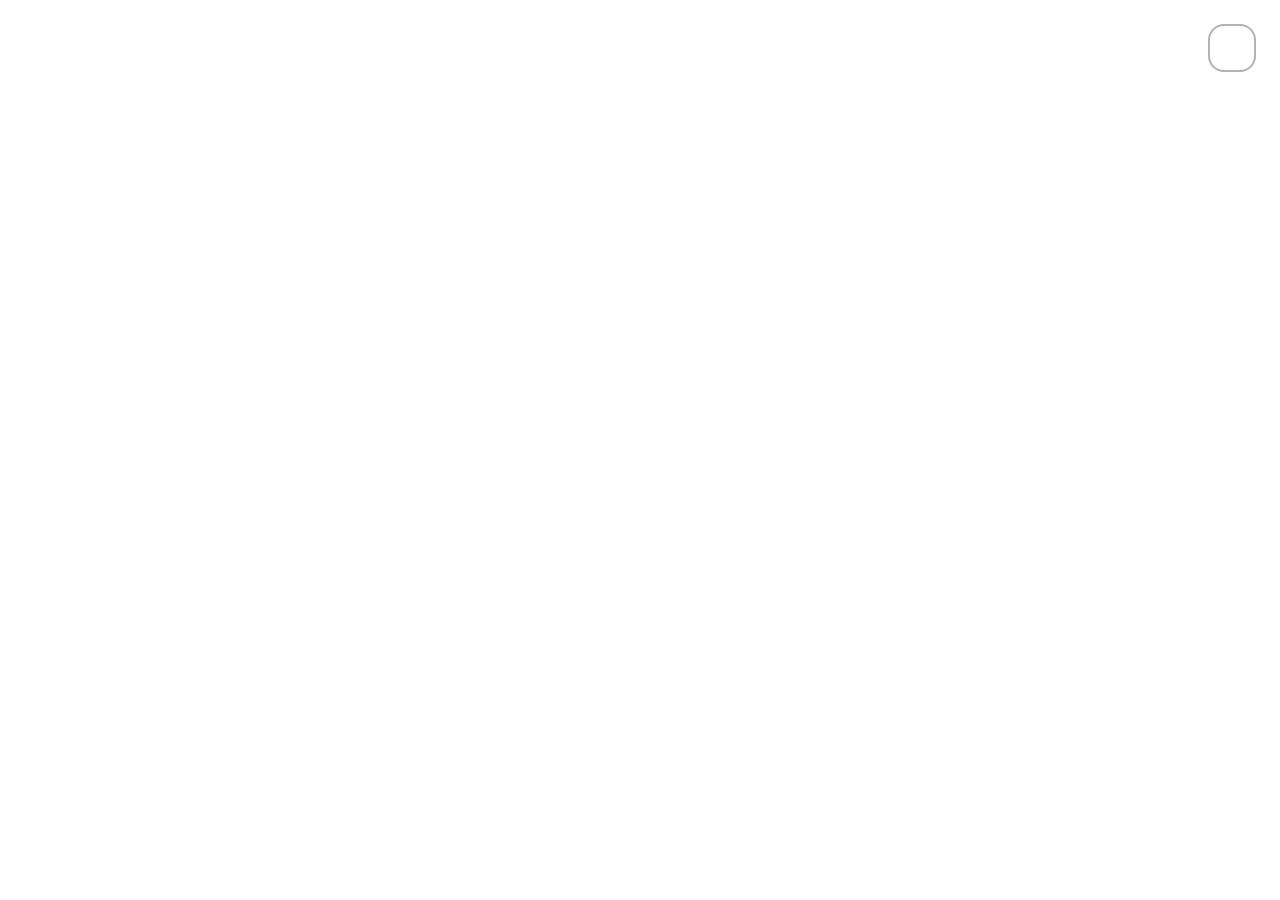
==== M3/data/interface/index.html @ a26764cf "sd" ====
<!DOCTYPE html>
<html lang="en">
<head>
    <meta charset="UTF-8">
    <meta http-equiv="X-UA-Compatible" content="ie=edge">
    <link rel="stylesheet" href="css/settings.css">
    <link rel="stylesheet" class="stylePoint" href="#">
    <link rel="icon" sizes="any" type="image/svg+xml" href="../icons/64.png">
    <meta name="viewport" content="width=device-width, initial-scale=1.0">
    <title data-message="app_name">Klak</title>
</head>
<body>
    <div class="container">
        <div id="stars"></div>
        <div id="stars2"></div>
        <div id="stars3"></div>
        <div id="stars4"></div>
        <div class="waterlayer_q"></div>
        <div class="waterlayer_w"></div>
        <div class="waterlayer_e"></div>
        <div class="waterlayer_r"></div>
        <div class="waterlayer_a"></div>
        <div class="waterlayer_b"></div>
        <div class="waterlayer_c"></div>
        <div class="time"></div>
        <div class="settings" id="settings">
            <div class="closed" id="closedSettings">
            </div>
            <div class="opened hide">
                <div class="theme-box">
                    <div class="caption">Klak</div>
                    <div class="themes">
                        <div class="theme" id="normal">
                            <svg width="48" height="48" viewBox="0 0 48 48" fill="none" xmlns="http://www.w3.org/2000/svg">
                                <rect width="48" height="48" rx="15" fill="#03a9f4"/>
                                <rect x="12" y="12" width="24" height="24" rx="12" fill="#00bcd4"/>
                                <rect x="20" y="20" width="8" height="8" rx="4" fill="#C9C7C7"/>
                            </svg>                                                  
                        </div>
                        <div class="theme" id="tea">
                            <svg width="48" height="48" viewBox="0 0 48 48" fill="none" xmlns="http://www.w3.org/2000/svg">
                                <rect width="48" height="48" rx="12" fill="#B8AFEF"/>
                                <rect x="13" y="13" width="22" height="22" rx="11" fill="#F0A66F" stroke="#4B4B4B" stroke-width="2"/>
                                <rect x="20.5" y="20.5" width="7" height="7" rx="3.5" fill="#99F1BA" stroke="#4B4B4B"/>
                            </svg>                                                     
                        </div>
                        <div class="theme" id="orange">
                            <svg width="48" height="48" viewBox="0 0 48 48" fill="none" xmlns="http://www.w3.org/2000/svg">
                                <rect width="48" height="48" rx="12" fill="#ffe4c4"/>
                                <rect x="13" y="13" width="22" height="22" rx="11" fill="#f9b042" stroke="#ffc46b" stroke-width="2"/>
                                <rect x="20.5" y="20.5" width="7" height="7" rx="3.5" fill="#f0f6f9"/>
                            </svg>                                 
                        </div>
                        <div class="theme" id="galaxy">
                            <svg width="48" height="48" viewBox="0 0 48 48" fill="none" xmlns="http://www.w3.org/2000/svg">
                                <rect width="48" height="48" rx="12" fill="#21103A"/>
                                <rect x="12" y="12" width="24" height="24" rx="12" fill="#40193E"/>
                                <rect x="20" y="20" width="8" height="8" rx="4" fill="#FBF4E9"/>
                            </svg>    
                        </div>
                        <div class="theme" id="neo">
                            <svg width="48" height="48" viewBox="0 0 48 48" fill="none" xmlns="http://www.w3.org/2000/svg">
                                <rect width="48" height="48" rx="12" fill="white"/>
                                <rect x="12" y="12" width="24" height="24" rx="12" fill="#F8F8F8"/>
                                <rect x="20" y="20" width="8" height="8" rx="4" fill="white"/>
                            </svg>                              
                        </div>
                        <div class="theme" id="boss">
                            <svg width="48" height="48" viewBox="0 0 48 48" fill="none" xmlns="http://www.w3.org/2000/svg">
                                <rect width="48" height="48" rx="12" fill="black"/>
                                <rect x="20" y="20" width="8" height="8" rx="4" fill="#FFFEEF"/>
                            </svg>                                                       
                        </div>
                        <div class="theme" id="pop">
                            <svg width="48" height="48" viewBox="0 0 48 48" fill="none" xmlns="http://www.w3.org/2000/svg">
                                <rect width="48" height="48" rx="12" fill="#277355"/>
                                <rect x="13" y="13" width="22" height="22" rx="11" fill="#F9A22C" stroke="#231F20" stroke-width="2"/>
                                <rect x="20.5" y="20.5" width="7" height="7" rx="3.5" fill="#E74325" stroke="#231F20"/>
                            </svg>                                                           
                        </div>
                        <div class="theme" id="retro">
                            <svg width="48" height="48" viewBox="0 0 48 48" fill="none" xmlns="http://www.w3.org/2000/svg">
                                <rect width="48" height="48" rx="12" fill="#850B8F"/>
                                <rect x="12" y="12" width="24" height="24" rx="12" fill="#4A015B"/>
                                <rect x="20" y="20" width="8" height="8" rx="4" fill="url(#paint0_linear)"/>
                                <defs>
                                <linearGradient id="paint0_linear" x1="24" y1="20" x2="24" y2="28" gradientUnits="userSpaceOnUse">
                                <stop stop-color="#FFEF00"/>
                                <stop offset="0.505208" stop-color="#FE3851"/>
                                <stop offset="1" stop-color="#E425EF"/>
                                </linearGradient>
                                </defs>
                            </svg>                         
                        </div>
                        <div class="theme" id="glow">
                            <svg width="48" height="48" viewBox="0 0 48 48" fill="none" xmlns="http://www.w3.org/2000/svg">
                                <rect width="48" height="48" rx="12" fill="#000" />
                                <rect x="9" y="9" width="30"  height="30" rx="22" fill="#00" stroke="#fff" stroke-width="5"></rect>
                                <rect x="20.5" y="20.5" width="7" height="7" rx="3.5" fill="#fff" stroke="#fff"/>
                            </svg>                                                           
                        </div>   
                        <div class="theme" id="begging">
                            <svg width="48" height="48" viewBox="0 0 48 48" fill="none" xmlns="http://www.w3.org/2000/svg">
                                <rect width="48" height="48" rx="12" fill="#b5c0e7"/>
                                <rect x="13" y="13" width="22" height="22" rx="11" fill="#dce5ff" stroke="#231F20" stroke-width="2"/>
                                <rect x="20.5" y="20.5" width="7" height="7" rx="3.5" fill="#E74325" stroke="#231F20"/>
                            </svg>                                                           
                        </div>
                        <div class="theme" id="gravity">
                            <svg width="48" height="48" viewBox="0 0 48 48" fill="none" xmlns="http://www.w3.org/2000/svg">
                                <rect width="48" height="48" rx="12" fill="#38495a"/>
                                <rect x="12" y="12" width="24" height="24" rx="12" fill="url(#paint1_linear)"/>
                                <defs>
                                <linearGradient id="paint1_linear" x1="24" y1="20" x2="24" y2="28" gradientUnits="userSpaceOnUse">
                                <stop stop-color="#1f7ad0"/>
                                <stop offset="0.505208" stop-color="#1f7ad0"/>
                                <stop offset="1" stop-color="#000000"/>
                                </linearGradient>
                                </defs>
                            </svg>                                                            
                        </div>
                        <div class="theme" id="scenery">
                            <svg width="48" height="48" viewBox="0 0 48 48" fill="none" xmlns="http://www.w3.org/2000/svg">
                                <rect width="48" height="48" rx="12" fill="#ef6952"/>
                                <rect x="13" y="13" width="22" height="22" rx="11" fill="#f47c54" stroke="#f47c54" stroke-width="5"/>
                                <rect x="20.5" y="20.5" width="7" height="7" rx="3.5" fill="#ffb057" stroke="#ffb057" stroke-width="5"/>
                            </svg>                                                           
                        </div>
                          <div class="time-check">
                            <div class="line">
                                <svg width="24" height="1" viewBox="0 0 24 1" fill="none" xmlns="http://www.w3.org/2000/svg">
                                    <rect width="24" height="0.75" fill="#C0C0C0"/>
                                </svg>  
                            </div>
                            <div class="input">
                                <div class="checkbox">
                                    <div class="checked"></div>
                                </div> 
                                <span class="text" data-message="hours"></span>
                            </div>
                          </div>                    
                        <div class="names">
                            <div class="line">
                                <svg width="24" height="1" viewBox="0 0 24 1" fill="none" xmlns="http://www.w3.org/2000/svg">
                                    <rect width="24" height="0.75" fill="#C0C0C0"/>
                                </svg>  
                            </div>
                            <div class="links">
                                <span><a id="full_screen">@full_screen</a></span>
                            </div>
                        </div>   
                    </div>
                   
                </div>
            </div>
            <div class="tooltip new-time-tooltip hide" data-message="new_time"></div>
        </div>
    </div>
    <script src="index.js"></script>
</body>

</html>
---- M3/data/interface/css/settings.css ----
* {
    -webkit-user-select: none;
    -khtml-user-select: none;
    -moz-user-select: -moz-none;
    -o-user-select: none;
    user-select: none;
}

body {
  position: fixed;
  top: 0;
  bottom: 0;
  left: 0;
  right: 0;
  z-index: 999;
  font-family: "Open Sans", sans-serif;
  
}
@font-face {
  font-family: 'Simplisicky';
  src: url(font/SimplisickyFill.ttf) format('truetype');
}
@font-face {
  font-family: 'SunFlower';
  src: url(font/SunFlower.ttf) format('truetype');
}
@font-face {
  font-family: 'Monas';
  src: url(font/Monas-BLBW8.ttf) format('truetype');
}
@font-face {
  font-family: 'Open Sans';
  font-style: normal;
  font-weight: 300;
  font-stretch: 100%;
  font-display: swap;
  src: url(font/memSYaGs126MiZpBA-UvWbX2vVnXBbObj2OVZyOOSr4dVJWUgsiH0B4gaVI.woff2) format('woff2');
  unicode-range: U+0000-00FF, U+0131, U+0152-0153, U+02BB-02BC, U+02C6, U+02DA, U+02DC, U+0304, U+0308, U+0329, U+2000-206F, U+20AC, U+2122, U+2191, U+2193, U+2212, U+2215, U+FEFF, U+FFFD;
}
@font-face {
  font-family: 'Audiowide';
  font-style: normal;
  font-weight: 400;
  src: url(font/l7gdbjpo0cum0ckerWCdlg_O.woff2) format('woff2');
  unicode-range: U+0000-00FF, U+0131, U+0152-0153, U+02BB-02BC, U+02C6, U+02DA, U+02DC, U+0304, U+0308, U+0329, U+2000-206F, U+20AC, U+2122, U+2191, U+2193, U+2212, U+2215, U+FEFF, U+FFFD;
}
@font-face {
  font-family: 'Winter';
  src: url(font/WinterMinie.ttf) format('truetype');
}
@font-face {
  font-family: 'DIGIT';
  src: url(font/DS-DIGIT.TTF) format('truetype');
}
@font-face {
  font-family: 'Tropi';
  src: url(font/Tropi.ttf) format('truetype');
}
@font-face {
  font-family: 'DIOGENES';
  src: url(font/DIOGENES.ttf) format('truetype');
}
@font-face {
  font-family: 'Mayan';
  src: url(font/Mayan.ttf) format('truetype');
}

@font-face {
  font-family: 'Retro';
  src: url(font/RetroPodcast.ttf) format('truetype');
}

@keyframes spin {0% {transform: translate(-50%,-50%)rotate(0deg);}100% {transform: translate(-50%,-50%)rotate(360deg);}}
@keyframes starsOpacity {0% {opacity: 1;} 50% {opacity: 0;}}
@keyframes animate {0% {background-position: 0%;}100% {background-position: 400%;}}
@keyframes animStar {from {transform: translateY(0px);}to {transform: translateY(-2000px);}}
@keyframes shineStars {0% {box-shadow: 0px 0px 50px #F2CE92;}50% {box-shadow: 0px 0px 150px #ffffff;}}
@keyframes mountain-move {to {background-position-x: -690px;}}
@keyframes animGravity {
  0% {transform: translate(-50%, -40%);
    opacity: 0;
  }
  30%, 80% {
    letter-spacing: 40px;
    padding-left: 40px;
    transform: translate(-50%, -50%);
    opacity: 1;
  }
  92%, 100% {
    letter-spacing: 35px;
    padding-left: 35px;
    transform: translate(-50%, -45%);
    opacity: 0;
  }
}

.settings, .closed, .opened, .heart-emoji, .new-time-tooltip {
  position: absolute;
  top: 0;
  right: 0;
}

.settings {
  transition: all ease-in 0.6s;
}
.settings .closed {
  margin: 16px;
  width: 48px;
  height: 48px;
  background: rgba(255, 255, 255, 0.3);
  border: 2px solid rgba(0, 0, 0, 0.3);
  box-sizing: border-box;
  border-radius: 16px;
  cursor: pointer;
}
.settings .closed:hover {
  border: 2px solid #4B4B4B;
  box-sizing: border-box;
  border-radius: 100%;
  opacity: 1;
  width: 52px;
  height: 52px;
}
.settings .closed:hover .heart-emoji {
  top: 12px;
  right: 13px;
  font-size: 16px;
}
.settings .opened {
  width: 176px;
  background: #F1F1F1;
  box-shadow: 0px 4px 16px rgba(0, 0, 0, 0.08);
  border-radius: 16px;
  margin: 16px;
}
.settings .opened .theme-box {
  display: flex;
  justify-content: center;
  align-items: center;
  margin: 16px;
  flex-direction: column;
}
.settings .opened .theme-box .caption {
  font-family: "Open Sans", sans-serif;
  font-size: 16px;
  font-weight: 300;
  color: #333;
  text-transform: capitalize;
}
.settings .opened .theme-box .themes {
  display: flex;
  justify-content: center;
  align-items: center;
  margin-top: 8px;
  margin-bottom: 8px;
  flex-direction: row;
  flex-wrap: wrap;
}
.settings .opened .theme-box .themes .theme {
  display: flex;
  justify-content: center;
  align-items: center;
  margin: 8px;
  width: 48px;
  height: 48px;
  box-shadow: 0px 4px 16px rgba(0, 0, 0, 0.08);
  border-radius: 100%;
  opacity: 0.9;
}
.settings .opened .theme-box .themes .theme svg {
  border-radius: 100%;
}
.settings .opened .theme-box .themes .theme.active svg {
  border-radius: 12px;
}
.settings .opened .theme-box .themes .theme:hover {
  opacity: 1;
}
.settings .opened .theme-box .names {
  display: flex;
  justify-content: center;
  align-items: center;
  flex-direction: column;
  color: #808080;
  padding: 0px 8px;
  cursor: pointer;
}
.settings .opened .theme-box .names .links {
  padding-top: 8px;
  text-align: center;
}
.settings .opened .theme-box .names .links a {
  text-decoration: none;
  color: #808080;
  font-weight: 300;
  font-size: 17px;
}
.settings .opened .theme-box .names .links a:hover {
  opacity: 0.6;
}
.settings .opened .theme-box .time-check {
  display: flex;
  justify-content: center;
  align-items: center;
  flex-direction: column;
  padding: 0px 8px;
}
.settings .opened .theme-box .time-check .input {
  display: flex;
  padding: 8px 0 0 0;
  cursor: pointer;
}
.settings .opened .theme-box .time-check .input .checkbox {
  width: 20px;
  height: 20px;
  background: #FFFFFF;
  border: 1px solid #000000;
  box-sizing: border-box;
  border-radius: 4px;
  position: relative;
}
.settings .opened .theme-box .time-check .input .checkbox .checked {
  position: absolute;
  width: 14px;
  height: 14px;
  top: 2px;
  left: 2px;
  background: #000000;
  border-radius: 4px;
}
.settings .opened .theme-box .time-check .input .text {
  padding-left: 8px;
  padding-top: 1px;
}
.settings .tooltip {
  width: 280px;
  padding: 12px;
  margin: 90px 16px;
  background: #F1F1F1;
  border: 1px solid #808080;
  box-sizing: border-box;
  z-index: 2;
  border-radius: 8px;
  box-shadow: 0px 4px 16px rgba(0, 0, 0, 0.08);
  color: #808080;
  font-family: "Open Sans", sans-serif;
  font-size: 16px;
  animation: tooltip-animate 1s linear infinite;
}
.settings .new-time-tooltip::after {
  content: "";
  border-top: 1px solid #808080;
  position: absolute;
  width: 12px;
  height: 12px;
  right: 19px;
  bottom: 41px;
  z-index: 1;
  background: #F1F1F1;
  border-left: 1px solid #808080;
  box-sizing: border-box;
  transform: rotate(45deg);
}

.hide {
  display: none;
}

.show {
  display: block;
}

.disable {
  opacity: 0.2;
}

@keyframes tooltip-animate {
  0% {
    margin: 90px 16px;
  }
  50% {
    margin: 100px 16px;
  }
  100% {
    margin: 90px 16px;
  }
}
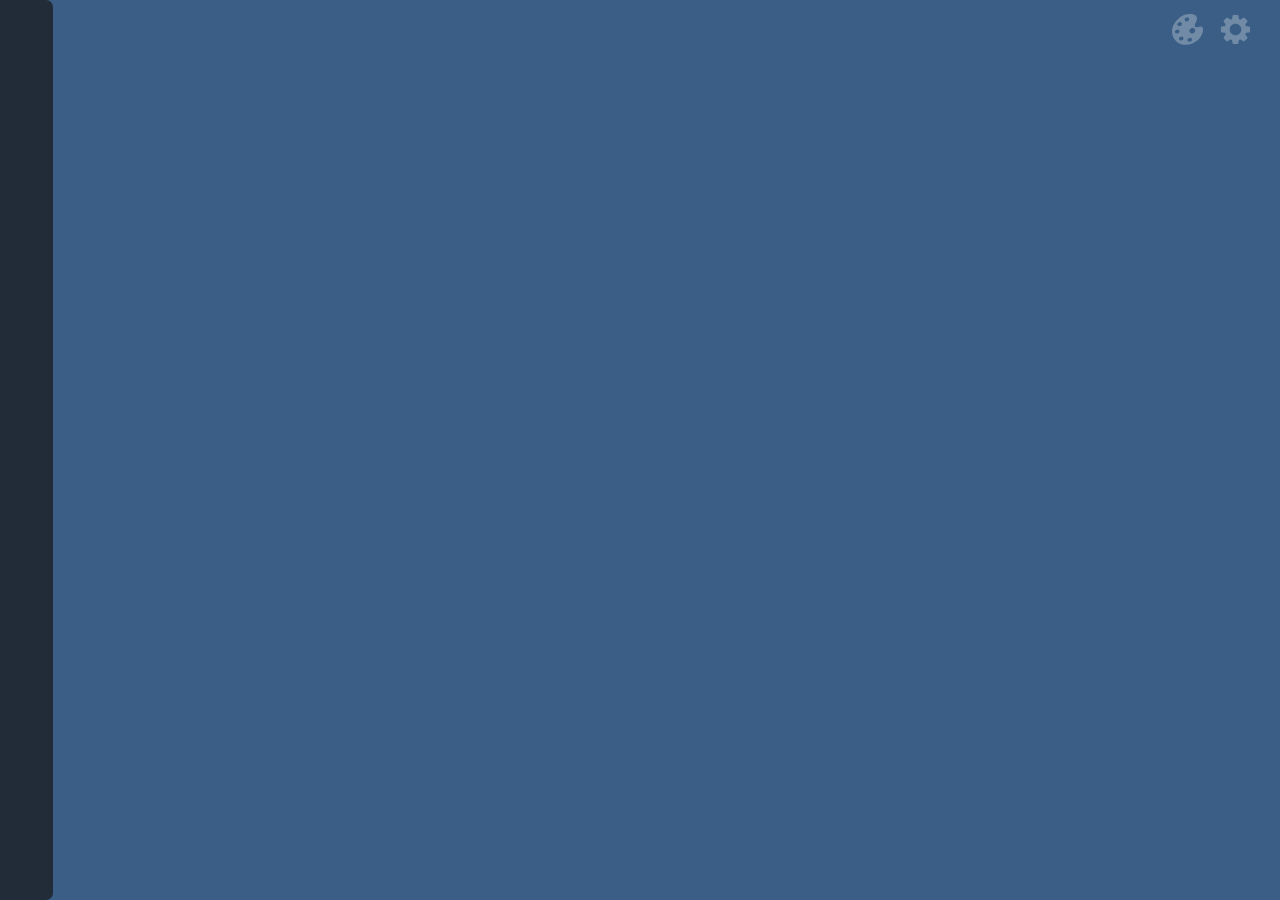
==== commit 10d883bb: "hj" ====
--- a/M3/data/interface/index.html
+++ b/M3/data/interface/index.html
@@ -1,162 +1,136 @@
 <!DOCTYPE html>
-<html lang="en">
+<html lang="en" >
 <head>
-    <meta charset="UTF-8">
-    <meta http-equiv="X-UA-Compatible" content="ie=edge">
-    <link rel="stylesheet" href="css/settings.css">
-    <link rel="stylesheet" class="stylePoint" href="#">
-    <link rel="icon" sizes="any" type="image/svg+xml" href="../icons/64.png">
-    <meta name="viewport" content="width=device-width, initial-scale=1.0">
-    <title data-message="app_name">Klak</title>
+  <meta charset="UTF-8">
+  <title>Calendar Clock</title>
+  <link rel="stylesheet" href="monolith.min.css"/> <!-- 'monolith' theme -->
+  <link rel='stylesheet' href='style.css'>
 </head>
-<body>
-    <div class="container">
-        <div id="stars"></div>
-        <div id="stars2"></div>
-        <div id="stars3"></div>
-        <div id="stars4"></div>
-        <div class="waterlayer_q"></div>
-        <div class="waterlayer_w"></div>
-        <div class="waterlayer_e"></div>
-        <div class="waterlayer_r"></div>
-        <div class="waterlayer_a"></div>
-        <div class="waterlayer_b"></div>
-        <div class="waterlayer_c"></div>
-        <div class="time"></div>
-        <div class="settings" id="settings">
-            <div class="closed" id="closedSettings">
-            </div>
-            <div class="opened hide">
-                <div class="theme-box">
-                    <div class="caption">Klak</div>
-                    <div class="themes">
-                        <div class="theme" id="normal">
-                            <svg width="48" height="48" viewBox="0 0 48 48" fill="none" xmlns="http://www.w3.org/2000/svg">
-                                <rect width="48" height="48" rx="15" fill="#03a9f4"/>
-                                <rect x="12" y="12" width="24" height="24" rx="12" fill="#00bcd4"/>
-                                <rect x="20" y="20" width="8" height="8" rx="4" fill="#C9C7C7"/>
-                            </svg>                                                  
-                        </div>
-                        <div class="theme" id="tea">
-                            <svg width="48" height="48" viewBox="0 0 48 48" fill="none" xmlns="http://www.w3.org/2000/svg">
-                                <rect width="48" height="48" rx="12" fill="#B8AFEF"/>
-                                <rect x="13" y="13" width="22" height="22" rx="11" fill="#F0A66F" stroke="#4B4B4B" stroke-width="2"/>
-                                <rect x="20.5" y="20.5" width="7" height="7" rx="3.5" fill="#99F1BA" stroke="#4B4B4B"/>
-                            </svg>                                                     
-                        </div>
-                        <div class="theme" id="orange">
-                            <svg width="48" height="48" viewBox="0 0 48 48" fill="none" xmlns="http://www.w3.org/2000/svg">
-                                <rect width="48" height="48" rx="12" fill="#ffe4c4"/>
-                                <rect x="13" y="13" width="22" height="22" rx="11" fill="#f9b042" stroke="#ffc46b" stroke-width="2"/>
-                                <rect x="20.5" y="20.5" width="7" height="7" rx="3.5" fill="#f0f6f9"/>
-                            </svg>                                 
-                        </div>
-                        <div class="theme" id="galaxy">
-                            <svg width="48" height="48" viewBox="0 0 48 48" fill="none" xmlns="http://www.w3.org/2000/svg">
-                                <rect width="48" height="48" rx="12" fill="#21103A"/>
-                                <rect x="12" y="12" width="24" height="24" rx="12" fill="#40193E"/>
-                                <rect x="20" y="20" width="8" height="8" rx="4" fill="#FBF4E9"/>
-                            </svg>    
-                        </div>
-                        <div class="theme" id="neo">
-                            <svg width="48" height="48" viewBox="0 0 48 48" fill="none" xmlns="http://www.w3.org/2000/svg">
-                                <rect width="48" height="48" rx="12" fill="white"/>
-                                <rect x="12" y="12" width="24" height="24" rx="12" fill="#F8F8F8"/>
-                                <rect x="20" y="20" width="8" height="8" rx="4" fill="white"/>
-                            </svg>                              
-                        </div>
-                        <div class="theme" id="boss">
-                            <svg width="48" height="48" viewBox="0 0 48 48" fill="none" xmlns="http://www.w3.org/2000/svg">
-                                <rect width="48" height="48" rx="12" fill="black"/>
-                                <rect x="20" y="20" width="8" height="8" rx="4" fill="#FFFEEF"/>
-                            </svg>                                                       
-                        </div>
-                        <div class="theme" id="pop">
-                            <svg width="48" height="48" viewBox="0 0 48 48" fill="none" xmlns="http://www.w3.org/2000/svg">
-                                <rect width="48" height="48" rx="12" fill="#277355"/>
-                                <rect x="13" y="13" width="22" height="22" rx="11" fill="#F9A22C" stroke="#231F20" stroke-width="2"/>
-                                <rect x="20.5" y="20.5" width="7" height="7" rx="3.5" fill="#E74325" stroke="#231F20"/>
-                            </svg>                                                           
-                        </div>
-                        <div class="theme" id="retro">
-                            <svg width="48" height="48" viewBox="0 0 48 48" fill="none" xmlns="http://www.w3.org/2000/svg">
-                                <rect width="48" height="48" rx="12" fill="#850B8F"/>
-                                <rect x="12" y="12" width="24" height="24" rx="12" fill="#4A015B"/>
-                                <rect x="20" y="20" width="8" height="8" rx="4" fill="url(#paint0_linear)"/>
-                                <defs>
-                                <linearGradient id="paint0_linear" x1="24" y1="20" x2="24" y2="28" gradientUnits="userSpaceOnUse">
-                                <stop stop-color="#FFEF00"/>
-                                <stop offset="0.505208" stop-color="#FE3851"/>
-                                <stop offset="1" stop-color="#E425EF"/>
-                                </linearGradient>
-                                </defs>
-                            </svg>                         
-                        </div>
-                        <div class="theme" id="glow">
-                            <svg width="48" height="48" viewBox="0 0 48 48" fill="none" xmlns="http://www.w3.org/2000/svg">
-                                <rect width="48" height="48" rx="12" fill="#000" />
-                                <rect x="9" y="9" width="30"  height="30" rx="22" fill="#00" stroke="#fff" stroke-width="5"></rect>
-                                <rect x="20.5" y="20.5" width="7" height="7" rx="3.5" fill="#fff" stroke="#fff"/>
-                            </svg>                                                           
-                        </div>   
-                        <div class="theme" id="begging">
-                            <svg width="48" height="48" viewBox="0 0 48 48" fill="none" xmlns="http://www.w3.org/2000/svg">
-                                <rect width="48" height="48" rx="12" fill="#b5c0e7"/>
-                                <rect x="13" y="13" width="22" height="22" rx="11" fill="#dce5ff" stroke="#231F20" stroke-width="2"/>
-                                <rect x="20.5" y="20.5" width="7" height="7" rx="3.5" fill="#E74325" stroke="#231F20"/>
-                            </svg>                                                           
-                        </div>
-                        <div class="theme" id="gravity">
-                            <svg width="48" height="48" viewBox="0 0 48 48" fill="none" xmlns="http://www.w3.org/2000/svg">
-                                <rect width="48" height="48" rx="12" fill="#38495a"/>
-                                <rect x="12" y="12" width="24" height="24" rx="12" fill="url(#paint1_linear)"/>
-                                <defs>
-                                <linearGradient id="paint1_linear" x1="24" y1="20" x2="24" y2="28" gradientUnits="userSpaceOnUse">
-                                <stop stop-color="#1f7ad0"/>
-                                <stop offset="0.505208" stop-color="#1f7ad0"/>
-                                <stop offset="1" stop-color="#000000"/>
-                                </linearGradient>
-                                </defs>
-                            </svg>                                                            
-                        </div>
-                        <div class="theme" id="scenery">
-                            <svg width="48" height="48" viewBox="0 0 48 48" fill="none" xmlns="http://www.w3.org/2000/svg">
-                                <rect width="48" height="48" rx="12" fill="#ef6952"/>
-                                <rect x="13" y="13" width="22" height="22" rx="11" fill="#f47c54" stroke="#f47c54" stroke-width="5"/>
-                                <rect x="20.5" y="20.5" width="7" height="7" rx="3.5" fill="#ffb057" stroke="#ffb057" stroke-width="5"/>
-                            </svg>                                                           
-                        </div>
-                          <div class="time-check">
-                            <div class="line">
-                                <svg width="24" height="1" viewBox="0 0 24 1" fill="none" xmlns="http://www.w3.org/2000/svg">
-                                    <rect width="24" height="0.75" fill="#C0C0C0"/>
-                                </svg>  
-                            </div>
-                            <div class="input">
-                                <div class="checkbox">
-                                    <div class="checked"></div>
-                                </div> 
-                                <span class="text" data-message="hours"></span>
-                            </div>
-                          </div>                    
-                        <div class="names">
-                            <div class="line">
-                                <svg width="24" height="1" viewBox="0 0 24 1" fill="none" xmlns="http://www.w3.org/2000/svg">
-                                    <rect width="24" height="0.75" fill="#C0C0C0"/>
-                                </svg>  
-                            </div>
-                            <div class="links">
-                                <span><a id="full_screen">@full_screen</a></span>
-                            </div>
-                        </div>   
-                    </div>
-                   
-                </div>
-            </div>
-            <div class="tooltip new-time-tooltip hide" data-message="new_time"></div>
-        </div>
+<body translate="no" >
+  <div id="stars" class="starshide"></div>
+  <div id="stars2" class="starshide"></div>
+  <div id="stars3" class="starshide"></div>
+
+<div class="sidebar"></div>  
+
+<header id="settings"> 
+  <div class="tooltip hide" id="newtime" data-message="new_time">Now you can select 12 or 24 hours👉</div>
+  <span class="dropdown-container"> 
+    <button aria-label="Select a theme" class="theme-menu-btn" type="button"> 
+      <svg width="35" height="35" viewBox="0 0 36 36" xml:space="preserve" fill="none">
+         <path d="M32.23,14.89c-2.1-.56-4.93,1.8-6.34.3-1.71-1.82,2.27-5.53,1.86-8.92-.33-2.78-3.51-4.08-6.66-4.1A18.5,18.5,0,0,0,7.74,7.59c-6.64,6.59-8.07,16-1.37,22.48,6.21,6,16.61,4.23,22.67-1.4a17.73,17.73,0,0,0,4.22-6.54C34.34,19.23,34.44,15.49,32.23,14.89ZM9.4,10.57a2.23,2.23,0,0,1,2.87,1.21,2.22,2.22,0,0,1-1.81,2.53A2.22,2.22,0,0,1,7.59,13.1,2.23,2.23,0,0,1,9.4,10.57ZM5.07,20.82a2.22,2.22,0,0,1,1.82-2.53A2.22,2.22,0,0,1,9.75,19.5,2.23,2.23,0,0,1,7.94,22,2.24,2.24,0,0,1,5.07,20.82Zm7,8.33a2.22,2.22,0,0,1-2.87-1.21A2.23,2.23,0,0,1,11,25.41a2.23,2.23,0,0,1,2.87,1.21A2.22,2.22,0,0,1,12,29.15ZM15,8.26a2.23,2.23,0,0,1,1.81-2.53,2.24,2.24,0,0,1,2.87,1.21,2.22,2.22,0,0,1-1.82,2.53A2.21,2.21,0,0,1,15,8.26Zm5.82,22.19a2.22,2.22,0,0,1-2.87-1.21,2.23,2.23,0,0,1,1.81-2.53,2.24,2.24,0,0,1,2.87,1.21A2.22,2.22,0,0,1,20.78,30.45Zm5-10.46a3.2,3.2,0,0,1-1.69,1.76,3.53,3.53,0,0,1-1.4.3,2.78,2.78,0,0,1-2.56-1.5,2.49,2.49,0,0,1-.07-2,3.2,3.2,0,0,1,1.69-1.76,3,3,0,0,1,4,1.2A2.54,2.54,0,0,1,25.79,20Z"/>
+      </svg>
+    </button>
+
+    <nav id="theme-dropdown" class="dropdown"> 
+      <button id="theme-light" class="col-2 theme-btn toogle-theme" title="Light theme" value="#fff"></button> 
+      <button id="theme-dark" class="col-1 theme-btn toogle-theme" title="Dark theme" value="#333333"></button> 
+      <button id="theme-red" class="theme-btn toogle-theme" title="Red theme" value="#7d112c"></button> 
+      <button id="theme-plum" class="col-2 theme-btn row-1 toogle-theme" title="Plum theme" value="#563a85"></button> 
+      <button id="theme-navy" class="col-1 theme-btn row-1 toogle-theme" title="Navy theme" value="#202b71"></button> 
+      <button id="theme-cyan" class="theme-btn row-1 toogle-theme" title="Cyan theme" value="#29738d"></button> 
+      <button id="theme-green" class="col-2 theme-btn row-2 toogle-theme" title="Green theme" value="#28643f"></button> 
+      <button id="theme-beige" class="col-1 theme-btn row-2 toogle-theme" title="Beige theme" value="#e4d5a7"></button> 
+      <span id="theme-custom" class="theme-btn row-2 toogle-theme" role="button" aria-label="toggle color picker dialog"> 
+        <svg height="24" width="24">
+          <path fill="rgb(222, 234, 235)" d="M7 14c-1.66 0-3 1.34-3 3 0 1.31-1.16 2-2 2 .92 1.22 2.49 2 4 2 2.21 0 4-1.79 4-4 0-1.66-1.34-3-3-3zm13.71-9.37-1.34-1.34a.996.996 0 0 0-1.41 0L9 12.25 11.75 15l8.96-8.96a.996.996 0 0 0 0-1.41z"></path>
+        </svg> 
+      </span>
+    </nav>
+  </span> 
+  <span class="dropdown-container">
+    <button aria-label="Open settings menu" type="button" class="settings-menu-btn"> 
+      <svg width="35" height="35" viewBox="0 0 24 24" xml:space="preserve">
+          <path fill-rule="evenodd" clip-rule="evenodd" d="M13.9838 2.54161C14.0711 2.71093 14.0928 2.92777 14.1361 3.36144C14.2182 4.1823 14.2593 4.59274 14.4311 4.81793C14.649 5.10358 15.0034 5.25038 15.3595 5.20248C15.6402 5.16472 15.9594 4.90352 16.5979 4.38113C16.9352 4.10515 17.1038 3.96716 17.2853 3.90918C17.5158 3.83555 17.7652 3.84798 17.9872 3.94419C18.162 4.01994 18.3161 4.17402 18.6243 4.4822L19.5178 5.37567C19.8259 5.68385 19.98 5.83794 20.0558 6.01275C20.152 6.23478 20.1644 6.48415 20.0908 6.71464C20.0328 6.89612 19.8948 7.06478 19.6188 7.4021C19.0964 8.0406 18.8352 8.35984 18.7975 8.64056C18.7496 8.99662 18.8964 9.35102 19.182 9.56893C19.4072 9.74072 19.8176 9.78176 20.6385 9.86385C21.0722 9.90722 21.2891 9.92891 21.4584 10.0162C21.6734 10.1272 21.841 10.3123 21.9299 10.5373C22 10.7145 22 10.9324 22 11.3682V12.6319C22 13.0676 22 13.2855 21.93 13.4626C21.841 13.6877 21.6734 13.8729 21.4583 13.9838C21.289 14.0711 21.0722 14.0928 20.6386 14.1361L20.6386 14.1361C19.818 14.2182 19.4077 14.2592 19.1825 14.4309C18.8967 14.6489 18.7499 15.0034 18.7979 15.3596C18.8357 15.6402 19.0968 15.9593 19.619 16.5976C19.8949 16.9348 20.0328 17.1034 20.0908 17.2848C20.1645 17.5154 20.152 17.7648 20.0558 17.9869C19.98 18.1617 19.826 18.3157 19.5179 18.6238L18.6243 19.5174C18.3162 19.8255 18.1621 19.9796 17.9873 20.0554C17.7652 20.1516 17.5159 20.164 17.2854 20.0904C17.1039 20.0324 16.9352 19.8944 16.5979 19.6184L16.5979 19.6184C15.9594 19.096 15.6402 18.8348 15.3595 18.7971C15.0034 18.7492 14.649 18.896 14.4311 19.1816C14.2593 19.4068 14.2183 19.8173 14.1362 20.6383C14.0928 21.0722 14.0711 21.2891 13.9837 21.4585C13.8728 21.6735 13.6877 21.8409 13.4628 21.9299C13.2856 22 13.0676 22 12.6316 22H11.3682C10.9324 22 10.7145 22 10.5373 21.9299C10.3123 21.841 10.1272 21.6734 10.0162 21.4584C9.92891 21.2891 9.90722 21.0722 9.86385 20.6385C9.78176 19.8176 9.74072 19.4072 9.56892 19.182C9.35101 18.8964 8.99663 18.7496 8.64057 18.7975C8.35985 18.8352 8.04059 19.0964 7.40208 19.6189L7.40206 19.6189C7.06473 19.8949 6.89607 20.0329 6.71458 20.0908C6.4841 20.1645 6.23474 20.152 6.01272 20.0558C5.8379 19.9801 5.6838 19.826 5.37561 19.5178L4.48217 18.6243C4.17398 18.3162 4.01988 18.1621 3.94414 17.9873C3.84794 17.7652 3.8355 17.5159 3.90913 17.2854C3.96711 17.1039 4.10511 16.9352 4.3811 16.5979C4.90351 15.9594 5.16471 15.6402 5.20247 15.3594C5.25037 15.0034 5.10357 14.649 4.81792 14.4311C4.59273 14.2593 4.1823 14.2182 3.36143 14.1361C2.92776 14.0928 2.71093 14.0711 2.54161 13.9838C2.32656 13.8728 2.15902 13.6877 2.07005 13.4627C2 13.2855 2 13.0676 2 12.6318V11.3683C2 10.9324 2 10.7144 2.07008 10.5372C2.15905 10.3123 2.32654 10.1272 2.54152 10.0163C2.71088 9.92891 2.92777 9.90722 3.36155 9.86384H3.36155H3.36156C4.18264 9.78173 4.59319 9.74068 4.81842 9.56881C5.10395 9.35092 5.2507 8.99664 5.20287 8.64066C5.16514 8.35987 4.90385 8.04052 4.38128 7.40182C4.10516 7.06435 3.96711 6.89561 3.90914 6.71405C3.83557 6.48364 3.848 6.23438 3.94413 6.01243C4.01988 5.83754 4.17403 5.68339 4.48233 5.37509L5.37565 4.48177L5.37566 4.48177C5.68385 4.17357 5.83795 4.01947 6.01277 3.94373C6.23478 3.84753 6.48414 3.8351 6.71463 3.90872C6.89612 3.9667 7.06481 4.10472 7.4022 4.38076C8.04061 4.9031 8.35982 5.16427 8.64044 5.20207C8.99661 5.25003 9.35113 5.10319 9.56907 4.81742C9.74077 4.59227 9.78181 4.18195 9.86387 3.36131C9.90722 2.92776 9.9289 2.71098 10.0162 2.5417C10.1271 2.32658 10.3123 2.15898 10.5374 2.07001C10.7145 2 10.9324 2 11.3681 2H12.6318C13.0676 2 13.2855 2 13.4627 2.07005C13.6877 2.15902 13.8728 2.32656 13.9838 2.54161ZM12 16C14.2091 16 16 14.2091 16 12C16 9.79086 14.2091 8 12 8C9.79086 8 8 9.79086 8 12C8 14.2091 9.79086 16 12 16Z" fill="rgb(222, 234, 235)"/>
+      </svg>
+    </button>
+
+    <nav id="settings-dropdown" class="dropdown"> 
+      <button id="analog" class="clock-type" data-type="analog">Analog</button> 
+      <button id="thour" class="clock-type" data-type="hr12">Digital 12H</button> 
+      <button id="fhour" class="clock-type" data-type="hr24">Digital 24H</button>
+      <hr> 
+      <label id="cSeconds" class="label__checkbox option-hide-seconds">
+        <input id="checkedseconds" class="span__check" type="checkbox">
+        <span class="span__label">Hide seconds</span>
+      </label>
+
+      <label id="cSpan" class="label__checkbox option-hide-seconds">
+        <input id="checkedspin" class="span__check" type="checkbox">
+        <span class="span__label">Analog spin</span>
+      </label>
+
+      <label id="cStars" class="label__checkbox option-hide-seconds">
+        <input id="checkedstars" class="span__check" type="checkbox">
+        <span class="span__label">Stars</span>
+      </label>
+    </nav>
+  </span>
+</header>
+
+<div class="clock-design thour">
+  <div class="time-wrap">
+    <h1>
+      <span class="pm">pm</span> 
+      <span id="thours" class="thours">10:14</span>
+      <span class="sec">43</span> 
+    </h1>
+    <h2 class="date">Fri, December 20</h2>
+  </div>
+</div>
+<div class="clock-design fhour">
+  <div class="time-wrap">
+    <h1>
+      <span id="fhours" class="thours">10:14</span>
+      <span class="sec">43</span> 
+    </h1>
+    <h2 class="date">Fri, December 20</h2>
+  </div>
+</div>
+
+<div class="clock-design analog">
+  <div class='center-dial'>
+      <div class='hand-container' id='minutes'>
+        <div class='minute-hand'></div>
+      </div>
+      <div class='hand-container' id='hours'>
+        <div class='hour-hand'></div>
+      </div>
+      <div class='hand-container' id='seconds'>
+        <div class='second-hand'></div>
+      </div>
+  </div>
+  <div class='day-name-dial'>
+    <div class='ring-back'></div>
+    <div class='ring' id='r1'>
+      <h1 class='day-name-preview'>DAY NAME</h1>
+      <h2 class='day-name-text'>MON TUE WED THU FRI SAT SUN</h2>
     </div>
-    <script src="index.js"></script>
+  </div>
+  <div class='month-dial'>
+    <div class='ring-back'></div>
+    <div class='ring' id='r2'>
+      <h1 class='month-preview'>MONTH</h1>
+      <h2 class='month-text'>JAN FEB MAR APR MAY JUN JUL AUG SEP OCT NOV DEC</h2>
+    </div>
+  </div>
+  <div class='day-dial'>
+    <div class='ring-back'></div>
+    <div class='ring' id='r3'>
+      <h1 class='day-preview'>DAY</h1>
+      <h2 class='day-text'>01 02 03 04 05 06 07 08 09 10 11 12 13 14 15 16 17 18 19 20 21 22 23 24 25 26 27 28 29 30 31</h2>
+    </div>
+  </div>
+</div>
+
+
+
+
+<script src='jquery.min.js'></script>
+<script src='jquery.lettering.min.js'></script>
+<script src="pickr.min.js"></script>
+<script src='main.js'></script>
 </body>
 
-</html>+</html>
+ 
--- a/M3/data/interface/monolith.min.css
+++ b/M3/data/interface/monolith.min.css
@@ -0,0 +1,2 @@
+/*! Pickr 1.9.1 MIT | https://github.com/Simonwep/pickr */
+.pickr{position:relative;overflow:visible;transform:translateY(0)}.pickr *{box-sizing:border-box;outline:none;border:none;-webkit-appearance:none}.pickr .pcr-button{position:relative;height:2em;width:2em;padding:.5em;cursor:pointer;font-family:-apple-system,BlinkMacSystemFont,"Segoe UI","Roboto","Helvetica Neue",Arial,sans-serif;border-radius:.15em;background:url("data:image/svg+xml;utf8, <svg xmlns=\"http://www.w3.org/2000/svg\" viewBox=\"0 0 50 50\" stroke=\"%2342445A\" stroke-width=\"5px\" stroke-linecap=\"round\"><path d=\"M45,45L5,5\"></path><path d=\"M45,5L5,45\"></path></svg>") no-repeat center;background-size:0;transition:all .3s}.pickr .pcr-button::before{position:absolute;content:"";top:0;left:0;width:100%;height:100%;background:url("data:image/svg+xml;utf8, <svg xmlns=\"http://www.w3.org/2000/svg\" viewBox=\"0 0 2 2\"><path fill=\"white\" d=\"M1,0H2V1H1V0ZM0,1H1V2H0V1Z\"/><path fill=\"gray\" d=\"M0,0H1V1H0V0ZM1,1H2V2H1V1Z\"/></svg>");background-size:.5em;border-radius:.15em;z-index:-1}.pickr .pcr-button::before{z-index:initial}.pickr .pcr-button::after{position:absolute;content:"";top:0;left:0;height:100%;width:100%;transition:background .3s;background:var(--pcr-color);border-radius:.15em}.pickr .pcr-button.clear{background-size:70%}.pickr .pcr-button.clear::before{opacity:0}.pickr .pcr-button.clear:focus{box-shadow:0 0 0 1px rgba(255,255,255,.85),0 0 0 3px var(--pcr-color)}.pickr .pcr-button.disabled{cursor:not-allowed}.pickr *,.pcr-app *{box-sizing:border-box;outline:none;border:none;-webkit-appearance:none}.pickr input:focus,.pickr input.pcr-active,.pickr button:focus,.pickr button.pcr-active,.pcr-app input:focus,.pcr-app input.pcr-active,.pcr-app button:focus,.pcr-app button.pcr-active{box-shadow:0 0 0 1px rgba(255,255,255,.85),0 0 0 3px var(--pcr-color)}.pickr .pcr-palette,.pickr .pcr-slider,.pcr-app .pcr-palette,.pcr-app .pcr-slider{transition:box-shadow .3s}.pickr .pcr-palette:focus,.pickr .pcr-slider:focus,.pcr-app .pcr-palette:focus,.pcr-app .pcr-slider:focus{box-shadow:0 0 0 1px rgba(255,255,255,.85),0 0 0 3px rgba(0,0,0,.25)}.pcr-app{position:fixed;display:flex;flex-direction:column;z-index:10000;border-radius:.1em;background:#fff;opacity:0;visibility:hidden;transition:opacity .3s,visibility 0s .3s;font-family:-apple-system,BlinkMacSystemFont,"Segoe UI","Roboto","Helvetica Neue",Arial,sans-serif;box-shadow:0 .15em 1.5em 0 rgba(0,0,0,.1),0 0 1em 0 rgba(0,0,0,.03);left:0;top:0}.pcr-app.visible{transition:opacity .3s;visibility:visible;opacity:1}.pcr-app .pcr-swatches{display:flex;flex-wrap:wrap;margin-top:.75em}.pcr-app .pcr-swatches.pcr-last{margin:0}@supports(display: grid){.pcr-app .pcr-swatches{display:grid;align-items:center;grid-template-columns:repeat(auto-fit, 1.75em)}}.pcr-app .pcr-swatches>button{font-size:1em;position:relative;width:calc(1.75em - 5px);height:calc(1.75em - 5px);border-radius:.15em;cursor:pointer;margin:2.5px;flex-shrink:0;justify-self:center;transition:all .15s;overflow:hidden;background:rgba(0,0,0,0);z-index:1}.pcr-app .pcr-swatches>button::before{position:absolute;content:"";top:0;left:0;width:100%;height:100%;background:url("data:image/svg+xml;utf8, <svg xmlns=\"http://www.w3.org/2000/svg\" viewBox=\"0 0 2 2\"><path fill=\"white\" d=\"M1,0H2V1H1V0ZM0,1H1V2H0V1Z\"/><path fill=\"gray\" d=\"M0,0H1V1H0V0ZM1,1H2V2H1V1Z\"/></svg>");background-size:6px;border-radius:.15em;z-index:-1}.pcr-app .pcr-swatches>button::after{content:"";position:absolute;top:0;left:0;width:100%;height:100%;background:var(--pcr-color);border:1px solid rgba(0,0,0,.05);border-radius:.15em;box-sizing:border-box}.pcr-app .pcr-swatches>button:hover{filter:brightness(1.05)}.pcr-app .pcr-swatches>button:not(.pcr-active){box-shadow:none}.pcr-app .pcr-interaction{display:flex;flex-wrap:wrap;align-items:center;margin:0 -0.2em 0 -0.2em}.pcr-app .pcr-interaction>*{margin:0 .2em}.pcr-app .pcr-interaction input{letter-spacing:.07em;font-size:.75em;text-align:center;cursor:pointer;color:#75797e;background:#f1f3f4;border-radius:.15em;transition:all .15s;padding:.45em .5em;margin-top:.75em}.pcr-app .pcr-interaction input:hover{filter:brightness(0.975)}.pcr-app .pcr-interaction input:focus{box-shadow:0 0 0 1px rgba(255,255,255,.85),0 0 0 3px rgba(66,133,244,.75)}.pcr-app .pcr-interaction .pcr-result{color:#75797e;text-align:left;flex:1 1 8em;min-width:8em;transition:all .2s;border-radius:.15em;background:#f1f3f4;cursor:text}.pcr-app .pcr-interaction .pcr-result::-moz-selection{background:#4285f4;color:#fff}.pcr-app .pcr-interaction .pcr-result::selection{background:#4285f4;color:#fff}.pcr-app .pcr-interaction .pcr-type.active{color:#fff;background:#4285f4}.pcr-app .pcr-interaction .pcr-save,.pcr-app .pcr-interaction .pcr-cancel,.pcr-app .pcr-interaction .pcr-clear{color:#fff;width:auto}.pcr-app .pcr-interaction .pcr-save,.pcr-app .pcr-interaction .pcr-cancel,.pcr-app .pcr-interaction .pcr-clear{color:#fff}.pcr-app .pcr-interaction .pcr-save:hover,.pcr-app .pcr-interaction .pcr-cancel:hover,.pcr-app .pcr-interaction .pcr-clear:hover{filter:brightness(0.925)}.pcr-app .pcr-interaction .pcr-save{background:#4285f4}.pcr-app .pcr-interaction .pcr-clear,.pcr-app .pcr-interaction .pcr-cancel{background:#f44250}.pcr-app .pcr-interaction .pcr-clear:focus,.pcr-app .pcr-interaction .pcr-cancel:focus{box-shadow:0 0 0 1px rgba(255,255,255,.85),0 0 0 3px rgba(244,66,80,.75)}.pcr-app .pcr-selection .pcr-picker{position:absolute;height:18px;width:18px;border:2px solid #fff;border-radius:100%;-webkit-user-select:none;-moz-user-select:none;user-select:none}.pcr-app .pcr-selection .pcr-color-palette,.pcr-app .pcr-selection .pcr-color-chooser,.pcr-app .pcr-selection .pcr-color-opacity{position:relative;-webkit-user-select:none;-moz-user-select:none;user-select:none;display:flex;flex-direction:column;cursor:grab;cursor:-webkit-grab}.pcr-app .pcr-selection .pcr-color-palette:active,.pcr-app .pcr-selection .pcr-color-chooser:active,.pcr-app .pcr-selection .pcr-color-opacity:active{cursor:grabbing;cursor:-webkit-grabbing}.pcr-app[data-theme=monolith]{width:14.25em;max-width:95vw;padding:.8em}.pcr-app[data-theme=monolith] .pcr-selection{display:flex;flex-direction:column;justify-content:space-between;flex-grow:1}.pcr-app[data-theme=monolith] .pcr-selection .pcr-color-preview{position:relative;z-index:1;width:100%;height:1em;display:flex;flex-direction:row;justify-content:space-between;margin-bottom:.5em}.pcr-app[data-theme=monolith] .pcr-selection .pcr-color-preview::before{position:absolute;content:"";top:0;left:0;width:100%;height:100%;background:url("data:image/svg+xml;utf8, <svg xmlns=\"http://www.w3.org/2000/svg\" viewBox=\"0 0 2 2\"><path fill=\"white\" d=\"M1,0H2V1H1V0ZM0,1H1V2H0V1Z\"/><path fill=\"gray\" d=\"M0,0H1V1H0V0ZM1,1H2V2H1V1Z\"/></svg>");background-size:.5em;border-radius:.15em;z-index:-1}.pcr-app[data-theme=monolith] .pcr-selection .pcr-color-preview .pcr-last-color{cursor:pointer;transition:background-color .3s,box-shadow .3s;border-radius:.15em 0 0 .15em;z-index:2}.pcr-app[data-theme=monolith] .pcr-selection .pcr-color-preview .pcr-current-color{border-radius:0 .15em .15em 0}.pcr-app[data-theme=monolith] .pcr-selection .pcr-color-preview .pcr-last-color,.pcr-app[data-theme=monolith] .pcr-selection .pcr-color-preview .pcr-current-color{background:var(--pcr-color);width:50%;height:100%}.pcr-app[data-theme=monolith] .pcr-selection .pcr-color-palette{width:100%;height:8em;z-index:1}.pcr-app[data-theme=monolith] .pcr-selection .pcr-color-palette .pcr-palette{border-radius:.15em;width:100%;height:100%}.pcr-app[data-theme=monolith] .pcr-selection .pcr-color-palette .pcr-palette::before{position:absolute;content:"";top:0;left:0;width:100%;height:100%;background:url("data:image/svg+xml;utf8, <svg xmlns=\"http://www.w3.org/2000/svg\" viewBox=\"0 0 2 2\"><path fill=\"white\" d=\"M1,0H2V1H1V0ZM0,1H1V2H0V1Z\"/><path fill=\"gray\" d=\"M0,0H1V1H0V0ZM1,1H2V2H1V1Z\"/></svg>");background-size:.5em;border-radius:.15em;z-index:-1}.pcr-app[data-theme=monolith] .pcr-selection .pcr-color-chooser,.pcr-app[data-theme=monolith] .pcr-selection .pcr-color-opacity{height:.5em;margin-top:.75em}.pcr-app[data-theme=monolith] .pcr-selection .pcr-color-chooser .pcr-picker,.pcr-app[data-theme=monolith] .pcr-selection .pcr-color-opacity .pcr-picker{top:50%;transform:translateY(-50%)}.pcr-app[data-theme=monolith] .pcr-selection .pcr-color-chooser .pcr-slider,.pcr-app[data-theme=monolith] .pcr-selection .pcr-color-opacity .pcr-slider{flex-grow:1;border-radius:50em}.pcr-app[data-theme=monolith] .pcr-selection .pcr-color-chooser .pcr-slider{background:linear-gradient(to right, hsl(0, 100%, 50%), hsl(60, 100%, 50%), hsl(120, 100%, 50%), hsl(180, 100%, 50%), hsl(240, 100%, 50%), hsl(300, 100%, 50%), hsl(0, 100%, 50%))}.pcr-app[data-theme=monolith] .pcr-selection .pcr-color-opacity .pcr-slider{background:linear-gradient(to right, transparent, black),url("data:image/svg+xml;utf8, <svg xmlns=\"http://www.w3.org/2000/svg\" viewBox=\"0 0 2 2\"><path fill=\"white\" d=\"M1,0H2V1H1V0ZM0,1H1V2H0V1Z\"/><path fill=\"gray\" d=\"M0,0H1V1H0V0ZM1,1H2V2H1V1Z\"/></svg>");background-size:100%,.25em}--- a/M3/data/interface/style.css
+++ b/M3/data/interface/style.css
@@ -0,0 +1,2007 @@
+* {
+    -webkit-user-select: none;
+    -khtml-user-select: none;
+    -moz-user-select: -moz-none;
+    -o-user-select: none;
+    user-select: none;
+    box-sizing: border-box;
+}
+
+:root {
+  --backgroung-color: #3A5E85;
+  --text-color: #a3caf5;
+  --ring-color: #212c38;
+  --opposite-color: #d9e0e8;
+  --transparent-color: #217cde;
+}
+
+@font-face {
+  font-family: 'Roboto';
+  font-style: normal;
+  font-weight: 400;
+  src: url(L0xuDF4xlVMF-BfR8bXMIhJHg45mwgGEFl0_3vq_ROW4.woff2) format('woff2');
+  unicode-range: U+0000-00FF, U+0131, U+0152-0153, U+02BB-02BC, U+02C6, U+02DA, U+02DC, U+0304, U+0308, U+0329, U+2000-206F, U+20AC, U+2122, U+2191, U+2193, U+2212, U+2215, U+FEFF, U+FFFD;
+}
+
+html,
+body {
+  border: 0;
+  position: fixed;
+  top: 0;
+  bottom: 0;
+  left: 0;
+  right: 0;
+  z-index: 999;
+  font-family: "Roboto", monospace;
+  height: 100%;
+  margin: 0px;
+  width: 100%;
+  background-color: var(--backgroung-color);
+}
+
+path {
+  fill: var(--opposite-color);
+}
+
+h1 {
+  color: var(--text-color);
+  font-size: 25px;
+}
+
+h2 {
+  color: var(--text-color);
+  font-size: 15px;
+}
+
+header {
+    padding: 20px;
+    position: relative;
+    text-align: right;
+    z-index: 2;
+}
+.sidebar{
+    position: absolute;
+    width: 53px;
+    height: 100%;
+    border-radius: 0 7px 7px 0;
+    background: var(--ring-color);
+}
+
+.dropdown-container {
+    display: inline-block;
+    position: relative;
+    margin-top: -13px;
+}
+
+.theme-menu-btn,
+.settings-menu-btn{
+  transition: opacity .1s linear;
+  background: transparent;
+  border: none;
+  box-shadow: 0 0 1px transparent;
+  cursor: pointer;
+  opacity: .35;
+  padding: .4em .5em;
+}
+.theme-menu-btn{
+  margin-right:-10px;
+}
+.theme-menu-btn.active ,
+.settings-menu-btn.active {
+    opacity: 1;
+}
+
+.dropdown {
+    perspective: 40rem;
+    position: absolute;
+    right: 0;
+    top: calc(100% + 1em);
+    z-index: 1;
+}
+
+.dropdown.active {
+    z-index: 2;
+}
+#settings .tooltip {
+  top: 0;
+  width: 300px;
+  padding: 12px;
+  margin: 66px 16px;
+  background: #F1F1F1;
+  border: 1px solid #808080;
+  box-sizing: border-box;
+  z-index: 2;
+  border-radius: 8px;
+  box-shadow: 0px 4px 16px rgba(0, 0, 0, 0.08);
+  color: #808080;
+  font-family: "Open Sans", sans-serif;
+  font-size: 16px;
+  animation: tooltip-animate 1s linear infinite;
+}
+
+@keyframes tooltip-animate {
+  0% {
+    margin: 0px 16px;
+  }
+  50% {
+    margin: 10px 16px;
+  }
+  100% {
+    margin: 0px 16px;
+  }
+}
+
+.theme-btn {
+    background: #999;
+    border: 1px solid hsla(0, 0%, 100%, .12);
+    border-radius: 3px;
+    box-shadow: 1px 2px 10px rgba(0, 0, 0, .1);
+    cursor: pointer;
+    font-size: 1px;
+    height: 33.6px;
+    opacity: 0;
+    overflow: hidden;
+    pointer-events: none;
+    position: absolute;
+    right: 0;
+    text-indent: -100px;
+    top: 0;
+    transition: transform .15s cubic-bezier(.15,.59,.24,1), opacity .05s linear 0s, visibility .15s linear .15s;
+    visibility: hidden;
+    width: 33.6px;
+}
+
+#theme-dropdown.active .theme-btn {
+  opacity: 1;
+  pointer-events: auto;
+  transform: translateZ(0);
+  transition-duration: .15s, .15s, .15s, .15s;
+  visibility: visible;
+  box-shadow: -3px 2px 3px 0px black;
+}
+
+#theme-custom {
+  background-color: var(--transparent-color);;
+  background-image: url([data-uri]);
+  background-position: 50% 50%;
+}
+#theme-dropdown.active {
+    transition-delay: .08s;
+}
+
+.toogle-theme.active {
+    border-color: #fff;
+}
+
+.col-1 {
+    right: 40px;
+}
+.col-2 {
+    right: 80px;
+}
+.row-1 {
+    top: 40px;
+}
+.row-2 {
+    top: 80px;
+}
+
+.settings-menu-btn.active {
+    transform: rotate(180deg) translateZ(0);
+}
+.settings-menu-btn{
+  transform: rotate(0deg) translateZ(0);
+    transition: opacity .1s linear, transform .4s cubic-bezier(.2,.4,.5,1);
+}
+
+#settings-dropdown.active button,
+#settings-dropdown.active label {
+    opacity: .6;
+}
+#settings-dropdown.active button, 
+#settings-dropdown.active hr,
+#settings-dropdown.active label {
+    opacity: .6;
+    transform: rotateY(0) translateX(0);
+    transition-delay: 0s, 0s, 0s, 0s;
+    visibility: visible;
+}
+#settings-dropdown button, 
+#settings-dropdown hr,
+#settings-dropdown label {
+    opacity: 0;
+    transform: rotateY(55deg) translateX(2rem);
+    transform-origin: 100% 50%;
+    will-change: transform;
+}
+
+#settings-dropdown button,
+#settings-dropdown label {
+    background: transparent;
+    border: 0;
+    color: var(--text-color);
+    cursor: pointer;
+    display: block;
+    font-size: 1em;
+    margin-left: auto;
+    padding: .4em 1em;
+    transition: color .1s linear 0s, transform .25s cubic-bezier(0,.4,.45,1) 0s, opacity .2s linear 0s, visibility 0s linear .25s;
+    visibility: hidden;
+    white-space: nowrap;
+}
+
+.span__check, .span__label {
+    display: inline-block;
+    vertical-align: middle;
+    color: var(--text-color);
+}
+
+
+
+.span__check {
+    position: relative;
+    width: 15px;
+    height: 15px;
+    border-radius: 5px;
+    background: #FFF;
+    border: 1px solid #bfbfbf;
+    overflow: hidden;
+    margin-right: 10px;
+    cursor: pointer;
+    accent-color: var(--ring-color);
+}
+
+
+.dropdown.active {
+    z-index: 2;
+}
+
+.dropdown {
+    perspective: 40rem;
+    position: absolute;
+    right: 0;
+    top: calc(100% + 1em);
+    z-index: 1;
+}
+#settings-dropdown :nth-child(2) {
+    transition-delay: .03s, .04s, .03s, .25s;
+}
+
+#settings-dropdown.active button.active, 
+#settings-dropdown.active label.active {
+    opacity: 1;
+}
+.clock-design{
+  display: none;
+  visibility: hidden;
+}
+
+.show{
+  display: flex;
+  visibility: visible !important;
+}
+
+.hide{
+  display: none !important;
+  visibility: hidden !important;
+}
+.thour,.fhour{
+  align-items: center;
+  bottom: 0;
+  display: flex;
+  justify-content: center;
+  left: 0;
+  position: fixed;
+  right: 0;
+  top: 0;
+  z-index: 1;
+}
+.fhour{left: -70px;}
+.time-wrap {
+    position: relative;
+    z-index: 1;
+    margin-bottom: 3vh;
+}
+
+
+.day-text span, 
+.day-preview span, 
+.month-text span, 
+.month-preview span, 
+.day-name-text span, 
+.day-name-preview span, 
+.hand-container {
+  text-align: center;
+  moz-transform-origin: center center;
+  -o-transform-origin: center center;
+  -ms-transform-origin: center center;
+  -webkit-transform-origin: center center;
+  transform-origin: center center;
+}
+
+.day-dial, .month-dial, .day-name-dial {
+  position: absolute;
+  top: 50%;
+  left: 50%;
+  transform: translateX(-50%) translateY(-50%);
+}
+
+.center-dial {
+  position: absolute;
+  top: calc(50% - 125px);
+  left: calc(50% - 125px);
+  -webkit-transition: all 0.5s;
+  -moz-transition: all 0.5s;
+  -ms-transition: all 0.5s;
+  -o-transition: all 0.5s;
+  transition: all 0.5s;
+  width: 250px;
+  height: 250px;
+  background-color: var(--ring-color);
+  border-radius: 50%;
+  color: #000;
+  box-shadow: 0px 2px 2px #000;
+  cursor: pointer;
+  overflow: hidden;
+}
+
+
+
+.hand-container {
+  position: absolute;
+  top: 0%;
+  left: calc(50% - 12.5px);
+  opacity: 0;
+  filter: alpha(opacity=0);
+  width: 25px;
+  height: 245px;
+  moz-transform-origin: center center;
+  -o-transform-origin: center center;
+  -ms-transform-origin: center center;
+  -webkit-transform-origin: center center;
+  transform-origin: center center;
+}
+
+.hour-hand {
+  width: 10px;
+  height: 95px;
+  position: relative;
+  top: calc(50% - 90px);
+  left: calc(50% - 5px);
+  -webkit-transition: all 0.5s;
+  -moz-transition: all 0.5s;
+  -ms-transition: all 0.5s;
+  -o-transition: all 0.5s;
+  transition: all 0.5s;
+  background: var(--text-color);
+  border-radius: 5px;
+}
+
+.minute-hand {
+  width: 10px;
+  height: 120px;
+  position: relative;
+  top: calc(50% - 115px);
+  left: calc(50% - 5px);
+  background: var(--text-color);
+  border-radius: 5px;
+}
+
+.second-hand {
+  width: 2px;
+  height: 120px;
+  position: relative;
+  top: calc(50% - 119px);
+  left: calc(50% - 1px);
+  background: #ff1f1f;
+  border-radius: 1px;
+}
+
+.day-name-dial {
+  width: 350px;
+  height: 350px;
+  -webkit-transition: all 0.5s;
+  -moz-transition: all 0.5s;
+  -ms-transition: all 0.5s;
+  -o-transition: all 0.5s;
+  transition: all 0.5s;
+}
+
+.day-name-preview {
+  opacity: 0;
+  filter: alpha(opacity=0);
+}
+.day-name-preview .char1 {
+  -moz-transform: rotate(-35deg);
+  -o-transform: rotate(-35deg);
+  -ms-transform: rotate(-35deg);
+  -webkit-transform: rotate(-35deg);
+  transform: rotate(-35deg);
+}
+.day-name-preview .char2 {
+  -moz-transform: rotate(-25deg);
+  -o-transform: rotate(-25deg);
+  -ms-transform: rotate(-25deg);
+  -webkit-transform: rotate(-25deg);
+  transform: rotate(-25deg);
+}
+.day-name-preview .char3 {
+  -moz-transform: rotate(-15deg);
+  -o-transform: rotate(-15deg);
+  -ms-transform: rotate(-15deg);
+  -webkit-transform: rotate(-15deg);
+  transform: rotate(-15deg);
+}
+.day-name-preview .char4 {
+  -moz-transform: rotate(-5deg);
+  -o-transform: rotate(-5deg);
+  -ms-transform: rotate(-5deg);
+  -webkit-transform: rotate(-5deg);
+  transform: rotate(-5deg);
+}
+.day-name-preview .char5 {
+  -moz-transform: rotate(5deg);
+  -o-transform: rotate(5deg);
+  -ms-transform: rotate(5deg);
+  -webkit-transform: rotate(5deg);
+  transform: rotate(5deg);
+}
+.day-name-preview .char6 {
+  -moz-transform: rotate(15deg);
+  -o-transform: rotate(15deg);
+  -ms-transform: rotate(15deg);
+  -webkit-transform: rotate(15deg);
+  transform: rotate(15deg);
+}
+.day-name-preview .char7 {
+  -moz-transform: rotate(25deg);
+  -o-transform: rotate(25deg);
+  -ms-transform: rotate(25deg);
+  -webkit-transform: rotate(25deg);
+  transform: rotate(25deg);
+}
+.day-name-preview .char8 {
+  -moz-transform: rotate(35deg);
+  -o-transform: rotate(35deg);
+  -ms-transform: rotate(35deg);
+  -webkit-transform: rotate(35deg);
+  transform: rotate(35deg);
+}
+.day-name-preview .char9 {
+  -moz-transform: rotate(45deg);
+  -o-transform: rotate(45deg);
+  -ms-transform: rotate(45deg);
+  -webkit-transform: rotate(45deg);
+  transform: rotate(45deg);
+}
+
+.day-name-preview span {
+  position: absolute;
+  top: calc(-25% + 20px);
+  left: calc(50% - 12.5px);
+  height: 350px;
+  width: 25px;
+}
+
+.day-name-text span {
+  position: absolute;
+  top: calc(-25% + 30px);
+  left: calc(50% - 6px);
+  height: 332px;
+  width: 12px;
+}
+
+.day-name-text {
+  opacity: 0;
+  filter: alpha(opacity=0);
+}
+.day-name-text .char1 {
+  -moz-transform: rotate(-125.3571428571deg);
+  -o-transform: rotate(-125.3571428571deg);
+  -ms-transform: rotate(-125.3571428571deg);
+  -webkit-transform: rotate(-125.3571428571deg);
+  transform: rotate(-125.3571428571deg);
+}
+.day-name-text .char2 {
+  -moz-transform: rotate(-115.7142857143deg);
+  -o-transform: rotate(-115.7142857143deg);
+  -ms-transform: rotate(-115.7142857143deg);
+  -webkit-transform: rotate(-115.7142857143deg);
+  transform: rotate(-115.7142857143deg);
+}
+.day-name-text .char3 {
+  -moz-transform: rotate(-106.0714285714deg);
+  -o-transform: rotate(-106.0714285714deg);
+  -ms-transform: rotate(-106.0714285714deg);
+  -webkit-transform: rotate(-106.0714285714deg);
+  transform: rotate(-106.0714285714deg);
+}
+.day-name-text .char4 {
+  -moz-transform: rotate(-96.4285714286deg);
+  -o-transform: rotate(-96.4285714286deg);
+  -ms-transform: rotate(-96.4285714286deg);
+  -webkit-transform: rotate(-96.4285714286deg);
+  transform: rotate(-96.4285714286deg);
+}
+.day-name-text .char5 {
+  -moz-transform: rotate(-86.7857142857deg);
+  -o-transform: rotate(-86.7857142857deg);
+  -ms-transform: rotate(-86.7857142857deg);
+  -webkit-transform: rotate(-86.7857142857deg);
+  transform: rotate(-86.7857142857deg);
+}
+.day-name-text .char6 {
+  -moz-transform: rotate(-77.1428571429deg);
+  -o-transform: rotate(-77.1428571429deg);
+  -ms-transform: rotate(-77.1428571429deg);
+  -webkit-transform: rotate(-77.1428571429deg);
+  transform: rotate(-77.1428571429deg);
+}
+.day-name-text .char7 {
+  -moz-transform: rotate(-67.5deg);
+  -o-transform: rotate(-67.5deg);
+  -ms-transform: rotate(-67.5deg);
+  -webkit-transform: rotate(-67.5deg);
+  transform: rotate(-67.5deg);
+}
+.day-name-text .char8 {
+  -moz-transform: rotate(-57.8571428571deg);
+  -o-transform: rotate(-57.8571428571deg);
+  -ms-transform: rotate(-57.8571428571deg);
+  -webkit-transform: rotate(-57.8571428571deg);
+  transform: rotate(-57.8571428571deg);
+}
+.day-name-text .char9 {
+  -moz-transform: rotate(-48.2142857143deg);
+  -o-transform: rotate(-48.2142857143deg);
+  -ms-transform: rotate(-48.2142857143deg);
+  -webkit-transform: rotate(-48.2142857143deg);
+  transform: rotate(-48.2142857143deg);
+}
+.day-name-text .char10 {
+  -moz-transform: rotate(-38.5714285714deg);
+  -o-transform: rotate(-38.5714285714deg);
+  -ms-transform: rotate(-38.5714285714deg);
+  -webkit-transform: rotate(-38.5714285714deg);
+  transform: rotate(-38.5714285714deg);
+}
+.day-name-text .char11 {
+  -moz-transform: rotate(-28.9285714286deg);
+  -o-transform: rotate(-28.9285714286deg);
+  -ms-transform: rotate(-28.9285714286deg);
+  -webkit-transform: rotate(-28.9285714286deg);
+  transform: rotate(-28.9285714286deg);
+}
+.day-name-text .char12 {
+  -moz-transform: rotate(-19.2857142857deg);
+  -o-transform: rotate(-19.2857142857deg);
+  -ms-transform: rotate(-19.2857142857deg);
+  -webkit-transform: rotate(-19.2857142857deg);
+  transform: rotate(-19.2857142857deg);
+}
+.day-name-text .char13 {
+  -moz-transform: rotate(-9.6428571429deg);
+  -o-transform: rotate(-9.6428571429deg);
+  -ms-transform: rotate(-9.6428571429deg);
+  -webkit-transform: rotate(-9.6428571429deg);
+  transform: rotate(-9.6428571429deg);
+}
+.day-name-text .char14 {
+  -moz-transform: rotate(0deg);
+  -o-transform: rotate(0deg);
+  -ms-transform: rotate(0deg);
+  -webkit-transform: rotate(0deg);
+  transform: rotate(0deg);
+}
+.day-name-text .char15 {
+  -moz-transform: rotate(9.6428571429deg);
+  -o-transform: rotate(9.6428571429deg);
+  -ms-transform: rotate(9.6428571429deg);
+  -webkit-transform: rotate(9.6428571429deg);
+  transform: rotate(9.6428571429deg);
+}
+.day-name-text .char16 {
+  -moz-transform: rotate(19.2857142857deg);
+  -o-transform: rotate(19.2857142857deg);
+  -ms-transform: rotate(19.2857142857deg);
+  -webkit-transform: rotate(19.2857142857deg);
+  transform: rotate(19.2857142857deg);
+}
+.day-name-text .char17 {
+  -moz-transform: rotate(28.9285714286deg);
+  -o-transform: rotate(28.9285714286deg);
+  -ms-transform: rotate(28.9285714286deg);
+  -webkit-transform: rotate(28.9285714286deg);
+  transform: rotate(28.9285714286deg);
+}
+.day-name-text .char18 {
+  -moz-transform: rotate(38.5714285714deg);
+  -o-transform: rotate(38.5714285714deg);
+  -ms-transform: rotate(38.5714285714deg);
+  -webkit-transform: rotate(38.5714285714deg);
+  transform: rotate(38.5714285714deg);
+}
+.day-name-text .char19 {
+  -moz-transform: rotate(48.2142857143deg);
+  -o-transform: rotate(48.2142857143deg);
+  -ms-transform: rotate(48.2142857143deg);
+  -webkit-transform: rotate(48.2142857143deg);
+  transform: rotate(48.2142857143deg);
+}
+.day-name-text .char20 {
+  -moz-transform: rotate(57.8571428571deg);
+  -o-transform: rotate(57.8571428571deg);
+  -ms-transform: rotate(57.8571428571deg);
+  -webkit-transform: rotate(57.8571428571deg);
+  transform: rotate(57.8571428571deg);
+}
+.day-name-text .char21 {
+  -moz-transform: rotate(67.5deg);
+  -o-transform: rotate(67.5deg);
+  -ms-transform: rotate(67.5deg);
+  -webkit-transform: rotate(67.5deg);
+  transform: rotate(67.5deg);
+}
+.day-name-text .char22 {
+  -moz-transform: rotate(77.1428571429deg);
+  -o-transform: rotate(77.1428571429deg);
+  -ms-transform: rotate(77.1428571429deg);
+  -webkit-transform: rotate(77.1428571429deg);
+  transform: rotate(77.1428571429deg);
+}
+.day-name-text .char23 {
+  -moz-transform: rotate(86.7857142857deg);
+  -o-transform: rotate(86.7857142857deg);
+  -ms-transform: rotate(86.7857142857deg);
+  -webkit-transform: rotate(86.7857142857deg);
+  transform: rotate(86.7857142857deg);
+}
+.day-name-text .char24 {
+  -moz-transform: rotate(96.4285714286deg);
+  -o-transform: rotate(96.4285714286deg);
+  -ms-transform: rotate(96.4285714286deg);
+  -webkit-transform: rotate(96.4285714286deg);
+  transform: rotate(96.4285714286deg);
+}
+.day-name-text .char25 {
+  -moz-transform: rotate(106.0714285714deg);
+  -o-transform: rotate(106.0714285714deg);
+  -ms-transform: rotate(106.0714285714deg);
+  -webkit-transform: rotate(106.0714285714deg);
+  transform: rotate(106.0714285714deg);
+}
+.day-name-text .char26 {
+  -moz-transform: rotate(115.7142857143deg);
+  -o-transform: rotate(115.7142857143deg);
+  -ms-transform: rotate(115.7142857143deg);
+  -webkit-transform: rotate(115.7142857143deg);
+  transform: rotate(115.7142857143deg);
+}
+.day-name-text .char27 {
+  -moz-transform: rotate(125.3571428571deg);
+  -o-transform: rotate(125.3571428571deg);
+  -ms-transform: rotate(125.3571428571deg);
+  -webkit-transform: rotate(125.3571428571deg);
+  transform: rotate(125.3571428571deg);
+}
+.day-name-text .char28 {
+  -moz-transform: rotate(135deg);
+  -o-transform: rotate(135deg);
+  -ms-transform: rotate(135deg);
+  -webkit-transform: rotate(135deg);
+  transform: rotate(135deg);
+}
+
+.month-dial {
+  width: 450px;
+  height: 450px;
+  -webkit-transition: all 0.5s;
+  -moz-transition: all 0.5s;
+  -ms-transition: all 0.5s;
+  -o-transition: all 0.5s;
+  transition: all 0.5s;
+}
+
+.month-preview span {
+    position: absolute;
+    top: calc(-25% + 45px);
+    left: calc(50% - 12.5px);
+    height: 400px;
+    width: 25px;
+}
+
+.month-preview {
+  opacity: 0;
+  filter: alpha(opacity=0);
+}
+.month-preview .char1 {
+  -moz-transform: rotate(-30deg);
+  -o-transform: rotate(-30deg);
+  -ms-transform: rotate(-30deg);
+  -webkit-transform: rotate(-30deg);
+  transform: rotate(-30deg);
+}
+.month-preview .char2 {
+  -moz-transform: rotate(-15deg);
+  -o-transform: rotate(-15deg);
+  -ms-transform: rotate(-15deg);
+  -webkit-transform: rotate(-15deg);
+  transform: rotate(-15deg);
+}
+.month-preview .char3 {
+  -moz-transform: rotate(0deg);
+  -o-transform: rotate(0deg);
+  -ms-transform: rotate(0deg);
+  -webkit-transform: rotate(0deg);
+  transform: rotate(0deg);
+}
+.month-preview .char4 {
+  -moz-transform: rotate(15deg);
+  -o-transform: rotate(15deg);
+  -ms-transform: rotate(15deg);
+  -webkit-transform: rotate(15deg);
+  transform: rotate(15deg);
+}
+.month-preview .char5 {
+  -moz-transform: rotate(30deg);
+  -o-transform: rotate(30deg);
+  -ms-transform: rotate(30deg);
+  -webkit-transform: rotate(30deg);
+  transform: rotate(30deg);
+}
+.month-preview .char6 {
+  -moz-transform: rotate(45deg);
+  -o-transform: rotate(45deg);
+  -ms-transform: rotate(45deg);
+  -webkit-transform: rotate(45deg);
+  transform: rotate(45deg);
+}
+
+.month-text span {
+ position: absolute;
+  top: calc(-25% + 55px);
+  left: calc(50% - 6px);
+  height: 432px;
+  width: 12px;
+}
+
+.month-text {
+  opacity: 0;
+  filter: alpha(opacity=0);
+}
+.month-text .char1 {
+  -moz-transform: rotate(-129.375deg);
+  -o-transform: rotate(-129.375deg);
+  -ms-transform: rotate(-129.375deg);
+  -webkit-transform: rotate(-129.375deg);
+  transform: rotate(-129.375deg);
+}
+.month-text .char2 {
+  -moz-transform: rotate(-123.75deg);
+  -o-transform: rotate(-123.75deg);
+  -ms-transform: rotate(-123.75deg);
+  -webkit-transform: rotate(-123.75deg);
+  transform: rotate(-123.75deg);
+}
+.month-text .char3 {
+  -moz-transform: rotate(-118.125deg);
+  -o-transform: rotate(-118.125deg);
+  -ms-transform: rotate(-118.125deg);
+  -webkit-transform: rotate(-118.125deg);
+  transform: rotate(-118.125deg);
+}
+.month-text .char4 {
+  -moz-transform: rotate(-112.5deg);
+  -o-transform: rotate(-112.5deg);
+  -ms-transform: rotate(-112.5deg);
+  -webkit-transform: rotate(-112.5deg);
+  transform: rotate(-112.5deg);
+}
+.month-text .char5 {
+  -moz-transform: rotate(-106.875deg);
+  -o-transform: rotate(-106.875deg);
+  -ms-transform: rotate(-106.875deg);
+  -webkit-transform: rotate(-106.875deg);
+  transform: rotate(-106.875deg);
+}
+.month-text .char6 {
+  -moz-transform: rotate(-101.25deg);
+  -o-transform: rotate(-101.25deg);
+  -ms-transform: rotate(-101.25deg);
+  -webkit-transform: rotate(-101.25deg);
+  transform: rotate(-101.25deg);
+}
+.month-text .char7 {
+  -moz-transform: rotate(-95.625deg);
+  -o-transform: rotate(-95.625deg);
+  -ms-transform: rotate(-95.625deg);
+  -webkit-transform: rotate(-95.625deg);
+  transform: rotate(-95.625deg);
+}
+.month-text .char8 {
+  -moz-transform: rotate(-90deg);
+  -o-transform: rotate(-90deg);
+  -ms-transform: rotate(-90deg);
+  -webkit-transform: rotate(-90deg);
+  transform: rotate(-90deg);
+}
+.month-text .char9 {
+  -moz-transform: rotate(-84.375deg);
+  -o-transform: rotate(-84.375deg);
+  -ms-transform: rotate(-84.375deg);
+  -webkit-transform: rotate(-84.375deg);
+  transform: rotate(-84.375deg);
+}
+.month-text .char10 {
+  -moz-transform: rotate(-78.75deg);
+  -o-transform: rotate(-78.75deg);
+  -ms-transform: rotate(-78.75deg);
+  -webkit-transform: rotate(-78.75deg);
+  transform: rotate(-78.75deg);
+}
+.month-text .char11 {
+  -moz-transform: rotate(-73.125deg);
+  -o-transform: rotate(-73.125deg);
+  -ms-transform: rotate(-73.125deg);
+  -webkit-transform: rotate(-73.125deg);
+  transform: rotate(-73.125deg);
+}
+.month-text .char12 {
+  -moz-transform: rotate(-67.5deg);
+  -o-transform: rotate(-67.5deg);
+  -ms-transform: rotate(-67.5deg);
+  -webkit-transform: rotate(-67.5deg);
+  transform: rotate(-67.5deg);
+}
+.month-text .char13 {
+  -moz-transform: rotate(-61.875deg);
+  -o-transform: rotate(-61.875deg);
+  -ms-transform: rotate(-61.875deg);
+  -webkit-transform: rotate(-61.875deg);
+  transform: rotate(-61.875deg);
+}
+.month-text .char14 {
+  -moz-transform: rotate(-56.25deg);
+  -o-transform: rotate(-56.25deg);
+  -ms-transform: rotate(-56.25deg);
+  -webkit-transform: rotate(-56.25deg);
+  transform: rotate(-56.25deg);
+}
+.month-text .char15 {
+  -moz-transform: rotate(-50.625deg);
+  -o-transform: rotate(-50.625deg);
+  -ms-transform: rotate(-50.625deg);
+  -webkit-transform: rotate(-50.625deg);
+  transform: rotate(-50.625deg);
+}
+.month-text .char16 {
+  -moz-transform: rotate(-45deg);
+  -o-transform: rotate(-45deg);
+  -ms-transform: rotate(-45deg);
+  -webkit-transform: rotate(-45deg);
+  transform: rotate(-45deg);
+}
+.month-text .char17 {
+  -moz-transform: rotate(-39.375deg);
+  -o-transform: rotate(-39.375deg);
+  -ms-transform: rotate(-39.375deg);
+  -webkit-transform: rotate(-39.375deg);
+  transform: rotate(-39.375deg);
+}
+.month-text .char18 {
+  -moz-transform: rotate(-33.75deg);
+  -o-transform: rotate(-33.75deg);
+  -ms-transform: rotate(-33.75deg);
+  -webkit-transform: rotate(-33.75deg);
+  transform: rotate(-33.75deg);
+}
+.month-text .char19 {
+  -moz-transform: rotate(-28.125deg);
+  -o-transform: rotate(-28.125deg);
+  -ms-transform: rotate(-28.125deg);
+  -webkit-transform: rotate(-28.125deg);
+  transform: rotate(-28.125deg);
+}
+.month-text .char20 {
+  -moz-transform: rotate(-22.5deg);
+  -o-transform: rotate(-22.5deg);
+  -ms-transform: rotate(-22.5deg);
+  -webkit-transform: rotate(-22.5deg);
+  transform: rotate(-22.5deg);
+}
+.month-text .char21 {
+  -moz-transform: rotate(-16.875deg);
+  -o-transform: rotate(-16.875deg);
+  -ms-transform: rotate(-16.875deg);
+  -webkit-transform: rotate(-16.875deg);
+  transform: rotate(-16.875deg);
+}
+.month-text .char22 {
+  -moz-transform: rotate(-11.25deg);
+  -o-transform: rotate(-11.25deg);
+  -ms-transform: rotate(-11.25deg);
+  -webkit-transform: rotate(-11.25deg);
+  transform: rotate(-11.25deg);
+}
+.month-text .char23 {
+  -moz-transform: rotate(-5.625deg);
+  -o-transform: rotate(-5.625deg);
+  -ms-transform: rotate(-5.625deg);
+  -webkit-transform: rotate(-5.625deg);
+  transform: rotate(-5.625deg);
+}
+.month-text .char24 {
+  -moz-transform: rotate(0deg);
+  -o-transform: rotate(0deg);
+  -ms-transform: rotate(0deg);
+  -webkit-transform: rotate(0deg);
+  transform: rotate(0deg);
+}
+.month-text .char25 {
+  -moz-transform: rotate(5.625deg);
+  -o-transform: rotate(5.625deg);
+  -ms-transform: rotate(5.625deg);
+  -webkit-transform: rotate(5.625deg);
+  transform: rotate(5.625deg);
+}
+.month-text .char26 {
+  -moz-transform: rotate(11.25deg);
+  -o-transform: rotate(11.25deg);
+  -ms-transform: rotate(11.25deg);
+  -webkit-transform: rotate(11.25deg);
+  transform: rotate(11.25deg);
+}
+.month-text .char27 {
+  -moz-transform: rotate(16.875deg);
+  -o-transform: rotate(16.875deg);
+  -ms-transform: rotate(16.875deg);
+  -webkit-transform: rotate(16.875deg);
+  transform: rotate(16.875deg);
+}
+.month-text .char28 {
+  -moz-transform: rotate(22.5deg);
+  -o-transform: rotate(22.5deg);
+  -ms-transform: rotate(22.5deg);
+  -webkit-transform: rotate(22.5deg);
+  transform: rotate(22.5deg);
+}
+.month-text .char29 {
+  -moz-transform: rotate(28.125deg);
+  -o-transform: rotate(28.125deg);
+  -ms-transform: rotate(28.125deg);
+  -webkit-transform: rotate(28.125deg);
+  transform: rotate(28.125deg);
+}
+.month-text .char30 {
+  -moz-transform: rotate(33.75deg);
+  -o-transform: rotate(33.75deg);
+  -ms-transform: rotate(33.75deg);
+  -webkit-transform: rotate(33.75deg);
+  transform: rotate(33.75deg);
+}
+.month-text .char31 {
+  -moz-transform: rotate(39.375deg);
+  -o-transform: rotate(39.375deg);
+  -ms-transform: rotate(39.375deg);
+  -webkit-transform: rotate(39.375deg);
+  transform: rotate(39.375deg);
+}
+.month-text .char32 {
+  -moz-transform: rotate(45deg);
+  -o-transform: rotate(45deg);
+  -ms-transform: rotate(45deg);
+  -webkit-transform: rotate(45deg);
+  transform: rotate(45deg);
+}
+.month-text .char33 {
+  -moz-transform: rotate(50.625deg);
+  -o-transform: rotate(50.625deg);
+  -ms-transform: rotate(50.625deg);
+  -webkit-transform: rotate(50.625deg);
+  transform: rotate(50.625deg);
+}
+.month-text .char34 {
+  -moz-transform: rotate(56.25deg);
+  -o-transform: rotate(56.25deg);
+  -ms-transform: rotate(56.25deg);
+  -webkit-transform: rotate(56.25deg);
+  transform: rotate(56.25deg);
+}
+.month-text .char35 {
+  -moz-transform: rotate(61.875deg);
+  -o-transform: rotate(61.875deg);
+  -ms-transform: rotate(61.875deg);
+  -webkit-transform: rotate(61.875deg);
+  transform: rotate(61.875deg);
+}
+.month-text .char36 {
+  -moz-transform: rotate(67.5deg);
+  -o-transform: rotate(67.5deg);
+  -ms-transform: rotate(67.5deg);
+  -webkit-transform: rotate(67.5deg);
+  transform: rotate(67.5deg);
+}
+.month-text .char37 {
+  -moz-transform: rotate(73.125deg);
+  -o-transform: rotate(73.125deg);
+  -ms-transform: rotate(73.125deg);
+  -webkit-transform: rotate(73.125deg);
+  transform: rotate(73.125deg);
+}
+.month-text .char38 {
+  -moz-transform: rotate(78.75deg);
+  -o-transform: rotate(78.75deg);
+  -ms-transform: rotate(78.75deg);
+  -webkit-transform: rotate(78.75deg);
+  transform: rotate(78.75deg);
+}
+.month-text .char39 {
+  -moz-transform: rotate(84.375deg);
+  -o-transform: rotate(84.375deg);
+  -ms-transform: rotate(84.375deg);
+  -webkit-transform: rotate(84.375deg);
+  transform: rotate(84.375deg);
+}
+.month-text .char40 {
+  -moz-transform: rotate(90deg);
+  -o-transform: rotate(90deg);
+  -ms-transform: rotate(90deg);
+  -webkit-transform: rotate(90deg);
+  transform: rotate(90deg);
+}
+.month-text .char41 {
+  -moz-transform: rotate(95.625deg);
+  -o-transform: rotate(95.625deg);
+  -ms-transform: rotate(95.625deg);
+  -webkit-transform: rotate(95.625deg);
+  transform: rotate(95.625deg);
+}
+.month-text .char42 {
+  -moz-transform: rotate(101.25deg);
+  -o-transform: rotate(101.25deg);
+  -ms-transform: rotate(101.25deg);
+  -webkit-transform: rotate(101.25deg);
+  transform: rotate(101.25deg);
+}
+.month-text .char43 {
+  -moz-transform: rotate(106.875deg);
+  -o-transform: rotate(106.875deg);
+  -ms-transform: rotate(106.875deg);
+  -webkit-transform: rotate(106.875deg);
+  transform: rotate(106.875deg);
+}
+.month-text .char44 {
+  -moz-transform: rotate(112.5deg);
+  -o-transform: rotate(112.5deg);
+  -ms-transform: rotate(112.5deg);
+  -webkit-transform: rotate(112.5deg);
+  transform: rotate(112.5deg);
+}
+.month-text .char45 {
+  -moz-transform: rotate(118.125deg);
+  -o-transform: rotate(118.125deg);
+  -ms-transform: rotate(118.125deg);
+  -webkit-transform: rotate(118.125deg);
+  transform: rotate(118.125deg);
+}
+.month-text .char46 {
+  -moz-transform: rotate(123.75deg);
+  -o-transform: rotate(123.75deg);
+  -ms-transform: rotate(123.75deg);
+  -webkit-transform: rotate(123.75deg);
+  transform: rotate(123.75deg);
+}
+.month-text .char47 {
+  -moz-transform: rotate(129.375deg);
+  -o-transform: rotate(129.375deg);
+  -ms-transform: rotate(129.375deg);
+  -webkit-transform: rotate(129.375deg);
+  transform: rotate(129.375deg);
+}
+.month-text .char48 {
+  -moz-transform: rotate(135deg);
+  -o-transform: rotate(135deg);
+  -ms-transform: rotate(135deg);
+  -webkit-transform: rotate(135deg);
+  transform: rotate(135deg);
+}
+
+.day-dial {
+  width: 550px;
+  height: 550px;
+  -webkit-transition: all 0.5s;
+  -moz-transition: all 0.5s;
+  -ms-transition: all 0.5s;
+  -o-transition: all 0.5s;
+  transition: all 0.5s;
+}
+
+.day-preview span {
+  position: absolute;
+  top: calc(-25% + 70px);
+  left: calc(50% - 12.5px);
+  height: 450px;
+  width: 25px;
+}
+
+.day-preview {
+  opacity: 0;
+  filter: alpha(opacity=0);
+}
+.day-preview .char1 {
+  -moz-transform: rotate(-22.5deg);
+  -o-transform: rotate(-22.5deg);
+  -ms-transform: rotate(-22.5deg);
+  -webkit-transform: rotate(-22.5deg);
+  transform: rotate(-22.5deg);
+}
+.day-preview .char2 {
+  -moz-transform: rotate(0deg);
+  -o-transform: rotate(0deg);
+  -ms-transform: rotate(0deg);
+  -webkit-transform: rotate(0deg);
+  transform: rotate(0deg);
+}
+.day-preview .char3 {
+  -moz-transform: rotate(22.5deg);
+  -o-transform: rotate(22.5deg);
+  -ms-transform: rotate(22.5deg);
+  -webkit-transform: rotate(22.5deg);
+  transform: rotate(22.5deg);
+}
+.day-preview .char4 {
+  -moz-transform: rotate(45deg);
+  -o-transform: rotate(45deg);
+  -ms-transform: rotate(45deg);
+  -webkit-transform: rotate(45deg);
+  transform: rotate(45deg);
+}
+
+.day-text span {
+  position: absolute;
+  top: calc(-25% + 79px);
+  left: calc(50% - 6px);
+  height: 532px;
+  width: 12px;
+}
+
+.day-text {
+  opacity: 0;
+  filter: alpha(opacity=0);
+}
+.day-text .char1 {
+  -moz-transform: rotate(-132.0967741935deg);
+  -o-transform: rotate(-132.0967741935deg);
+  -ms-transform: rotate(-132.0967741935deg);
+  -webkit-transform: rotate(-132.0967741935deg);
+  transform: rotate(-132.0967741935deg);
+}
+.day-text .char2 {
+  -moz-transform: rotate(-129.1935483871deg);
+  -o-transform: rotate(-129.1935483871deg);
+  -ms-transform: rotate(-129.1935483871deg);
+  -webkit-transform: rotate(-129.1935483871deg);
+  transform: rotate(-129.1935483871deg);
+}
+.day-text .char3 {
+  -moz-transform: rotate(-126.2903225806deg);
+  -o-transform: rotate(-126.2903225806deg);
+  -ms-transform: rotate(-126.2903225806deg);
+  -webkit-transform: rotate(-126.2903225806deg);
+  transform: rotate(-126.2903225806deg);
+}
+.day-text .char4 {
+  -moz-transform: rotate(-123.3870967742deg);
+  -o-transform: rotate(-123.3870967742deg);
+  -ms-transform: rotate(-123.3870967742deg);
+  -webkit-transform: rotate(-123.3870967742deg);
+  transform: rotate(-123.3870967742deg);
+}
+.day-text .char5 {
+  -moz-transform: rotate(-120.4838709677deg);
+  -o-transform: rotate(-120.4838709677deg);
+  -ms-transform: rotate(-120.4838709677deg);
+  -webkit-transform: rotate(-120.4838709677deg);
+  transform: rotate(-120.4838709677deg);
+}
+.day-text .char6 {
+  -moz-transform: rotate(-117.5806451613deg);
+  -o-transform: rotate(-117.5806451613deg);
+  -ms-transform: rotate(-117.5806451613deg);
+  -webkit-transform: rotate(-117.5806451613deg);
+  transform: rotate(-117.5806451613deg);
+}
+.day-text .char7 {
+  -moz-transform: rotate(-114.6774193548deg);
+  -o-transform: rotate(-114.6774193548deg);
+  -ms-transform: rotate(-114.6774193548deg);
+  -webkit-transform: rotate(-114.6774193548deg);
+  transform: rotate(-114.6774193548deg);
+}
+.day-text .char8 {
+  -moz-transform: rotate(-111.7741935484deg);
+  -o-transform: rotate(-111.7741935484deg);
+  -ms-transform: rotate(-111.7741935484deg);
+  -webkit-transform: rotate(-111.7741935484deg);
+  transform: rotate(-111.7741935484deg);
+}
+.day-text .char9 {
+  -moz-transform: rotate(-108.8709677419deg);
+  -o-transform: rotate(-108.8709677419deg);
+  -ms-transform: rotate(-108.8709677419deg);
+  -webkit-transform: rotate(-108.8709677419deg);
+  transform: rotate(-108.8709677419deg);
+}
+.day-text .char10 {
+  -moz-transform: rotate(-105.9677419355deg);
+  -o-transform: rotate(-105.9677419355deg);
+  -ms-transform: rotate(-105.9677419355deg);
+  -webkit-transform: rotate(-105.9677419355deg);
+  transform: rotate(-105.9677419355deg);
+}
+.day-text .char11 {
+  -moz-transform: rotate(-103.064516129deg);
+  -o-transform: rotate(-103.064516129deg);
+  -ms-transform: rotate(-103.064516129deg);
+  -webkit-transform: rotate(-103.064516129deg);
+  transform: rotate(-103.064516129deg);
+}
+.day-text .char12 {
+  -moz-transform: rotate(-100.1612903226deg);
+  -o-transform: rotate(-100.1612903226deg);
+  -ms-transform: rotate(-100.1612903226deg);
+  -webkit-transform: rotate(-100.1612903226deg);
+  transform: rotate(-100.1612903226deg);
+}
+.day-text .char13 {
+  -moz-transform: rotate(-97.2580645161deg);
+  -o-transform: rotate(-97.2580645161deg);
+  -ms-transform: rotate(-97.2580645161deg);
+  -webkit-transform: rotate(-97.2580645161deg);
+  transform: rotate(-97.2580645161deg);
+}
+.day-text .char14 {
+  -moz-transform: rotate(-94.3548387097deg);
+  -o-transform: rotate(-94.3548387097deg);
+  -ms-transform: rotate(-94.3548387097deg);
+  -webkit-transform: rotate(-94.3548387097deg);
+  transform: rotate(-94.3548387097deg);
+}
+.day-text .char15 {
+  -moz-transform: rotate(-91.4516129032deg);
+  -o-transform: rotate(-91.4516129032deg);
+  -ms-transform: rotate(-91.4516129032deg);
+  -webkit-transform: rotate(-91.4516129032deg);
+  transform: rotate(-91.4516129032deg);
+}
+.day-text .char16 {
+  -moz-transform: rotate(-88.5483870968deg);
+  -o-transform: rotate(-88.5483870968deg);
+  -ms-transform: rotate(-88.5483870968deg);
+  -webkit-transform: rotate(-88.5483870968deg);
+  transform: rotate(-88.5483870968deg);
+}
+.day-text .char17 {
+  -moz-transform: rotate(-85.6451612903deg);
+  -o-transform: rotate(-85.6451612903deg);
+  -ms-transform: rotate(-85.6451612903deg);
+  -webkit-transform: rotate(-85.6451612903deg);
+  transform: rotate(-85.6451612903deg);
+}
+.day-text .char18 {
+  -moz-transform: rotate(-82.7419354839deg);
+  -o-transform: rotate(-82.7419354839deg);
+  -ms-transform: rotate(-82.7419354839deg);
+  -webkit-transform: rotate(-82.7419354839deg);
+  transform: rotate(-82.7419354839deg);
+}
+.day-text .char19 {
+  -moz-transform: rotate(-79.8387096774deg);
+  -o-transform: rotate(-79.8387096774deg);
+  -ms-transform: rotate(-79.8387096774deg);
+  -webkit-transform: rotate(-79.8387096774deg);
+  transform: rotate(-79.8387096774deg);
+}
+.day-text .char20 {
+  -moz-transform: rotate(-76.935483871deg);
+  -o-transform: rotate(-76.935483871deg);
+  -ms-transform: rotate(-76.935483871deg);
+  -webkit-transform: rotate(-76.935483871deg);
+  transform: rotate(-76.935483871deg);
+}
+.day-text .char21 {
+  -moz-transform: rotate(-74.0322580645deg);
+  -o-transform: rotate(-74.0322580645deg);
+  -ms-transform: rotate(-74.0322580645deg);
+  -webkit-transform: rotate(-74.0322580645deg);
+  transform: rotate(-74.0322580645deg);
+}
+.day-text .char22 {
+  -moz-transform: rotate(-71.1290322581deg);
+  -o-transform: rotate(-71.1290322581deg);
+  -ms-transform: rotate(-71.1290322581deg);
+  -webkit-transform: rotate(-71.1290322581deg);
+  transform: rotate(-71.1290322581deg);
+}
+.day-text .char23 {
+  -moz-transform: rotate(-68.2258064516deg);
+  -o-transform: rotate(-68.2258064516deg);
+  -ms-transform: rotate(-68.2258064516deg);
+  -webkit-transform: rotate(-68.2258064516deg);
+  transform: rotate(-68.2258064516deg);
+}
+.day-text .char24 {
+  -moz-transform: rotate(-65.3225806452deg);
+  -o-transform: rotate(-65.3225806452deg);
+  -ms-transform: rotate(-65.3225806452deg);
+  -webkit-transform: rotate(-65.3225806452deg);
+  transform: rotate(-65.3225806452deg);
+}
+.day-text .char25 {
+  -moz-transform: rotate(-62.4193548387deg);
+  -o-transform: rotate(-62.4193548387deg);
+  -ms-transform: rotate(-62.4193548387deg);
+  -webkit-transform: rotate(-62.4193548387deg);
+  transform: rotate(-62.4193548387deg);
+}
+.day-text .char26 {
+  -moz-transform: rotate(-59.5161290323deg);
+  -o-transform: rotate(-59.5161290323deg);
+  -ms-transform: rotate(-59.5161290323deg);
+  -webkit-transform: rotate(-59.5161290323deg);
+  transform: rotate(-59.5161290323deg);
+}
+.day-text .char27 {
+  -moz-transform: rotate(-56.6129032258deg);
+  -o-transform: rotate(-56.6129032258deg);
+  -ms-transform: rotate(-56.6129032258deg);
+  -webkit-transform: rotate(-56.6129032258deg);
+  transform: rotate(-56.6129032258deg);
+}
+.day-text .char28 {
+  -moz-transform: rotate(-53.7096774194deg);
+  -o-transform: rotate(-53.7096774194deg);
+  -ms-transform: rotate(-53.7096774194deg);
+  -webkit-transform: rotate(-53.7096774194deg);
+  transform: rotate(-53.7096774194deg);
+}
+.day-text .char29 {
+  -moz-transform: rotate(-50.8064516129deg);
+  -o-transform: rotate(-50.8064516129deg);
+  -ms-transform: rotate(-50.8064516129deg);
+  -webkit-transform: rotate(-50.8064516129deg);
+  transform: rotate(-50.8064516129deg);
+}
+.day-text .char30 {
+  -moz-transform: rotate(-47.9032258065deg);
+  -o-transform: rotate(-47.9032258065deg);
+  -ms-transform: rotate(-47.9032258065deg);
+  -webkit-transform: rotate(-47.9032258065deg);
+  transform: rotate(-47.9032258065deg);
+}
+.day-text .char31 {
+  -moz-transform: rotate(-45deg);
+  -o-transform: rotate(-45deg);
+  -ms-transform: rotate(-45deg);
+  -webkit-transform: rotate(-45deg);
+  transform: rotate(-45deg);
+}
+.day-text .char32 {
+  -moz-transform: rotate(-42.0967741935deg);
+  -o-transform: rotate(-42.0967741935deg);
+  -ms-transform: rotate(-42.0967741935deg);
+  -webkit-transform: rotate(-42.0967741935deg);
+  transform: rotate(-42.0967741935deg);
+}
+.day-text .char33 {
+  -moz-transform: rotate(-39.1935483871deg);
+  -o-transform: rotate(-39.1935483871deg);
+  -ms-transform: rotate(-39.1935483871deg);
+  -webkit-transform: rotate(-39.1935483871deg);
+  transform: rotate(-39.1935483871deg);
+}
+.day-text .char34 {
+  -moz-transform: rotate(-36.2903225806deg);
+  -o-transform: rotate(-36.2903225806deg);
+  -ms-transform: rotate(-36.2903225806deg);
+  -webkit-transform: rotate(-36.2903225806deg);
+  transform: rotate(-36.2903225806deg);
+}
+.day-text .char35 {
+  -moz-transform: rotate(-33.3870967742deg);
+  -o-transform: rotate(-33.3870967742deg);
+  -ms-transform: rotate(-33.3870967742deg);
+  -webkit-transform: rotate(-33.3870967742deg);
+  transform: rotate(-33.3870967742deg);
+}
+.day-text .char36 {
+  -moz-transform: rotate(-30.4838709677deg);
+  -o-transform: rotate(-30.4838709677deg);
+  -ms-transform: rotate(-30.4838709677deg);
+  -webkit-transform: rotate(-30.4838709677deg);
+  transform: rotate(-30.4838709677deg);
+}
+.day-text .char37 {
+  -moz-transform: rotate(-27.5806451613deg);
+  -o-transform: rotate(-27.5806451613deg);
+  -ms-transform: rotate(-27.5806451613deg);
+  -webkit-transform: rotate(-27.5806451613deg);
+  transform: rotate(-27.5806451613deg);
+}
+.day-text .char38 {
+  -moz-transform: rotate(-24.6774193548deg);
+  -o-transform: rotate(-24.6774193548deg);
+  -ms-transform: rotate(-24.6774193548deg);
+  -webkit-transform: rotate(-24.6774193548deg);
+  transform: rotate(-24.6774193548deg);
+}
+.day-text .char39 {
+  -moz-transform: rotate(-21.7741935484deg);
+  -o-transform: rotate(-21.7741935484deg);
+  -ms-transform: rotate(-21.7741935484deg);
+  -webkit-transform: rotate(-21.7741935484deg);
+  transform: rotate(-21.7741935484deg);
+}
+.day-text .char40 {
+  -moz-transform: rotate(-18.8709677419deg);
+  -o-transform: rotate(-18.8709677419deg);
+  -ms-transform: rotate(-18.8709677419deg);
+  -webkit-transform: rotate(-18.8709677419deg);
+  transform: rotate(-18.8709677419deg);
+}
+.day-text .char41 {
+  -moz-transform: rotate(-15.9677419355deg);
+  -o-transform: rotate(-15.9677419355deg);
+  -ms-transform: rotate(-15.9677419355deg);
+  -webkit-transform: rotate(-15.9677419355deg);
+  transform: rotate(-15.9677419355deg);
+}
+.day-text .char42 {
+  -moz-transform: rotate(-13.064516129deg);
+  -o-transform: rotate(-13.064516129deg);
+  -ms-transform: rotate(-13.064516129deg);
+  -webkit-transform: rotate(-13.064516129deg);
+  transform: rotate(-13.064516129deg);
+}
+.day-text .char43 {
+  -moz-transform: rotate(-10.1612903226deg);
+  -o-transform: rotate(-10.1612903226deg);
+  -ms-transform: rotate(-10.1612903226deg);
+  -webkit-transform: rotate(-10.1612903226deg);
+  transform: rotate(-10.1612903226deg);
+}
+.day-text .char44 {
+  -moz-transform: rotate(-7.2580645161deg);
+  -o-transform: rotate(-7.2580645161deg);
+  -ms-transform: rotate(-7.2580645161deg);
+  -webkit-transform: rotate(-7.2580645161deg);
+  transform: rotate(-7.2580645161deg);
+}
+.day-text .char45 {
+  -moz-transform: rotate(-4.3548387097deg);
+  -o-transform: rotate(-4.3548387097deg);
+  -ms-transform: rotate(-4.3548387097deg);
+  -webkit-transform: rotate(-4.3548387097deg);
+  transform: rotate(-4.3548387097deg);
+}
+.day-text .char46 {
+  -moz-transform: rotate(-1.4516129032deg);
+  -o-transform: rotate(-1.4516129032deg);
+  -ms-transform: rotate(-1.4516129032deg);
+  -webkit-transform: rotate(-1.4516129032deg);
+  transform: rotate(-1.4516129032deg);
+}
+.day-text .char47 {
+  -moz-transform: rotate(1.4516129032deg);
+  -o-transform: rotate(1.4516129032deg);
+  -ms-transform: rotate(1.4516129032deg);
+  -webkit-transform: rotate(1.4516129032deg);
+  transform: rotate(1.4516129032deg);
+}
+.day-text .char48 {
+  -moz-transform: rotate(4.3548387097deg);
+  -o-transform: rotate(4.3548387097deg);
+  -ms-transform: rotate(4.3548387097deg);
+  -webkit-transform: rotate(4.3548387097deg);
+  transform: rotate(4.3548387097deg);
+}
+.day-text .char49 {
+  -moz-transform: rotate(7.2580645161deg);
+  -o-transform: rotate(7.2580645161deg);
+  -ms-transform: rotate(7.2580645161deg);
+  -webkit-transform: rotate(7.2580645161deg);
+  transform: rotate(7.2580645161deg);
+}
+.day-text .char50 {
+  -moz-transform: rotate(10.1612903226deg);
+  -o-transform: rotate(10.1612903226deg);
+  -ms-transform: rotate(10.1612903226deg);
+  -webkit-transform: rotate(10.1612903226deg);
+  transform: rotate(10.1612903226deg);
+}
+.day-text .char51 {
+  -moz-transform: rotate(13.064516129deg);
+  -o-transform: rotate(13.064516129deg);
+  -ms-transform: rotate(13.064516129deg);
+  -webkit-transform: rotate(13.064516129deg);
+  transform: rotate(13.064516129deg);
+}
+.day-text .char52 {
+  -moz-transform: rotate(15.9677419355deg);
+  -o-transform: rotate(15.9677419355deg);
+  -ms-transform: rotate(15.9677419355deg);
+  -webkit-transform: rotate(15.9677419355deg);
+  transform: rotate(15.9677419355deg);
+}
+.day-text .char53 {
+  -moz-transform: rotate(18.8709677419deg);
+  -o-transform: rotate(18.8709677419deg);
+  -ms-transform: rotate(18.8709677419deg);
+  -webkit-transform: rotate(18.8709677419deg);
+  transform: rotate(18.8709677419deg);
+}
+.day-text .char54 {
+  -moz-transform: rotate(21.7741935484deg);
+  -o-transform: rotate(21.7741935484deg);
+  -ms-transform: rotate(21.7741935484deg);
+  -webkit-transform: rotate(21.7741935484deg);
+  transform: rotate(21.7741935484deg);
+}
+.day-text .char55 {
+  -moz-transform: rotate(24.6774193548deg);
+  -o-transform: rotate(24.6774193548deg);
+  -ms-transform: rotate(24.6774193548deg);
+  -webkit-transform: rotate(24.6774193548deg);
+  transform: rotate(24.6774193548deg);
+}
+.day-text .char56 {
+  -moz-transform: rotate(27.5806451613deg);
+  -o-transform: rotate(27.5806451613deg);
+  -ms-transform: rotate(27.5806451613deg);
+  -webkit-transform: rotate(27.5806451613deg);
+  transform: rotate(27.5806451613deg);
+}
+.day-text .char57 {
+  -moz-transform: rotate(30.4838709677deg);
+  -o-transform: rotate(30.4838709677deg);
+  -ms-transform: rotate(30.4838709677deg);
+  -webkit-transform: rotate(30.4838709677deg);
+  transform: rotate(30.4838709677deg);
+}
+.day-text .char58 {
+  -moz-transform: rotate(33.3870967742deg);
+  -o-transform: rotate(33.3870967742deg);
+  -ms-transform: rotate(33.3870967742deg);
+  -webkit-transform: rotate(33.3870967742deg);
+  transform: rotate(33.3870967742deg);
+}
+.day-text .char59 {
+  -moz-transform: rotate(36.2903225806deg);
+  -o-transform: rotate(36.2903225806deg);
+  -ms-transform: rotate(36.2903225806deg);
+  -webkit-transform: rotate(36.2903225806deg);
+  transform: rotate(36.2903225806deg);
+}
+.day-text .char60 {
+  -moz-transform: rotate(39.1935483871deg);
+  -o-transform: rotate(39.1935483871deg);
+  -ms-transform: rotate(39.1935483871deg);
+  -webkit-transform: rotate(39.1935483871deg);
+  transform: rotate(39.1935483871deg);
+}
+.day-text .char61 {
+  -moz-transform: rotate(42.0967741935deg);
+  -o-transform: rotate(42.0967741935deg);
+  -ms-transform: rotate(42.0967741935deg);
+  -webkit-transform: rotate(42.0967741935deg);
+  transform: rotate(42.0967741935deg);
+}
+.day-text .char62 {
+  -moz-transform: rotate(45deg);
+  -o-transform: rotate(45deg);
+  -ms-transform: rotate(45deg);
+  -webkit-transform: rotate(45deg);
+  transform: rotate(45deg);
+}
+.day-text .char63 {
+  -moz-transform: rotate(47.9032258065deg);
+  -o-transform: rotate(47.9032258065deg);
+  -ms-transform: rotate(47.9032258065deg);
+  -webkit-transform: rotate(47.9032258065deg);
+  transform: rotate(47.9032258065deg);
+}
+.day-text .char64 {
+  -moz-transform: rotate(50.8064516129deg);
+  -o-transform: rotate(50.8064516129deg);
+  -ms-transform: rotate(50.8064516129deg);
+  -webkit-transform: rotate(50.8064516129deg);
+  transform: rotate(50.8064516129deg);
+}
+.day-text .char65 {
+  -moz-transform: rotate(53.7096774194deg);
+  -o-transform: rotate(53.7096774194deg);
+  -ms-transform: rotate(53.7096774194deg);
+  -webkit-transform: rotate(53.7096774194deg);
+  transform: rotate(53.7096774194deg);
+}
+.day-text .char66 {
+  -moz-transform: rotate(56.6129032258deg);
+  -o-transform: rotate(56.6129032258deg);
+  -ms-transform: rotate(56.6129032258deg);
+  -webkit-transform: rotate(56.6129032258deg);
+  transform: rotate(56.6129032258deg);
+}
+.day-text .char67 {
+  -moz-transform: rotate(59.5161290323deg);
+  -o-transform: rotate(59.5161290323deg);
+  -ms-transform: rotate(59.5161290323deg);
+  -webkit-transform: rotate(59.5161290323deg);
+  transform: rotate(59.5161290323deg);
+}
+.day-text .char68 {
+  -moz-transform: rotate(62.4193548387deg);
+  -o-transform: rotate(62.4193548387deg);
+  -ms-transform: rotate(62.4193548387deg);
+  -webkit-transform: rotate(62.4193548387deg);
+  transform: rotate(62.4193548387deg);
+}
+.day-text .char69 {
+  -moz-transform: rotate(65.3225806452deg);
+  -o-transform: rotate(65.3225806452deg);
+  -ms-transform: rotate(65.3225806452deg);
+  -webkit-transform: rotate(65.3225806452deg);
+  transform: rotate(65.3225806452deg);
+}
+.day-text .char70 {
+  -moz-transform: rotate(68.2258064516deg);
+  -o-transform: rotate(68.2258064516deg);
+  -ms-transform: rotate(68.2258064516deg);
+  -webkit-transform: rotate(68.2258064516deg);
+  transform: rotate(68.2258064516deg);
+}
+.day-text .char71 {
+  -moz-transform: rotate(71.1290322581deg);
+  -o-transform: rotate(71.1290322581deg);
+  -ms-transform: rotate(71.1290322581deg);
+  -webkit-transform: rotate(71.1290322581deg);
+  transform: rotate(71.1290322581deg);
+}
+.day-text .char72 {
+  -moz-transform: rotate(74.0322580645deg);
+  -o-transform: rotate(74.0322580645deg);
+  -ms-transform: rotate(74.0322580645deg);
+  -webkit-transform: rotate(74.0322580645deg);
+  transform: rotate(74.0322580645deg);
+}
+.day-text .char73 {
+  -moz-transform: rotate(76.935483871deg);
+  -o-transform: rotate(76.935483871deg);
+  -ms-transform: rotate(76.935483871deg);
+  -webkit-transform: rotate(76.935483871deg);
+  transform: rotate(76.935483871deg);
+}
+.day-text .char74 {
+  -moz-transform: rotate(79.8387096774deg);
+  -o-transform: rotate(79.8387096774deg);
+  -ms-transform: rotate(79.8387096774deg);
+  -webkit-transform: rotate(79.8387096774deg);
+  transform: rotate(79.8387096774deg);
+}
+.day-text .char75 {
+  -moz-transform: rotate(82.7419354839deg);
+  -o-transform: rotate(82.7419354839deg);
+  -ms-transform: rotate(82.7419354839deg);
+  -webkit-transform: rotate(82.7419354839deg);
+  transform: rotate(82.7419354839deg);
+}
+.day-text .char76 {
+  -moz-transform: rotate(85.6451612903deg);
+  -o-transform: rotate(85.6451612903deg);
+  -ms-transform: rotate(85.6451612903deg);
+  -webkit-transform: rotate(85.6451612903deg);
+  transform: rotate(85.6451612903deg);
+}
+.day-text .char77 {
+  -moz-transform: rotate(88.5483870968deg);
+  -o-transform: rotate(88.5483870968deg);
+  -ms-transform: rotate(88.5483870968deg);
+  -webkit-transform: rotate(88.5483870968deg);
+  transform: rotate(88.5483870968deg);
+}
+.day-text .char78 {
+  -moz-transform: rotate(91.4516129032deg);
+  -o-transform: rotate(91.4516129032deg);
+  -ms-transform: rotate(91.4516129032deg);
+  -webkit-transform: rotate(91.4516129032deg);
+  transform: rotate(91.4516129032deg);
+}
+.day-text .char79 {
+  -moz-transform: rotate(94.3548387097deg);
+  -o-transform: rotate(94.3548387097deg);
+  -ms-transform: rotate(94.3548387097deg);
+  -webkit-transform: rotate(94.3548387097deg);
+  transform: rotate(94.3548387097deg);
+}
+.day-text .char80 {
+  -moz-transform: rotate(97.2580645161deg);
+  -o-transform: rotate(97.2580645161deg);
+  -ms-transform: rotate(97.2580645161deg);
+  -webkit-transform: rotate(97.2580645161deg);
+  transform: rotate(97.2580645161deg);
+}
+.day-text .char81 {
+  -moz-transform: rotate(100.1612903226deg);
+  -o-transform: rotate(100.1612903226deg);
+  -ms-transform: rotate(100.1612903226deg);
+  -webkit-transform: rotate(100.1612903226deg);
+  transform: rotate(100.1612903226deg);
+}
+.day-text .char82 {
+  -moz-transform: rotate(103.064516129deg);
+  -o-transform: rotate(103.064516129deg);
+  -ms-transform: rotate(103.064516129deg);
+  -webkit-transform: rotate(103.064516129deg);
+  transform: rotate(103.064516129deg);
+}
+.day-text .char83 {
+  -moz-transform: rotate(105.9677419355deg);
+  -o-transform: rotate(105.9677419355deg);
+  -ms-transform: rotate(105.9677419355deg);
+  -webkit-transform: rotate(105.9677419355deg);
+  transform: rotate(105.9677419355deg);
+}
+.day-text .char84 {
+  -moz-transform: rotate(108.8709677419deg);
+  -o-transform: rotate(108.8709677419deg);
+  -ms-transform: rotate(108.8709677419deg);
+  -webkit-transform: rotate(108.8709677419deg);
+  transform: rotate(108.8709677419deg);
+}
+.day-text .char85 {
+  -moz-transform: rotate(111.7741935484deg);
+  -o-transform: rotate(111.7741935484deg);
+  -ms-transform: rotate(111.7741935484deg);
+  -webkit-transform: rotate(111.7741935484deg);
+  transform: rotate(111.7741935484deg);
+}
+.day-text .char86 {
+  -moz-transform: rotate(114.6774193548deg);
+  -o-transform: rotate(114.6774193548deg);
+  -ms-transform: rotate(114.6774193548deg);
+  -webkit-transform: rotate(114.6774193548deg);
+  transform: rotate(114.6774193548deg);
+}
+.day-text .char87 {
+  -moz-transform: rotate(117.5806451613deg);
+  -o-transform: rotate(117.5806451613deg);
+  -ms-transform: rotate(117.5806451613deg);
+  -webkit-transform: rotate(117.5806451613deg);
+  transform: rotate(117.5806451613deg);
+}
+.day-text .char88 {
+  -moz-transform: rotate(120.4838709677deg);
+  -o-transform: rotate(120.4838709677deg);
+  -ms-transform: rotate(120.4838709677deg);
+  -webkit-transform: rotate(120.4838709677deg);
+  transform: rotate(120.4838709677deg);
+}
+.day-text .char89 {
+  -moz-transform: rotate(123.3870967742deg);
+  -o-transform: rotate(123.3870967742deg);
+  -ms-transform: rotate(123.3870967742deg);
+  -webkit-transform: rotate(123.3870967742deg);
+  transform: rotate(123.3870967742deg);
+}
+.day-text .char90 {
+  -moz-transform: rotate(126.2903225806deg);
+  -o-transform: rotate(126.2903225806deg);
+  -ms-transform: rotate(126.2903225806deg);
+  -webkit-transform: rotate(126.2903225806deg);
+  transform: rotate(126.2903225806deg);
+}
+.day-text .char91 {
+  -moz-transform: rotate(129.1935483871deg);
+  -o-transform: rotate(129.1935483871deg);
+  -ms-transform: rotate(129.1935483871deg);
+  -webkit-transform: rotate(129.1935483871deg);
+  transform: rotate(129.1935483871deg);
+}
+.day-text .char92 {
+  -moz-transform: rotate(132.0967741935deg);
+  -o-transform: rotate(132.0967741935deg);
+  -ms-transform: rotate(132.0967741935deg);
+  -webkit-transform: rotate(132.0967741935deg);
+  transform: rotate(132.0967741935deg);
+}
+.day-text .char93 {
+  -moz-transform: rotate(135deg);
+  -o-transform: rotate(135deg);
+  -ms-transform: rotate(135deg);
+  -webkit-transform: rotate(135deg);
+  transform: rotate(135deg);
+}
+
+.ring-back {
+  opacity: 0.1;
+  filter: alpha(opacity=10);
+  width: 100%;
+  height: 100%;
+  border: solid 10px transparent;
+  border-radius: 50%;
+}
+.ring-back:before {
+  position: absolute;
+  top: 5px;
+  right: 5px;
+  bottom: 5px;
+  left: 5px;
+  border-radius: 50%;
+  border: solid 35px #FFFFFF;
+  content: " ";
+}
+
+.ring {
+  position: relative;
+  top: -100%;
+  width: 100%;
+  height: 100%;
+  -webkit-transition: all 0.5s;
+  -moz-transition: all 0.5s;
+  -ms-transition: all 0.5s;
+  -o-transition: all 0.5s;
+  transition: all 0.5s;
+  border: solid 45px var(--ring-color);
+  border-radius: 50%;
+  border-bottom-color: transparent;
+  box-shadow: 0px -2px 2px #000;
+}
+
+.side-ring {
+  -webkit-transition: all 0.5s;
+  -moz-transition: all 0.5s;
+  -ms-transition: all 0.5s;
+  -o-transition: all 0.5s;
+  transition: all 0.5s;
+  width: 200px;
+  height: 200px;
+  background-color: #202020;
+  border-radius: 50%;
+  box-shadow: 0px 2px 2px #000;
+  color: #000;
+  overflow: hidden;
+}
+
+.r1{
+  animation: spin 30s linear infinite;
+}
+.r2{
+  animation: spin 20s linear infinite;
+}
+
+.r3{
+  animation: spin 30s reverse linear infinite;
+}
+
+
+
+@keyframes spin {
+  0% {transform: rotate(0deg);}
+  100% {transform: rotate(360deg);}
+}
+
+.thours{
+  font-size:14vh;
+  font-weight: 300;
+  margin: 0;
+  text-align: center;
+  line-height: 1.2;
+}
+
+.time-wrap .pm {
+  margin: 0 .3em 0 -.5em;
+  position: absolute;
+  right: 100%;
+  color: var(--text-color);
+  font-size: 40px;
+  text-transform: uppercase;
+  top: 35px;
+  vertical-align: top;
+  font-weight: 100;
+}
+
+.time-wrap .sec {
+    margin: 0 .3em 0 -.5em;
+    position: absolute;
+    left: 100%;
+    margin-left: 10px;
+    color: var(--text-color);
+    font-size: 2.5em;
+    text-transform: uppercase;
+    top: 62px;
+    vertical-align: top;
+    font-weight: 100;
+}
+
+.date{
+  text-align: center;
+  font-size: 20px;
+  font-weight: 100;
+  margin-top: -20px;
+}
+
+@media screen and (max-height: 500px) {
+    .thours {
+        font-size:4.4rem
+    }
+    .time-wrap .sec{
+      font-size: 25px;
+    }
+}
+
+@media screen and (min-height: 800px) {
+    .thours {
+        font-size:7rem
+    }
+
+    .time-wrap .sec{
+      font-size: 64px;
+    }
+}
+
+.starshide{
+  display: none;
+}
+
+#stars {
+  width: 1px;
+  height: 1px;
+  background: transparent;
+  box-shadow: 1381px 1670px var(--text-color), 770px 366px var(--text-color), 1653px 777px var(--text-color) , 1457px 136px var(--text-color) , 1051px 1787px var(--text-color) , 51px 1323px var(--text-color) , 1841px 216px var(--text-color) , 1976px 1734px var(--text-color) , 439px 1043px var(--text-color) , 1590px 1889px var(--text-color) , 1705px 1278px var(--text-color) , 1629px 1090px var(--text-color) , 1126px 870px var(--text-color) , 147px 1619px var(--text-color) , 364px 633px var(--text-color) , 1885px 203px var(--text-color) , 1412px 1330px var(--text-color) , 1204px 1971px var(--text-color) , 1711px 563px var(--text-color) , 322px 1002px var(--text-color) , 305px 193px var(--text-color) , 1937px 1173px var(--text-color) , 1805px 1690px var(--text-color) , 1698px 944px var(--text-color) , 1377px 591px var(--text-color) , 558px 1478px var(--text-color) , 357px 23px var(--text-color) , 190px 493px var(--text-color) , 1670px 1655px var(--text-color) , 927px 383px var(--text-color) , 626px 1259px var(--text-color) , 1545px 881px var(--text-color) , 27px 1197px var(--text-color) , 766px 1076px var(--text-color) , 896px 1317px var(--text-color) , 459px 871px var(--text-color) , 16px 1043px var(--text-color) , 382px 1308px var(--text-color) , 285px 256px var(--text-color) , 1873px 234px var(--text-color) , 1851px 453px var(--text-color) , 1754px 1475px var(--text-color) , 204px 849px var(--text-color) , 1641px 680px var(--text-color) , 1972px 1977px var(--text-color) , 646px 1053px var(--text-color) , 1078px 892px var(--text-color) , 1381px 1211px var(--text-color) , 554px 694px var(--text-color) , 1066px 1770px var(--text-color) , 74px 1931px var(--text-color) , 1609px 822px var(--text-color) , 58px 1186px var(--text-color) , 981px 952px var(--text-color) , 33px 173px var(--text-color) , 614px 57px var(--text-color) , 580px 572px var(--text-color) , 1008px 1645px var(--text-color) , 793px 1578px var(--text-color) , 1696px 1150px var(--text-color) , 1964px 1274px var(--text-color) , 1018px 697px var(--text-color) , 1230px 1163px var(--text-color) , 978px 1976px var(--text-color) , 1407px 1353px var(--text-color) , 514px 617px var(--text-color) , 901px 1869px var(--text-color) , 1886px 1204px var(--text-color) , 566px 1536px var(--text-color) , 1018px 476px var(--text-color) , 1165px 570px var(--text-color) , 208px 153px var(--text-color) , 1552px 329px var(--text-color) , 806px 1194px var(--text-color) , 914px 378px var(--text-color) , 1698px 1823px var(--text-color) , 1171px 213px var(--text-color) , 19px 525px var(--text-color) , 107px 586px var(--text-color) , 783px 627px var(--text-color) , 546px 752px var(--text-color) , 903px 1388px var(--text-color) , 719px 471px var(--text-color) , 480px 545px var(--text-color) , 596px 670px var(--text-color) , 328px 1794px var(--text-color) , 1673px 263px var(--text-color) , 1145px 273px var(--text-color) , 774px 1620px var(--text-color) , 854px 1165px var(--text-color) , 1695px 838px var(--text-color) , 390px 1176px var(--text-color) , 422px 1265px var(--text-color) , 82px 447px var(--text-color) , 691px 1932px var(--text-color) , 234px 162px var(--text-color) , 618px 495px var(--text-color) , 1923px 1969px var(--text-color) , 940px 943px var(--text-color) , 1129px 108px var(--text-color) , 1053px 26px var(--text-color) , 464px 1337px var(--text-color) , 1053px 1638px var(--text-color) , 363px 654px var(--text-color) , 783px 1344px var(--text-color) , 749px 1430px var(--text-color) , 1403px 1002px var(--text-color) , 1136px 103px var(--text-color) , 671px 530px var(--text-color) , 467px 1412px var(--text-color) , 1776px 245px var(--text-color) , 1276px 349px var(--text-color) , 1351px 340px var(--text-color) , 976px 625px var(--text-color) , 755px 787px var(--text-color) , 378px 377px var(--text-color) , 238px 1232px var(--text-color) , 1897px 1619px var(--text-color) , 147px 587px var(--text-color) , 174px 1318px var(--text-color) , 1711px 69px var(--text-color) , 1215px 449px var(--text-color) , 1083px 1118px var(--text-color) , 536px 947px var(--text-color) , 1346px 367px var(--text-color) , 796px 1985px var(--text-color) , 675px 447px var(--text-color) , 1313px 1173px var(--text-color) , 955px 1362px var(--text-color) , 974px 535px var(--text-color) , 1360px 1952px var(--text-color) , 1408px 1913px var(--text-color) , 280px 1412px var(--text-color) , 423px 1122px var(--text-color) , 221px 786px var(--text-color) , 813px 1530px var(--text-color) , 1908px 638px var(--text-color) , 652px 1490px var(--text-color) , 1926px 440px var(--text-color) , 1203px 495px var(--text-color) , 1112px 20px var(--text-color) , 1245px 1528px var(--text-color) , 123px 1003px var(--text-color) , 1018px 1552px var(--text-color) , 877px 1578px var(--text-color) , 817px 297px var(--text-color) , 1664px 1290px var(--text-color) , 848px 1246px var(--text-color) , 1197px 1703px var(--text-color) , 634px 616px var(--text-color) , 1308px 1613px var(--text-color) , 1574px 784px var(--text-color) , 294px 303px var(--text-color) , 1400px 1342px var(--text-color) , 460px 1822px var(--text-color) , 317px 1999px var(--text-color) , 1138px 1819px var(--text-color) , 316px 473px var(--text-color) , 16px 912px var(--text-color) , 1694px 1537px var(--text-color) , 1689px 1374px var(--text-color) , 1279px 285px var(--text-color) , 565px 1995px var(--text-color) , 1686px 627px var(--text-color) , 1809px 1987px var(--text-color) , 1707px 1840px var(--text-color) , 1547px 348px var(--text-color) , 1721px 43px var(--text-color) , 1679px 1018px var(--text-color) , 461px 243px var(--text-color) , 1115px 434px var(--text-color) , 1442px 849px var(--text-color) , 700px 1876px var(--text-color) , 1565px 1366px var(--text-color) , 1118px 184px var(--text-color) , 1398px 141px var(--text-color) , 52px 1912px var(--text-color) , 1372px 1417px var(--text-color) , 1482px 895px var(--text-color) , 1566px 1085px var(--text-color) , 650px 348px var(--text-color) , 1559px 1403px var(--text-color) , 1969px 640px var(--text-color) , 198px 1815px var(--text-color) , 1081px 119px var(--text-color) , 1410px 1053px var(--text-color) , 1645px 1454px var(--text-color) , 324px 1337px var(--text-color) , 177px 920px var(--text-color) , 1120px 1282px var(--text-color) , 1991px 335px var(--text-color) , 1516px 686px var(--text-color) , 669px 858px var(--text-color) , 211px 868px var(--text-color) , 394px 847px var(--text-color) , 566px 861px var(--text-color) , 284px 209px var(--text-color) , 1383px 752px var(--text-color) , 291px 996px var(--text-color) , 52px 1821px var(--text-color) , 197px 67px var(--text-color) , 330px 1552px var(--text-color) , 1898px 774px var(--text-color) , 1433px 686px var(--text-color) , 362px 1707px var(--text-color) , 468px 1222px var(--text-color) , 507px 882px var(--text-color) , 447px 1721px var(--text-color) , 76px 1368px var(--text-color) , 805px 696px var(--text-color) , 1652px 229px var(--text-color) , 1509px 1892px var(--text-color) , 163px 427px var(--text-color) , 651px 1918px var(--text-color) , 112px 1904px var(--text-color) , 990px 1334px var(--text-color) , 48px 841px var(--text-color) , 505px 1524px var(--text-color) , 634px 1994px var(--text-color) , 1277px 212px var(--text-color) , 187px 379px var(--text-color) , 201px 413px var(--text-color) , 1074px 939px var(--text-color) , 1464px 1536px var(--text-color) , 69px 51px var(--text-color) , 1382px 421px var(--text-color) , 577px 72px var(--text-color) , 1888px 723px var(--text-color) , 1325px 1866px var(--text-color) , 98px 604px var(--text-color) , 1653px 589px var(--text-color) , 507px 1369px var(--text-color) , 927px 1937px var(--text-color) , 1160px 1363px var(--text-color) , 63px 1866px var(--text-color) , 1761px 225px var(--text-color) , 787px 1254px var(--text-color) , 429px 1825px var(--text-color) , 91px 1211px var(--text-color) , 1231px 621px var(--text-color) , 493px 1171px var(--text-color) , 331px 1157px var(--text-color) , 1064px 1438px var(--text-color) , 682px 1161px var(--text-color) , 1788px 1998px var(--text-color) , 1801px 1337px var(--text-color) , 1164px 174px var(--text-color) , 1647px 1913px var(--text-color) , 366px 1262px var(--text-color) , 1312px 1037px var(--text-color) , 1618px 174px var(--text-color) , 213px 506px var(--text-color) , 1759px 1712px var(--text-color) , 1612px 1963px var(--text-color) , 1603px 1740px var(--text-color) , 1482px 1727px var(--text-color) , 814px 1497px var(--text-color) , 1896px 901px var(--text-color) , 87px 498px var(--text-color) , 255px 1800px var(--text-color) , 1763px 449px var(--text-color) , 1376px 211px var(--text-color) , 1695px 31px var(--text-color) , 1489px 1025px var(--text-color) , 1391px 974px var(--text-color) , 99px 1195px var(--text-color) , 44px 174px var(--text-color) , 663px 975px var(--text-color) , 1165px 1787px var(--text-color) , 17px 1865px var(--text-color) , 200px 700px var(--text-color) , 1420px 59px var(--text-color) , 669px 564px var(--text-color) , 1857px 165px var(--text-color) , 1919px 1908px var(--text-color) , 1785px 1048px var(--text-color) , 1637px 1112px var(--text-color) , 1508px 1728px var(--text-color) , 1598px 1202px var(--text-color) , 154px 561px var(--text-color) , 52px 909px var(--text-color) , 617px 1172px var(--text-color) , 452px 806px var(--text-color) , 831px 202px var(--text-color) , 1253px 1658px var(--text-color) , 161px 88px var(--text-color) , 1602px 1896px var(--text-color) , 1685px 1890px var(--text-color) , 214px 1741px var(--text-color) , 1742px 1704px var(--text-color) , 1535px 1203px var(--text-color) , 1677px 875px var(--text-color) , 113px 1772px var(--text-color) , 755px 1965px var(--text-color) , 1051px 1568px var(--text-color) , 1077px 827px var(--text-color) , 984px 1340px var(--text-color) , 1565px 1836px var(--text-color) , 718px 844px var(--text-color) , 1269px 482px var(--text-color) , 1650px 928px var(--text-color) , 960px 404px var(--text-color) , 159px 1709px var(--text-color) , 361px 1572px var(--text-color) , 1746px 1989px var(--text-color) , 971px 1232px var(--text-color) , 897px 1632px var(--text-color) , 1588px 613px var(--text-color) , 698px 1075px var(--text-color) , 1016px 286px var(--text-color) , 1166px 1671px var(--text-color) , 1211px 1608px var(--text-color) , 556px 1507px var(--text-color) , 1759px 187px var(--text-color) , 583px 175px var(--text-color) , 1258px 761px var(--text-color) , 1394px 781px var(--text-color) , 1056px 957px var(--text-color) , 1148px 377px var(--text-color) , 1007px 1199px var(--text-color) , 1856px 1281px var(--text-color) , 442px 925px var(--text-color) , 974px 377px var(--text-color) , 1882px 926px var(--text-color) , 1307px 1831px var(--text-color) , 1967px 635px var(--text-color) , 590px 94px var(--text-color) , 272px 1128px var(--text-color) , 909px 1510px var(--text-color) , 109px 1652px var(--text-color) , 1140px 448px var(--text-color) , 576px 1586px var(--text-color) , 822px 308px var(--text-color) , 1656px 93px var(--text-color) , 331px 1358px var(--text-color) , 446px 865px var(--text-color) , 1186px 611px var(--text-color) , 325px 663px var(--text-color) , 1729px 714px var(--text-color) , 494px 1287px var(--text-color) , 1058px 1726px var(--text-color) , 528px 1085px var(--text-color) , 1853px 1100px var(--text-color) , 679px 1864px var(--text-color) , 1398px 159px var(--text-color) , 1472px 398px var(--text-color) , 1812px 77px var(--text-color) , 1591px 1334px var(--text-color) , 1308px 273px var(--text-color) , 760px 100px var(--text-color) , 1273px 1475px var(--text-color) , 535px 349px var(--text-color) , 23px 1633px var(--text-color) , 887px 335px var(--text-color) , 1401px 809px var(--text-color) , 979px 1689px var(--text-color) , 353px 500px var(--text-color) , 902px 1198px var(--text-color) , 1961px 860px var(--text-color) , 1658px 86px var(--text-color) , 93px 821px var(--text-color) , 1548px 226px var(--text-color) , 1502px 174px var(--text-color) , 338px 665px var(--text-color) , 821px 64px var(--text-color) , 1641px 785px var(--text-color) , 423px 316px var(--text-color) , 1831px 105px var(--text-color) , 874px 1163px var(--text-color) , 1649px 576px var(--text-color) , 254px 121px var(--text-color) , 1701px 630px var(--text-color) , 833px 1580px var(--text-color) , 891px 936px var(--text-color) , 589px 897px var(--text-color) , 40px 727px var(--text-color) , 216px 39px var(--text-color) , 629px 374px var(--text-color) , 754px 468px var(--text-color) , 1892px 1910px var(--text-color) , 1968px 939px var(--text-color) , 1179px 1814px var(--text-color) , 128px 655px var(--text-color) , 1853px 1278px var(--text-color) , 971px 304px var(--text-color) , 1px 990px var(--text-color) , 1453px 1035px var(--text-color) , 1133px 37px var(--text-color) , 1469px 497px var(--text-color) , 1651px 279px var(--text-color) , 1576px 239px var(--text-color) , 1375px 311px var(--text-color) , 208px 1654px var(--text-color) , 1746px 1513px var(--text-color) , 1259px 41px var(--text-color) , 831px 950px var(--text-color) , 525px 353px var(--text-color) , 82px 1800px var(--text-color) , 745px 898px var(--text-color) , 921px 1035px var(--text-color) , 1181px 104px var(--text-color) , 1214px 1323px var(--text-color) , 647px 1549px var(--text-color) , 1297px 296px var(--text-color) , 1890px 862px var(--text-color) , 1797px 1582px var(--text-color) , 579px 77px var(--text-color) , 1973px 1275px var(--text-color) , 267px 1114px var(--text-color) , 65px 1330px var(--text-color) , 1507px 182px var(--text-color) , 1071px 1710px var(--text-color) , 1701px 1781px var(--text-color) , 653px 916px var(--text-color) , 442px 577px var(--text-color) , 1771px 1191px var(--text-color) , 1276px 1572px var(--text-color) , 1860px 1532px var(--text-color) , 1781px 834px var(--text-color) , 1794px 1886px var(--text-color) , 1603px 1513px var(--text-color) , 1041px 1694px var(--text-color) , 1332px 1492px var(--text-color) , 1454px 67px var(--text-color) , 1554px 780px var(--text-color) , 1375px 1557px var(--text-color) , 412px 513px var(--text-color) , 1822px 157px var(--text-color) , 278px 931px var(--text-color) , 1606px 1298px var(--text-color) , 695px 1718px var(--text-color) , 1343px 1424px var(--text-color) , 901px 303px var(--text-color) , 1477px 1707px var(--text-color) , 219px 1762px var(--text-color) , 1954px 954px var(--text-color) , 1391px 1038px var(--text-color) , 1837px 1541px var(--text-color) , 361px 1504px var(--text-color) , 996px 1912px var(--text-color) , 1604px 50px var(--text-color) , 1599px 1801px var(--text-color) , 348px 1547px var(--text-color) , 1117px 50px var(--text-color) , 1263px 307px var(--text-color) , 389px 777px var(--text-color) , 585px 1194px var(--text-color) , 436px 544px var(--text-color) , 1108px 919px var(--text-color) , 1550px 349px var(--text-color) , 1542px 1001px var(--text-color) , 439px 1965px var(--text-color) , 1875px 804px var(--text-color) , 1239px 1280px var(--text-color) , 1778px 1145px var(--text-color) , 1478px 1007px var(--text-color) , 1514px 1669px var(--text-color) , 1220px 685px var(--text-color) , 1856px 968px var(--text-color) , 1890px 283px var(--text-color) , 529px 280px var(--text-color) , 1247px 292px var(--text-color) , 1991px 496px var(--text-color) , 157px 1683px var(--text-color) , 433px 1220px var(--text-color) , 394px 1766px var(--text-color) , 194px 1942px var(--text-color) , 184px 1931px var(--text-color) , 743px 1216px var(--text-color) , 772px 1697px var(--text-color) , 1432px 305px var(--text-color) , 566px 1004px var(--text-color) , 1593px 57px var(--text-color) , 1658px 1675px var(--text-color) , 724px 32px var(--text-color) , 1545px 1176px var(--text-color) , 1752px 66px var(--text-color) , 1806px 1367px var(--text-color) , 529px 773px var(--text-color) , 105px 555px var(--text-color) , 50px 1347px var(--text-color) , 854px 1309px var(--text-color) , 41px 773px var(--text-color) , 1232px 650px var(--text-color) , 145px 1214px var(--text-color) , 1154px 842px var(--text-color) , 1362px 1561px var(--text-color) , 1050px 575px var(--text-color) , 405px 1541px var(--text-color) , 870px 942px var(--text-color) , 38px 671px var(--text-color) , 972px 609px var(--text-color) , 1642px 1137px var(--text-color) , 880px 1474px var(--text-color) , 1220px 1640px var(--text-color) , 1695px 1581px var(--text-color) , 1124px 144px var(--text-color) , 526px 781px var(--text-color) , 752px 1507px var(--text-color) , 1034px 111px var(--text-color) , 1996px 1269px var(--text-color) , 1719px 1297px var(--text-color) , 698px 462px var(--text-color) , 1889px 1447px var(--text-color) , 218px 246px var(--text-color) , 534px 1149px var(--text-color) , 500px 473px var(--text-color) , 76px 1515px var(--text-color) , 149px 1975px var(--text-color) , 468px 202px var(--text-color) , 1937px 90px var(--text-color) , 982px 737px var(--text-color) , 786px 898px var(--text-color) , 1857px 410px var(--text-color) , 1545px 189px var(--text-color) , 1590px 541px var(--text-color) , 545px 438px var(--text-color) , 1188px 1096px var(--text-color) , 1376px 983px var(--text-color) , 620px 1221px var(--text-color) , 95px 1291px var(--text-color) , 1821px 312px var(--text-color) , 1267px 594px var(--text-color) , 583px 76px var(--text-color) , 1284px 1919px var(--text-color) , 785px 353px var(--text-color) , 595px 142px var(--text-color) , 1282px 1907px var(--text-color) , 1035px 1775px var(--text-color) , 231px 1555px var(--text-color) , 1853px 135px var(--text-color) , 242px 900px var(--text-color) , 433px 572px var(--text-color) , 308px 897px var(--text-color) , 625px 1594px var(--text-color) , 1641px 1476px var(--text-color) , 441px 1475px var(--text-color) , 234px 1979px var(--text-color) , 130px 1184px var(--text-color) , 373px 1533px var(--text-color) , 1314px 1030px var(--text-color) , 1849px 604px var(--text-color) , 1217px 710px var(--text-color) , 850px 1258px var(--text-color) , 383px 521px var(--text-color) , 1569px 1150px var(--text-color) , 1058px 712px var(--text-color) , 20px 1624px var(--text-color) , 1809px 527px var(--text-color) , 414px 709px var(--text-color) , 1687px 584px var(--text-color) , 611px 631px var(--text-color) , 112px 1574px var(--text-color) , 783px 975px var(--text-color) , 1941px 1956px var(--text-color) , 1497px 1476px var(--text-color) , 505px 1744px var(--text-color) , 1175px 492px var(--text-color) , 1623px 1208px var(--text-color) , 734px 332px var(--text-color) , 172px 58px var(--text-color) , 1911px 1889px var(--text-color) , 1003px 627px var(--text-color) , 1273px 15px var(--text-color) , 398px 1889px var(--text-color) , 520px 1789px var(--text-color) , 771px 607px var(--text-color) , 900px 1000px var(--text-color) , 83px 1679px var(--text-color) , 1838px 1283px var(--text-color) , 1095px 1066px var(--text-color) , 1623px 678px var(--text-color) , 1700px 1071px var(--text-color) , 1284px 1889px var(--text-color) , 5px 1559px var(--text-color) , 1812px 1553px var(--text-color) , 1279px 1485px var(--text-color) , 1410px 210px var(--text-color) , 398px 353px var(--text-color) , 1547px 988px var(--text-color) , 1478px 150px var(--text-color) , 1282px 1482px var(--text-color) , 1844px 821px var(--text-color) , 113px 284px var(--text-color) , 96px 1131px var(--text-color) , 1885px 859px var(--text-color) , 278px 824px var(--text-color) , 1615px 1534px var(--text-color) , 133px 513px var(--text-color) , 6px 489px var(--text-color) , 1887px 1268px var(--text-color) , 30px 1532px var(--text-color) , 700px 759px var(--text-color) , 482px 1318px var(--text-color) , 786px 273px var(--text-color) , 867px 192px var(--text-color) , 81px 811px var(--text-color) , 381px 13px var(--text-color) , 1335px 176px var(--text-color) , 1642px 1471px var(--text-color) , 1081px 256px var(--text-color) , 1672px 1082px var(--text-color) , 1617px 222px var(--text-color) , 1003px 719px var(--text-color) , 1226px 818px var(--text-color) , 685px 151px var(--text-color) , 1843px 1961px var(--text-color) , 1936px 1045px var(--text-color) , 1716px 874px var(--text-color) , 1117px 1392px var(--text-color) , 335px 1931px var(--text-color) , 1084px 369px var(--text-color) , 1529px 331px var(--text-color) , 787px 220px var(--text-color) , 628px 494px var(--text-color) , 1666px 172px var(--text-color) , 1767px 1527px var(--text-color) , 1296px 1475px var(--text-color) , 1px 1425px var(--text-color) , 1742px 956px var(--text-color) , 554px 996px var(--text-color) , 1391px 496px var(--text-color) , 222px 685px var(--text-color) , 9px 580px var(--text-color) , 782px 56px var(--text-color) , 1583px 1867px var(--text-color) , 789px 1228px var(--text-color) , 1982px 181px var(--text-color) , 406px 133px var(--text-color) , 1945px 1550px var(--text-color) , 562px 1188px var(--text-color) , 1895px 1213px var(--text-color) , 938px 1799px var(--text-color) , 1091px 534px var(--text-color) , 542px 12px var(--text-color) , 1588px 1404px var(--text-color) , 1789px 1733px var(--text-color) , 1498px 1160px var(--text-color) , 798px 1769px var(--text-color) , 1294px 1234px var(--text-color) , 1413px 1504px var(--text-color) , 669px 1179px var(--text-color) , 1926px 310px var(--text-color) , 225px 444px var(--text-color) , 490px 1184px var(--text-color) , 1180px 853px var(--text-color) , 154px 288px var(--text-color) , 1889px 1343px var(--text-color) , 253px 862px var(--text-color) , 896px 486px var(--text-color) , 921px 853px var(--text-color) , 153px 140px var(--text-color) , 765px 1891px var(--text-color) , 1398px 1972px var(--text-color) , 439px 1076px var(--text-color) , 646px 520px var(--text-color) , 1569px 1102px var(--text-color) , 798px 488px var(--text-color) , 1117px 626px var(--text-color) , 1567px 1974px var(--text-color) , 682px 1607px var(--text-color) , 1630px 1305px var(--text-color) , 1538px 768px var(--text-color) , 1745px 1388px var(--text-color) , 1569px 470px var(--text-color) , 1997px 1795px var(--text-color) , 1142px 1321px var(--text-color) , 668px 1469px var(--text-color) , 1815px 924px var(--text-color) , 1587px 1242px var(--text-color) , 407px 1006px var(--text-color) , 809px 1248px var(--text-color) , 1370px 1762px var(--text-color) , 1617px 1619px var(--text-color) , 980px 1704px var(--text-color) , 247px 1192px var(--text-color) , 1185px 1041px var(--text-color) , 977px 1408px var(--text-color) , 1061px 364px var(--text-color) , 1125px 1204px var(--text-color) , 1359px 32px var(--text-color) , 1522px 899px var(--text-color) , 740px 1112px var(--text-color) , 1276px 1421px var(--text-color) , 1532px 1514px var(--text-color) , 1532px 1429px var(--text-color) , 355px 890px var(--text-color) , 1366px 1817px var(--text-color) , 1882px 1768px var(--text-color) , 474px 1341px var(--text-color) , 1616px 1255px var(--text-color) , 1018px 1944px var(--text-color) , 873px 355px var(--text-color) , 335px 1512px var(--text-color) , 1853px 1796px var(--text-color) , 1952px 297px var(--text-color) , 1351px 1414px var(--text-color) , 2px 191px var(--text-color) , 1269px 1809px var(--text-color) , 1411px 1087px var(--text-color);
+  animation: animStar 50s linear infinite;
+}
+#stars:after {
+  content: " ";
+  position: absolute;
+  top: 2000px;
+  width: 1px;
+  height: 1px;
+  background: transparent;
+  box-shadow: 1381px 1670px var(--text-color) , 770px 366px var(--text-color) , 1653px 777px var(--text-color) , 1457px 136px var(--text-color) , 1051px 1787px var(--text-color) , 51px 1323px var(--text-color) , 1841px 216px var(--text-color) , 1976px 1734px var(--text-color) , 439px 1043px var(--text-color) , 1590px 1889px var(--text-color) , 1705px 1278px var(--text-color) , 1629px 1090px var(--text-color) , 1126px 870px var(--text-color) , 147px 1619px var(--text-color) , 364px 633px var(--text-color) , 1885px 203px var(--text-color) , 1412px 1330px var(--text-color) , 1204px 1971px var(--text-color) , 1711px 563px var(--text-color) , 322px 1002px var(--text-color) , 305px 193px var(--text-color) , 1937px 1173px var(--text-color) , 1805px 1690px var(--text-color) , 1698px 944px var(--text-color) , 1377px 591px var(--text-color) , 558px 1478px var(--text-color) , 357px 23px var(--text-color) , 190px 493px var(--text-color) , 1670px 1655px var(--text-color) , 927px 383px var(--text-color) , 626px 1259px var(--text-color) , 1545px 881px var(--text-color) , 27px 1197px var(--text-color) , 766px 1076px var(--text-color) , 896px 1317px var(--text-color) , 459px 871px var(--text-color) , 16px 1043px var(--text-color) , 382px 1308px var(--text-color) , 285px 256px var(--text-color) , 1873px 234px var(--text-color) , 1851px 453px var(--text-color) , 1754px 1475px var(--text-color) , 204px 849px var(--text-color) , 1641px 680px var(--text-color) , 1972px 1977px var(--text-color) , 646px 1053px var(--text-color) , 1078px 892px var(--text-color) , 1381px 1211px var(--text-color) , 554px 694px var(--text-color) , 1066px 1770px var(--text-color) , 74px 1931px var(--text-color) , 1609px 822px var(--text-color) , 58px 1186px var(--text-color) , 981px 952px var(--text-color) , 33px 173px var(--text-color) , 614px 57px var(--text-color) , 580px 572px var(--text-color) , 1008px 1645px var(--text-color) , 793px 1578px var(--text-color) , 1696px 1150px var(--text-color) , 1964px 1274px var(--text-color) , 1018px 697px var(--text-color) , 1230px 1163px var(--text-color) , 978px 1976px var(--text-color) , 1407px 1353px var(--text-color) , 514px 617px var(--text-color) , 901px 1869px var(--text-color) , 1886px 1204px var(--text-color) , 566px 1536px var(--text-color) , 1018px 476px var(--text-color) , 1165px 570px var(--text-color) , 208px 153px var(--text-color) , 1552px 329px var(--text-color) , 806px 1194px var(--text-color) , 914px 378px var(--text-color) , 1698px 1823px var(--text-color) , 1171px 213px var(--text-color) , 19px 525px var(--text-color) , 107px 586px var(--text-color) , 783px 627px var(--text-color) , 546px 752px var(--text-color) , 903px 1388px var(--text-color) , 719px 471px var(--text-color) , 480px 545px var(--text-color) , 596px 670px var(--text-color) , 328px 1794px var(--text-color) , 1673px 263px var(--text-color) , 1145px 273px var(--text-color) , 774px 1620px var(--text-color) , 854px 1165px var(--text-color) , 1695px 838px var(--text-color) , 390px 1176px var(--text-color) , 422px 1265px var(--text-color) , 82px 447px var(--text-color) , 691px 1932px var(--text-color) , 234px 162px var(--text-color) , 618px 495px var(--text-color) , 1923px 1969px var(--text-color) , 940px 943px var(--text-color) , 1129px 108px var(--text-color) , 1053px 26px var(--text-color) , 464px 1337px var(--text-color) , 1053px 1638px var(--text-color) , 363px 654px var(--text-color) , 783px 1344px var(--text-color) , 749px 1430px var(--text-color) , 1403px 1002px var(--text-color) , 1136px 103px var(--text-color) , 671px 530px var(--text-color) , 467px 1412px var(--text-color) , 1776px 245px var(--text-color) , 1276px 349px var(--text-color) , 1351px 340px var(--text-color) , 976px 625px var(--text-color) , 755px 787px var(--text-color) , 378px 377px var(--text-color) , 238px 1232px var(--text-color) , 1897px 1619px var(--text-color) , 147px 587px var(--text-color) , 174px 1318px var(--text-color) , 1711px 69px var(--text-color) , 1215px 449px var(--text-color) , 1083px 1118px var(--text-color) , 536px 947px var(--text-color) , 1346px 367px var(--text-color) , 796px 1985px var(--text-color) , 675px 447px var(--text-color) , 1313px 1173px var(--text-color) , 955px 1362px var(--text-color) , 974px 535px var(--text-color) , 1360px 1952px var(--text-color) , 1408px 1913px var(--text-color) , 280px 1412px var(--text-color) , 423px 1122px var(--text-color) , 221px 786px var(--text-color) , 813px 1530px var(--text-color) , 1908px 638px var(--text-color) , 652px 1490px var(--text-color) , 1926px 440px var(--text-color) , 1203px 495px var(--text-color) , 1112px 20px var(--text-color) , 1245px 1528px var(--text-color) , 123px 1003px var(--text-color) , 1018px 1552px var(--text-color) , 877px 1578px var(--text-color) , 817px 297px var(--text-color) , 1664px 1290px var(--text-color) , 848px 1246px var(--text-color) , 1197px 1703px var(--text-color) , 634px 616px var(--text-color) , 1308px 1613px var(--text-color) , 1574px 784px var(--text-color) , 294px 303px var(--text-color) , 1400px 1342px var(--text-color) , 460px 1822px var(--text-color) , 317px 1999px var(--text-color) , 1138px 1819px var(--text-color) , 316px 473px var(--text-color) , 16px 912px var(--text-color) , 1694px 1537px var(--text-color) , 1689px 1374px var(--text-color) , 1279px 285px var(--text-color) , 565px 1995px var(--text-color) , 1686px 627px var(--text-color) , 1809px 1987px var(--text-color) , 1707px 1840px var(--text-color) , 1547px 348px var(--text-color) , 1721px 43px var(--text-color) , 1679px 1018px var(--text-color) , 461px 243px var(--text-color) , 1115px 434px var(--text-color) , 1442px 849px var(--text-color) , 700px 1876px var(--text-color) , 1565px 1366px var(--text-color) , 1118px 184px var(--text-color) , 1398px 141px var(--text-color) , 52px 1912px var(--text-color) , 1372px 1417px var(--text-color) , 1482px 895px var(--text-color) , 1566px 1085px var(--text-color) , 650px 348px var(--text-color) , 1559px 1403px var(--text-color) , 1969px 640px var(--text-color) , 198px 1815px var(--text-color) , 1081px 119px var(--text-color) , 1410px 1053px var(--text-color) , 1645px 1454px var(--text-color) , 324px 1337px var(--text-color) , 177px 920px var(--text-color) , 1120px 1282px var(--text-color) , 1991px 335px var(--text-color) , 1516px 686px var(--text-color) , 669px 858px var(--text-color) , 211px 868px var(--text-color) , 394px 847px var(--text-color) , 566px 861px var(--text-color) , 284px 209px var(--text-color) , 1383px 752px var(--text-color) , 291px 996px var(--text-color) , 52px 1821px var(--text-color) , 197px 67px var(--text-color) , 330px 1552px var(--text-color) , 1898px 774px var(--text-color) , 1433px 686px var(--text-color) , 362px 1707px var(--text-color) , 468px 1222px var(--text-color) , 507px 882px var(--text-color) , 447px 1721px var(--text-color) , 76px 1368px var(--text-color) , 805px 696px var(--text-color) , 1652px 229px var(--text-color) , 1509px 1892px var(--text-color) , 163px 427px var(--text-color) , 651px 1918px var(--text-color) , 112px 1904px var(--text-color) , 990px 1334px var(--text-color) , 48px 841px var(--text-color) , 505px 1524px var(--text-color) , 634px 1994px var(--text-color) , 1277px 212px var(--text-color) , 187px 379px var(--text-color) , 201px 413px var(--text-color) , 1074px 939px var(--text-color) , 1464px 1536px var(--text-color) , 69px 51px var(--text-color) , 1382px 421px var(--text-color) , 577px 72px var(--text-color) , 1888px 723px var(--text-color) , 1325px 1866px var(--text-color) , 98px 604px var(--text-color) , 1653px 589px var(--text-color) , 507px 1369px var(--text-color) , 927px 1937px var(--text-color) , 1160px 1363px var(--text-color) , 63px 1866px var(--text-color) , 1761px 225px var(--text-color) , 787px 1254px var(--text-color) , 429px 1825px var(--text-color) , 91px 1211px var(--text-color) , 1231px 621px var(--text-color) , 493px 1171px var(--text-color) , 331px 1157px var(--text-color) , 1064px 1438px var(--text-color) , 682px 1161px var(--text-color) , 1788px 1998px var(--text-color) , 1801px 1337px var(--text-color) , 1164px 174px var(--text-color) , 1647px 1913px var(--text-color) , 366px 1262px var(--text-color) , 1312px 1037px var(--text-color) , 1618px 174px var(--text-color) , 213px 506px var(--text-color) , 1759px 1712px var(--text-color) , 1612px 1963px var(--text-color) , 1603px 1740px var(--text-color) , 1482px 1727px var(--text-color) , 814px 1497px var(--text-color) , 1896px 901px var(--text-color) , 87px 498px var(--text-color) , 255px 1800px var(--text-color) , 1763px 449px var(--text-color) , 1376px 211px var(--text-color) , 1695px 31px var(--text-color) , 1489px 1025px var(--text-color) , 1391px 974px var(--text-color) , 99px 1195px var(--text-color) , 44px 174px var(--text-color) , 663px 975px var(--text-color) , 1165px 1787px var(--text-color) , 17px 1865px var(--text-color) , 200px 700px var(--text-color) , 1420px 59px var(--text-color) , 669px 564px var(--text-color) , 1857px 165px var(--text-color) , 1919px 1908px var(--text-color) , 1785px 1048px var(--text-color) , 1637px 1112px var(--text-color) , 1508px 1728px var(--text-color) , 1598px 1202px var(--text-color) , 154px 561px var(--text-color) , 52px 909px var(--text-color) , 617px 1172px var(--text-color) , 452px 806px var(--text-color) , 831px 202px var(--text-color) , 1253px 1658px var(--text-color) , 161px 88px var(--text-color) , 1602px 1896px var(--text-color) , 1685px 1890px var(--text-color) , 214px 1741px var(--text-color) , 1742px 1704px var(--text-color) , 1535px 1203px var(--text-color) , 1677px 875px var(--text-color) , 113px 1772px var(--text-color) , 755px 1965px var(--text-color) , 1051px 1568px var(--text-color) , 1077px 827px var(--text-color) , 984px 1340px var(--text-color) , 1565px 1836px var(--text-color) , 718px 844px var(--text-color) , 1269px 482px var(--text-color) , 1650px 928px var(--text-color) , 960px 404px var(--text-color) , 159px 1709px var(--text-color) , 361px 1572px var(--text-color) , 1746px 1989px var(--text-color) , 971px 1232px var(--text-color) , 897px 1632px var(--text-color) , 1588px 613px var(--text-color) , 698px 1075px var(--text-color) , 1016px 286px var(--text-color) , 1166px 1671px var(--text-color) , 1211px 1608px var(--text-color) , 556px 1507px var(--text-color) , 1759px 187px var(--text-color) , 583px 175px var(--text-color) , 1258px 761px var(--text-color) , 1394px 781px var(--text-color) , 1056px 957px var(--text-color) , 1148px 377px var(--text-color) , 1007px 1199px var(--text-color) , 1856px 1281px var(--text-color) , 442px 925px var(--text-color) , 974px 377px var(--text-color) , 1882px 926px var(--text-color) , 1307px 1831px var(--text-color) , 1967px 635px var(--text-color) , 590px 94px var(--text-color) , 272px 1128px var(--text-color) , 909px 1510px var(--text-color) , 109px 1652px var(--text-color) , 1140px 448px var(--text-color) , 576px 1586px var(--text-color) , 822px 308px var(--text-color) , 1656px 93px var(--text-color) , 331px 1358px var(--text-color) , 446px 865px var(--text-color) , 1186px 611px var(--text-color) , 325px 663px var(--text-color) , 1729px 714px var(--text-color) , 494px 1287px var(--text-color) , 1058px 1726px var(--text-color) , 528px 1085px var(--text-color) , 1853px 1100px var(--text-color) , 679px 1864px var(--text-color) , 1398px 159px var(--text-color) , 1472px 398px var(--text-color) , 1812px 77px var(--text-color) , 1591px 1334px var(--text-color) , 1308px 273px var(--text-color) , 760px 100px var(--text-color) , 1273px 1475px var(--text-color) , 535px 349px var(--text-color) , 23px 1633px var(--text-color) , 887px 335px var(--text-color) , 1401px 809px var(--text-color) , 979px 1689px var(--text-color) , 353px 500px var(--text-color) , 902px 1198px var(--text-color) , 1961px 860px var(--text-color) , 1658px 86px var(--text-color) , 93px 821px var(--text-color) , 1548px 226px var(--text-color) , 1502px 174px var(--text-color) , 338px 665px var(--text-color) , 821px 64px var(--text-color) , 1641px 785px var(--text-color) , 423px 316px var(--text-color) , 1831px 105px var(--text-color) , 874px 1163px var(--text-color) , 1649px 576px var(--text-color) , 254px 121px var(--text-color) , 1701px 630px var(--text-color) , 833px 1580px var(--text-color) , 891px 936px var(--text-color) , 589px 897px var(--text-color) , 40px 727px var(--text-color) , 216px 39px var(--text-color) , 629px 374px var(--text-color) , 754px 468px var(--text-color) , 1892px 1910px var(--text-color) , 1968px 939px var(--text-color) , 1179px 1814px var(--text-color) , 128px 655px var(--text-color) , 1853px 1278px var(--text-color) , 971px 304px var(--text-color) , 1px 990px var(--text-color) , 1453px 1035px var(--text-color) , 1133px 37px var(--text-color) , 1469px 497px var(--text-color) , 1651px 279px var(--text-color) , 1576px 239px var(--text-color) , 1375px 311px var(--text-color) , 208px 1654px var(--text-color) , 1746px 1513px var(--text-color) , 1259px 41px var(--text-color) , 831px 950px var(--text-color) , 525px 353px var(--text-color) , 82px 1800px var(--text-color) , 745px 898px var(--text-color) , 921px 1035px var(--text-color) , 1181px 104px var(--text-color) , 1214px 1323px var(--text-color) , 647px 1549px var(--text-color) , 1297px 296px var(--text-color) , 1890px 862px var(--text-color) , 1797px 1582px var(--text-color) , 579px 77px var(--text-color) , 1973px 1275px var(--text-color) , 267px 1114px var(--text-color) , 65px 1330px var(--text-color) , 1507px 182px var(--text-color) , 1071px 1710px var(--text-color) , 1701px 1781px var(--text-color) , 653px 916px var(--text-color) , 442px 577px var(--text-color) , 1771px 1191px var(--text-color) , 1276px 1572px var(--text-color) , 1860px 1532px var(--text-color) , 1781px 834px var(--text-color) , 1794px 1886px var(--text-color) , 1603px 1513px var(--text-color) , 1041px 1694px var(--text-color) , 1332px 1492px var(--text-color) , 1454px 67px var(--text-color) , 1554px 780px var(--text-color) , 1375px 1557px var(--text-color) , 412px 513px var(--text-color) , 1822px 157px var(--text-color) , 278px 931px var(--text-color) , 1606px 1298px var(--text-color) , 695px 1718px var(--text-color) , 1343px 1424px var(--text-color) , 901px 303px var(--text-color) , 1477px 1707px var(--text-color) , 219px 1762px var(--text-color) , 1954px 954px var(--text-color) , 1391px 1038px var(--text-color) , 1837px 1541px var(--text-color) , 361px 1504px var(--text-color) , 996px 1912px var(--text-color) , 1604px 50px var(--text-color) , 1599px 1801px var(--text-color) , 348px 1547px var(--text-color) , 1117px 50px var(--text-color) , 1263px 307px var(--text-color) , 389px 777px var(--text-color) , 585px 1194px var(--text-color) , 436px 544px var(--text-color) , 1108px 919px var(--text-color) , 1550px 349px var(--text-color) , 1542px 1001px var(--text-color) , 439px 1965px var(--text-color) , 1875px 804px var(--text-color) , 1239px 1280px var(--text-color) , 1778px 1145px var(--text-color) , 1478px 1007px var(--text-color) , 1514px 1669px var(--text-color) , 1220px 685px var(--text-color) , 1856px 968px var(--text-color) , 1890px 283px var(--text-color) , 529px 280px var(--text-color) , 1247px 292px var(--text-color) , 1991px 496px var(--text-color) , 157px 1683px var(--text-color) , 433px 1220px var(--text-color) , 394px 1766px var(--text-color) , 194px 1942px var(--text-color) , 184px 1931px var(--text-color) , 743px 1216px var(--text-color) , 772px 1697px var(--text-color) , 1432px 305px var(--text-color) , 566px 1004px var(--text-color) , 1593px 57px var(--text-color) , 1658px 1675px var(--text-color) , 724px 32px var(--text-color) , 1545px 1176px var(--text-color) , 1752px 66px var(--text-color) , 1806px 1367px var(--text-color) , 529px 773px var(--text-color) , 105px 555px var(--text-color) , 50px 1347px var(--text-color) , 854px 1309px var(--text-color) , 41px 773px var(--text-color) , 1232px 650px var(--text-color) , 145px 1214px var(--text-color) , 1154px 842px var(--text-color) , 1362px 1561px var(--text-color) , 1050px 575px var(--text-color) , 405px 1541px var(--text-color) , 870px 942px var(--text-color) , 38px 671px var(--text-color) , 972px 609px var(--text-color) , 1642px 1137px var(--text-color) , 880px 1474px var(--text-color) , 1220px 1640px var(--text-color) , 1695px 1581px var(--text-color) , 1124px 144px var(--text-color) , 526px 781px var(--text-color) , 752px 1507px var(--text-color) , 1034px 111px var(--text-color) , 1996px 1269px var(--text-color) , 1719px 1297px var(--text-color) , 698px 462px var(--text-color) , 1889px 1447px var(--text-color) , 218px 246px var(--text-color) , 534px 1149px var(--text-color) , 500px 473px var(--text-color) , 76px 1515px var(--text-color) , 149px 1975px var(--text-color) , 468px 202px var(--text-color) , 1937px 90px var(--text-color) , 982px 737px var(--text-color) , 786px 898px var(--text-color) , 1857px 410px var(--text-color) , 1545px 189px var(--text-color) , 1590px 541px var(--text-color) , 545px 438px var(--text-color) , 1188px 1096px var(--text-color) , 1376px 983px var(--text-color) , 620px 1221px var(--text-color) , 95px 1291px var(--text-color) , 1821px 312px var(--text-color) , 1267px 594px var(--text-color) , 583px 76px var(--text-color) , 1284px 1919px var(--text-color) , 785px 353px var(--text-color) , 595px 142px var(--text-color) , 1282px 1907px var(--text-color) , 1035px 1775px var(--text-color) , 231px 1555px var(--text-color) , 1853px 135px var(--text-color) , 242px 900px var(--text-color) , 433px 572px var(--text-color) , 308px 897px var(--text-color) , 625px 1594px var(--text-color) , 1641px 1476px var(--text-color) , 441px 1475px var(--text-color) , 234px 1979px var(--text-color) , 130px 1184px var(--text-color) , 373px 1533px var(--text-color) , 1314px 1030px var(--text-color) , 1849px 604px var(--text-color) , 1217px 710px var(--text-color) , 850px 1258px var(--text-color) , 383px 521px var(--text-color) , 1569px 1150px var(--text-color) , 1058px 712px var(--text-color) , 20px 1624px var(--text-color) , 1809px 527px var(--text-color) , 414px 709px var(--text-color) , 1687px 584px var(--text-color) , 611px 631px var(--text-color) , 112px 1574px var(--text-color) , 783px 975px var(--text-color) , 1941px 1956px var(--text-color) , 1497px 1476px var(--text-color) , 505px 1744px var(--text-color) , 1175px 492px var(--text-color) , 1623px 1208px var(--text-color) , 734px 332px var(--text-color) , 172px 58px var(--text-color) , 1911px 1889px var(--text-color) , 1003px 627px var(--text-color) , 1273px 15px var(--text-color) , 398px 1889px var(--text-color) , 520px 1789px var(--text-color) , 771px 607px var(--text-color) , 900px 1000px var(--text-color) , 83px 1679px var(--text-color) , 1838px 1283px var(--text-color) , 1095px 1066px var(--text-color) , 1623px 678px var(--text-color) , 1700px 1071px var(--text-color) , 1284px 1889px var(--text-color) , 5px 1559px var(--text-color) , 1812px 1553px var(--text-color) , 1279px 1485px var(--text-color) , 1410px 210px var(--text-color) , 398px 353px var(--text-color) , 1547px 988px var(--text-color) , 1478px 150px var(--text-color) , 1282px 1482px var(--text-color) , 1844px 821px var(--text-color) , 113px 284px var(--text-color) , 96px 1131px var(--text-color) , 1885px 859px var(--text-color) , 278px 824px var(--text-color) , 1615px 1534px var(--text-color) , 133px 513px var(--text-color) , 6px 489px var(--text-color) , 1887px 1268px var(--text-color) , 30px 1532px var(--text-color) , 700px 759px var(--text-color) , 482px 1318px var(--text-color) , 786px 273px var(--text-color) , 867px 192px var(--text-color) , 81px 811px var(--text-color) , 381px 13px var(--text-color) , 1335px 176px var(--text-color) , 1642px 1471px var(--text-color) , 1081px 256px var(--text-color) , 1672px 1082px var(--text-color) , 1617px 222px var(--text-color) , 1003px 719px var(--text-color) , 1226px 818px var(--text-color) , 685px 151px var(--text-color) , 1843px 1961px var(--text-color) , 1936px 1045px var(--text-color) , 1716px 874px var(--text-color) , 1117px 1392px var(--text-color) , 335px 1931px var(--text-color) , 1084px 369px var(--text-color) , 1529px 331px var(--text-color) , 787px 220px var(--text-color) , 628px 494px var(--text-color) , 1666px 172px var(--text-color) , 1767px 1527px var(--text-color) , 1296px 1475px var(--text-color) , 1px 1425px var(--text-color) , 1742px 956px var(--text-color) , 554px 996px var(--text-color) , 1391px 496px var(--text-color) , 222px 685px var(--text-color) , 9px 580px var(--text-color) , 782px 56px var(--text-color) , 1583px 1867px var(--text-color) , 789px 1228px var(--text-color) , 1982px 181px var(--text-color) , 406px 133px var(--text-color) , 1945px 1550px var(--text-color) , 562px 1188px var(--text-color) , 1895px 1213px var(--text-color) , 938px 1799px var(--text-color) , 1091px 534px var(--text-color) , 542px 12px var(--text-color) , 1588px 1404px var(--text-color) , 1789px 1733px var(--text-color) , 1498px 1160px var(--text-color) , 798px 1769px var(--text-color) , 1294px 1234px var(--text-color) , 1413px 1504px var(--text-color) , 669px 1179px var(--text-color) , 1926px 310px var(--text-color) , 225px 444px var(--text-color) , 490px 1184px var(--text-color) , 1180px 853px var(--text-color) , 154px 288px var(--text-color) , 1889px 1343px var(--text-color) , 253px 862px var(--text-color) , 896px 486px var(--text-color) , 921px 853px var(--text-color) , 153px 140px var(--text-color) , 765px 1891px var(--text-color) , 1398px 1972px var(--text-color) , 439px 1076px var(--text-color) , 646px 520px var(--text-color) , 1569px 1102px var(--text-color) , 798px 488px var(--text-color) , 1117px 626px var(--text-color) , 1567px 1974px var(--text-color) , 682px 1607px var(--text-color) , 1630px 1305px var(--text-color) , 1538px 768px var(--text-color) , 1745px 1388px var(--text-color) , 1569px 470px var(--text-color) , 1997px 1795px var(--text-color) , 1142px 1321px var(--text-color) , 668px 1469px var(--text-color) , 1815px 924px var(--text-color) , 1587px 1242px var(--text-color) , 407px 1006px var(--text-color) , 809px 1248px var(--text-color) , 1370px 1762px var(--text-color) , 1617px 1619px var(--text-color) , 980px 1704px var(--text-color) , 247px 1192px var(--text-color) , 1185px 1041px var(--text-color) , 977px 1408px var(--text-color) , 1061px 364px var(--text-color) , 1125px 1204px var(--text-color) , 1359px 32px var(--text-color) , 1522px 899px var(--text-color) , 740px 1112px var(--text-color) , 1276px 1421px var(--text-color) , 1532px 1514px var(--text-color) , 1532px 1429px var(--text-color) , 355px 890px var(--text-color) , 1366px 1817px var(--text-color) , 1882px 1768px var(--text-color) , 474px 1341px var(--text-color) , 1616px 1255px var(--text-color) , 1018px 1944px var(--text-color) , 873px 355px var(--text-color) , 335px 1512px var(--text-color) , 1853px 1796px var(--text-color) , 1952px 297px var(--text-color) , 1351px 1414px var(--text-color) , 2px 191px var(--text-color) , 1269px 1809px var(--text-color) , 1411px 1087px var(--text-color);
+}
+
+#stars2 {
+  width: 2px;
+  height: 2px;
+  background: transparent;
+  box-shadow: 670px 18px var(--text-color) , 1523px 218px var(--text-color) , 997px 514px var(--text-color) , 1678px 1168px var(--text-color) , 548px 435px var(--text-color) , 985px 249px var(--text-color) , 1728px 1870px var(--text-color) , 255px 943px var(--text-color) , 1451px 212px var(--text-color) , 704px 208px var(--text-color) , 1193px 1746px var(--text-color) , 312px 851px var(--text-color) , 577px 1446px var(--text-color) , 192px 353px var(--text-color) , 1042px 1115px var(--text-color) , 1385px 162px var(--text-color) , 731px 1308px var(--text-color) , 41px 1205px var(--text-color) , 1938px 1004px var(--text-color) , 991px 1108px var(--text-color) , 1265px 65px var(--text-color) , 559px 458px var(--text-color) , 1929px 1621px var(--text-color) , 1871px 538px var(--text-color) , 553px 1623px var(--text-color) , 337px 713px var(--text-color) , 453px 1444px var(--text-color) , 55px 1810px var(--text-color) , 266px 688px var(--text-color) , 1661px 1625px var(--text-color) , 1849px 682px var(--text-color) , 189px 373px var(--text-color) , 956px 102px var(--text-color) , 1653px 1467px var(--text-color) , 1899px 1613px var(--text-color) , 1223px 1603px var(--text-color) , 1001px 1392px var(--text-color) , 376px 718px var(--text-color) , 1267px 1927px var(--text-color) , 1610px 511px var(--text-color) , 1153px 271px var(--text-color) , 1914px 1015px var(--text-color) , 1590px 748px var(--text-color) , 169px 1195px var(--text-color) , 473px 1694px var(--text-color) , 37px 1538px var(--text-color) , 1032px 1512px var(--text-color) , 1557px 1767px var(--text-color) , 408px 484px var(--text-color) , 1729px 1702px var(--text-color) , 970px 51px var(--text-color) , 128px 1008px var(--text-color) , 1188px 410px var(--text-color) , 177px 541px var(--text-color) , 1911px 1925px var(--text-color) , 1112px 1571px var(--text-color) , 1919px 363px var(--text-color) , 781px 761px var(--text-color) , 584px 1610px var(--text-color) , 414px 860px var(--text-color) , 166px 49px var(--text-color) , 1856px 921px var(--text-color) , 1898px 793px var(--text-color) , 1569px 111px var(--text-color) , 633px 930px var(--text-color) , 1731px 38px var(--text-color) , 266px 1073px var(--text-color) , 1067px 1149px var(--text-color) , 1995px 894px var(--text-color) , 605px 143px var(--text-color) , 539px 1008px var(--text-color) , 135px 67px var(--text-color) , 1559px 1404px var(--text-color) , 315px 899px var(--text-color) , 1232px 1472px var(--text-color) , 1342px 1022px var(--text-color) , 1783px 1642px var(--text-color) , 252px 16px var(--text-color) , 1612px 1111px var(--text-color) , 814px 896px var(--text-color) , 1804px 5px var(--text-color) , 1656px 866px var(--text-color) , 960px 425px var(--text-color) , 1222px 1962px var(--text-color) , 953px 1646px var(--text-color) , 175px 1395px var(--text-color) , 414px 272px var(--text-color) , 205px 394px var(--text-color) , 502px 1144px var(--text-color) , 1180px 1143px var(--text-color) , 113px 894px var(--text-color) , 127px 554px var(--text-color) , 1145px 1901px var(--text-color) , 1622px 172px var(--text-color) , 705px 391px var(--text-color) , 1636px 113px var(--text-color) , 1288px 1697px var(--text-color) , 309px 1751px var(--text-color) , 260px 461px var(--text-color) , 1203px 1693px var(--text-color) , 9px 1020px var(--text-color) , 1377px 780px var(--text-color) , 861px 673px var(--text-color) , 1836px 1298px var(--text-color) , 462px 946px var(--text-color) , 1967px 714px var(--text-color) , 1738px 373px var(--text-color) , 779px 1206px var(--text-color) , 311px 765px var(--text-color) , 931px 1937px var(--text-color) , 1010px 9px var(--text-color) , 408px 1610px var(--text-color) , 704px 844px var(--text-color) , 539px 148px var(--text-color) , 328px 1461px var(--text-color) , 1282px 1390px var(--text-color) , 572px 1425px var(--text-color) , 726px 1747px var(--text-color) , 1595px 873px var(--text-color) , 661px 473px var(--text-color) , 537px 1221px var(--text-color) , 438px 471px var(--text-color) , 1080px 1093px var(--text-color) , 136px 1792px var(--text-color) , 459px 1727px var(--text-color) , 795px 395px var(--text-color) , 227px 220px var(--text-color) , 1997px 977px var(--text-color) , 37px 1819px var(--text-color) , 1149px 644px var(--text-color) , 954px 737px var(--text-color) , 1551px 489px var(--text-color) , 441px 1737px var(--text-color) , 1439px 452px var(--text-color) , 1112px 80px var(--text-color) , 1880px 1122px var(--text-color) , 135px 880px var(--text-color) , 545px 1657px var(--text-color) , 1476px 1010px var(--text-color) , 1299px 408px var(--text-color) , 715px 39px var(--text-color) , 1195px 1700px var(--text-color) , 969px 938px var(--text-color) , 394px 1333px var(--text-color) , 50px 1772px var(--text-color) , 1977px 1472px var(--text-color) , 1031px 1527px var(--text-color) , 316px 970px var(--text-color) , 1605px 888px var(--text-color) , 365px 160px var(--text-color) , 1141px 493px var(--text-color) , 699px 1050px var(--text-color) , 1159px 1381px var(--text-color) , 489px 386px var(--text-color) , 300px 521px var(--text-color) , 854px 126px var(--text-color) , 326px 1296px var(--text-color) , 669px 1459px var(--text-color) , 1545px 1982px var(--text-color) , 1968px 463px var(--text-color) , 1334px 59px var(--text-color) , 1137px 1018px var(--text-color) , 1297px 629px var(--text-color) , 1059px 1289px var(--text-color) , 1806px 12px var(--text-color) , 956px 1551px var(--text-color) , 99px 1227px var(--text-color) , 857px 1372px var(--text-color) , 459px 1591px var(--text-color) , 271px 851px var(--text-color) , 318px 1669px var(--text-color) , 943px 85px var(--text-color) , 1657px 1407px var(--text-color) , 1079px 423px var(--text-color) , 95px 1415px var(--text-color) , 1128px 783px var(--text-color) , 142px 833px var(--text-color) , 1504px 170px var(--text-color) , 577px 1958px var(--text-color) , 1466px 1039px var(--text-color) , 1268px 1745px var(--text-color) , 52px 439px var(--text-color) , 1245px 716px var(--text-color) , 1060px 488px var(--text-color) , 37px 1703px var(--text-color) , 1308px 1151px var(--text-color) , 1827px 1951px var(--text-color) , 1723px 906px var(--text-color) , 1203px 230px var(--text-color) , 1486px 407px var(--text-color) , 1249px 585px var(--text-color) , 1730px 1214px var(--text-color) , 1838px 468px var(--text-color) , 1017px 285px var(--text-color) , 959px 1851px var(--text-color) , 436px 1863px var(--text-color) , 1954px 1842px var(--text-color) , 483px 958px var(--text-color) , 300px 182px var(--text-color) , 725px 1930px var(--text-color);
+  animation: animStar 100s linear infinite;
+}
+#stars2:after {
+  content: " ";
+  position: absolute;
+  top: 2000px;
+  width: 2px;
+  height: 2px;
+  background: transparent;
+  box-shadow: 670px 18px var(--text-color) , 1523px 218px var(--text-color) , 997px 514px var(--text-color) , 1678px 1168px var(--text-color) , 548px 435px var(--text-color) , 985px 249px var(--text-color) , 1728px 1870px var(--text-color) , 255px 943px var(--text-color) , 1451px 212px var(--text-color) , 704px 208px var(--text-color) , 1193px 1746px var(--text-color) , 312px 851px var(--text-color) , 577px 1446px var(--text-color) , 192px 353px var(--text-color) , 1042px 1115px var(--text-color) , 1385px 162px var(--text-color) , 731px 1308px var(--text-color) , 41px 1205px var(--text-color) , 1938px 1004px var(--text-color) , 991px 1108px var(--text-color) , 1265px 65px var(--text-color) , 559px 458px var(--text-color) , 1929px 1621px var(--text-color) , 1871px 538px var(--text-color) , 553px 1623px var(--text-color) , 337px 713px var(--text-color) , 453px 1444px var(--text-color) , 55px 1810px var(--text-color) , 266px 688px var(--text-color) , 1661px 1625px var(--text-color) , 1849px 682px var(--text-color) , 189px 373px var(--text-color) , 956px 102px var(--text-color) , 1653px 1467px var(--text-color) , 1899px 1613px var(--text-color) , 1223px 1603px var(--text-color) , 1001px 1392px var(--text-color) , 376px 718px var(--text-color) , 1267px 1927px var(--text-color) , 1610px 511px var(--text-color) , 1153px 271px var(--text-color) , 1914px 1015px var(--text-color) , 1590px 748px var(--text-color) , 169px 1195px var(--text-color) , 473px 1694px var(--text-color) , 37px 1538px var(--text-color) , 1032px 1512px var(--text-color) , 1557px 1767px var(--text-color) , 408px 484px var(--text-color) , 1729px 1702px var(--text-color) , 970px 51px var(--text-color) , 128px 1008px var(--text-color) , 1188px 410px var(--text-color) , 177px 541px var(--text-color) , 1911px 1925px var(--text-color) , 1112px 1571px var(--text-color) , 1919px 363px var(--text-color) , 781px 761px var(--text-color) , 584px 1610px var(--text-color) , 414px 860px var(--text-color) , 166px 49px var(--text-color) , 1856px 921px var(--text-color) , 1898px 793px var(--text-color) , 1569px 111px var(--text-color) , 633px 930px var(--text-color) , 1731px 38px var(--text-color) , 266px 1073px var(--text-color) , 1067px 1149px var(--text-color) , 1995px 894px var(--text-color) , 605px 143px var(--text-color) , 539px 1008px var(--text-color) , 135px 67px var(--text-color) , 1559px 1404px var(--text-color) , 315px 899px var(--text-color) , 1232px 1472px var(--text-color) , 1342px 1022px var(--text-color) , 1783px 1642px var(--text-color) , 252px 16px var(--text-color) , 1612px 1111px var(--text-color) , 814px 896px var(--text-color) , 1804px 5px var(--text-color) , 1656px 866px var(--text-color) , 960px 425px var(--text-color) , 1222px 1962px var(--text-color) , 953px 1646px var(--text-color) , 175px 1395px var(--text-color) , 414px 272px var(--text-color) , 205px 394px var(--text-color) , 502px 1144px var(--text-color) , 1180px 1143px var(--text-color) , 113px 894px var(--text-color) , 127px 554px var(--text-color) , 1145px 1901px var(--text-color) , 1622px 172px var(--text-color) , 705px 391px var(--text-color) , 1636px 113px var(--text-color) , 1288px 1697px var(--text-color) , 309px 1751px var(--text-color) , 260px 461px var(--text-color) , 1203px 1693px var(--text-color) , 9px 1020px var(--text-color) , 1377px 780px var(--text-color) , 861px 673px var(--text-color) , 1836px 1298px var(--text-color) , 462px 946px var(--text-color) , 1967px 714px var(--text-color) , 1738px 373px var(--text-color) , 779px 1206px var(--text-color) , 311px 765px var(--text-color) , 931px 1937px var(--text-color) , 1010px 9px var(--text-color) , 408px 1610px var(--text-color) , 704px 844px var(--text-color) , 539px 148px var(--text-color) , 328px 1461px var(--text-color) , 1282px 1390px var(--text-color) , 572px 1425px var(--text-color) , 726px 1747px var(--text-color) , 1595px 873px var(--text-color) , 661px 473px var(--text-color) , 537px 1221px var(--text-color) , 438px 471px var(--text-color) , 1080px 1093px var(--text-color) , 136px 1792px var(--text-color) , 459px 1727px var(--text-color) , 795px 395px var(--text-color) , 227px 220px var(--text-color) , 1997px 977px var(--text-color) , 37px 1819px var(--text-color) , 1149px 644px var(--text-color) , 954px 737px var(--text-color) , 1551px 489px var(--text-color) , 441px 1737px var(--text-color) , 1439px 452px var(--text-color) , 1112px 80px var(--text-color) , 1880px 1122px var(--text-color) , 135px 880px var(--text-color) , 545px 1657px var(--text-color) , 1476px 1010px var(--text-color) , 1299px 408px var(--text-color) , 715px 39px var(--text-color) , 1195px 1700px var(--text-color) , 969px 938px var(--text-color) , 394px 1333px var(--text-color) , 50px 1772px var(--text-color) , 1977px 1472px var(--text-color) , 1031px 1527px var(--text-color) , 316px 970px var(--text-color) , 1605px 888px var(--text-color) , 365px 160px var(--text-color) , 1141px 493px var(--text-color) , 699px 1050px var(--text-color) , 1159px 1381px var(--text-color) , 489px 386px var(--text-color) , 300px 521px var(--text-color) , 854px 126px var(--text-color) , 326px 1296px var(--text-color) , 669px 1459px var(--text-color) , 1545px 1982px var(--text-color) , 1968px 463px var(--text-color) , 1334px 59px var(--text-color) , 1137px 1018px var(--text-color) , 1297px 629px var(--text-color) , 1059px 1289px var(--text-color) , 1806px 12px var(--text-color) , 956px 1551px var(--text-color) , 99px 1227px var(--text-color) , 857px 1372px var(--text-color) , 459px 1591px var(--text-color) , 271px 851px var(--text-color) , 318px 1669px var(--text-color) , 943px 85px var(--text-color) , 1657px 1407px var(--text-color) , 1079px 423px var(--text-color) , 95px 1415px var(--text-color) , 1128px 783px var(--text-color) , 142px 833px var(--text-color) , 1504px 170px var(--text-color) , 577px 1958px var(--text-color) , 1466px 1039px var(--text-color) , 1268px 1745px var(--text-color) , 52px 439px var(--text-color) , 1245px 716px var(--text-color) , 1060px 488px var(--text-color) , 37px 1703px var(--text-color) , 1308px 1151px var(--text-color) , 1827px 1951px var(--text-color) , 1723px 906px var(--text-color) , 1203px 230px var(--text-color) , 1486px 407px var(--text-color) , 1249px 585px var(--text-color) , 1730px 1214px var(--text-color) , 1838px 468px var(--text-color) , 1017px 285px var(--text-color) , 959px 1851px var(--text-color) , 436px 1863px var(--text-color) , 1954px 1842px var(--text-color) , 483px 958px var(--text-color) , 300px 182px var(--text-color) , 725px 1930px var(--text-color);
+}
+
+#stars3 {
+  width: 3px;
+  height: 3px;
+  background: transparent;
+  box-shadow: 930px 11px var(--text-color) , 1390px 1365px var(--text-color) , 725px 43px var(--text-color) , 161px 999px var(--text-color) , 1638px 1212px var(--text-color) , 738px 1368px var(--text-color) , 1495px 506px var(--text-color) , 1296px 1137px var(--text-color) , 90px 1836px var(--text-color) , 287px 1084px var(--text-color) , 296px 1559px var(--text-color) , 132px 1846px var(--text-color) , 1716px 1862px var(--text-color) , 1431px 591px var(--text-color) , 712px 540px var(--text-color) , 906px 869px var(--text-color) , 1717px 1993px var(--text-color) , 1286px 1527px var(--text-color) , 1501px 1032px var(--text-color) , 462px 987px var(--text-color) , 1779px 1779px var(--text-color) , 1069px 450px var(--text-color) , 363px 1763px var(--text-color) , 1656px 885px var(--text-color) , 519px 243px var(--text-color) , 1892px 837px var(--text-color) , 1295px 884px var(--text-color) , 1885px 1190px var(--text-color) , 216px 1264px var(--text-color) , 1612px 1706px var(--text-color) , 990px 1587px var(--text-color) , 1180px 1788px var(--text-color) , 1921px 1271px var(--text-color) , 464px 682px var(--text-color) , 100px 794px var(--text-color) , 1914px 280px var(--text-color) , 603px 1184px var(--text-color) , 949px 94px var(--text-color) , 1026px 1632px var(--text-color) , 1914px 685px var(--text-color) , 703px 702px var(--text-color) , 1252px 1136px var(--text-color) , 515px 1319px var(--text-color) , 1281px 669px var(--text-color) , 692px 1969px var(--text-color) , 771px 1040px var(--text-color) , 1283px 1462px var(--text-color) , 1572px 1247px var(--text-color) , 135px 277px var(--text-color) , 727px 1303px var(--text-color) , 529px 469px var(--text-color) , 1836px 1974px var(--text-color) , 1434px 1153px var(--text-color) , 1964px 84px var(--text-color) , 571px 717px var(--text-color) , 704px 1098px var(--text-color) , 14px 396px var(--text-color) , 902px 1392px var(--text-color) , 168px 346px var(--text-color) , 1020px 718px var(--text-color) , 74px 521px var(--text-color) , 1922px 787px var(--text-color) , 654px 122px var(--text-color) , 1003px 1455px var(--text-color) , 1579px 1044px var(--text-color) , 742px 560px var(--text-color) , 907px 541px var(--text-color) , 166px 654px var(--text-color) , 545px 758px var(--text-color) , 996px 1807px var(--text-color) , 76px 1601px var(--text-color) , 1717px 771px var(--text-color) , 392px 1679px var(--text-color) , 290px 1623px var(--text-color) , 430px 1264px var(--text-color) , 815px 1670px var(--text-color) , 654px 138px var(--text-color) , 118px 1046px var(--text-color) , 398px 1815px var(--text-color) , 1705px 1124px var(--text-color) , 1698px 714px var(--text-color) , 956px 571px var(--text-color) , 1731px 1686px var(--text-color) , 984px 1335px var(--text-color) , 1290px 1066px var(--text-color) , 1987px 1227px var(--text-color) , 540px 1124px var(--text-color) , 617px 1757px var(--text-color) , 1851px 1341px var(--text-color) , 1374px 690px var(--text-color) , 603px 542px var(--text-color) , 1044px 1388px var(--text-color) , 775px 1651px var(--text-color) , 364px 995px var(--text-color) , 1152px 1272px var(--text-color) , 1246px 715px var(--text-color) , 181px 98px var(--text-color) , 18px 1700px var(--text-color) , 868px 1206px var(--text-color) , 1795px 1900px var(--text-color);
+  animation: animStar 150s linear infinite;
+}
+
+#stars3:after {
+  content: " ";
+  position: absolute;
+  top: 2000px;
+  width: 3px;
+  height: 3px;
+  background: transparent;
+  box-shadow: 930px 11px var(--text-color) , 1390px 1365px var(--text-color) , 725px 43px var(--text-color) , 161px 999px var(--text-color) , 1638px 1212px var(--text-color) , 738px 1368px var(--text-color) , 1495px 506px var(--text-color) , 1296px 1137px var(--text-color) , 90px 1836px var(--text-color) , 287px 1084px var(--text-color) , 296px 1559px var(--text-color) , 132px 1846px var(--text-color) , 1716px 1862px var(--text-color) , 1431px 591px var(--text-color) , 712px 540px var(--text-color) , 906px 869px var(--text-color) , 1717px 1993px var(--text-color) , 1286px 1527px var(--text-color) , 1501px 1032px var(--text-color) , 462px 987px var(--text-color) , 1779px 1779px var(--text-color) , 1069px 450px var(--text-color) , 363px 1763px var(--text-color) , 1656px 885px var(--text-color) , 519px 243px var(--text-color) , 1892px 837px var(--text-color) , 1295px 884px var(--text-color) , 1885px 1190px var(--text-color) , 216px 1264px var(--text-color) , 1612px 1706px var(--text-color) , 990px 1587px var(--text-color) , 1180px 1788px var(--text-color) , 1921px 1271px var(--text-color) , 464px 682px var(--text-color) , 100px 794px var(--text-color) , 1914px 280px var(--text-color) , 603px 1184px var(--text-color) , 949px 94px var(--text-color) , 1026px 1632px var(--text-color) , 1914px 685px var(--text-color) , 703px 702px var(--text-color) , 1252px 1136px var(--text-color) , 515px 1319px var(--text-color) , 1281px 669px var(--text-color) , 692px 1969px var(--text-color) , 771px 1040px var(--text-color) , 1283px 1462px var(--text-color) , 1572px 1247px var(--text-color) , 135px 277px var(--text-color) , 727px 1303px var(--text-color) , 529px 469px var(--text-color) , 1836px 1974px var(--text-color) , 1434px 1153px var(--text-color) , 1964px 84px var(--text-color) , 571px 717px var(--text-color) , 704px 1098px var(--text-color) , 14px 396px var(--text-color) , 902px 1392px var(--text-color) , 168px 346px var(--text-color) , 1020px 718px var(--text-color) , 74px 521px var(--text-color) , 1922px 787px var(--text-color) , 654px 122px var(--text-color) , 1003px 1455px var(--text-color) , 1579px 1044px var(--text-color) , 742px 560px var(--text-color) , 907px 541px var(--text-color) , 166px 654px var(--text-color) , 545px 758px var(--text-color) , 996px 1807px var(--text-color) , 76px 1601px var(--text-color) , 1717px 771px var(--text-color) , 392px 1679px var(--text-color) , 290px 1623px var(--text-color) , 430px 1264px var(--text-color) , 815px 1670px var(--text-color) , 654px 138px var(--text-color) , 118px 1046px var(--text-color) , 398px 1815px var(--text-color) , 1705px 1124px var(--text-color) , 1698px 714px var(--text-color) , 956px 571px var(--text-color) , 1731px 1686px var(--text-color) , 984px 1335px var(--text-color) , 1290px 1066px var(--text-color) , 1987px 1227px var(--text-color) , 540px 1124px var(--text-color) , 617px 1757px var(--text-color) , 1851px 1341px var(--text-color) , 1374px 690px var(--text-color) , 603px 542px var(--text-color) , 1044px 1388px var(--text-color) , 775px 1651px var(--text-color) , 364px 995px var(--text-color) , 1152px 1272px var(--text-color) , 1246px 715px var(--text-color) , 181px 98px var(--text-color) , 18px 1700px var(--text-color) , 868px 1206px var(--text-color) , 1795px 1900px var(--text-color);
+}
+
+@keyframes animStar {from {transform: translateY(0px);}to {transform: translateY(-2000px);}}
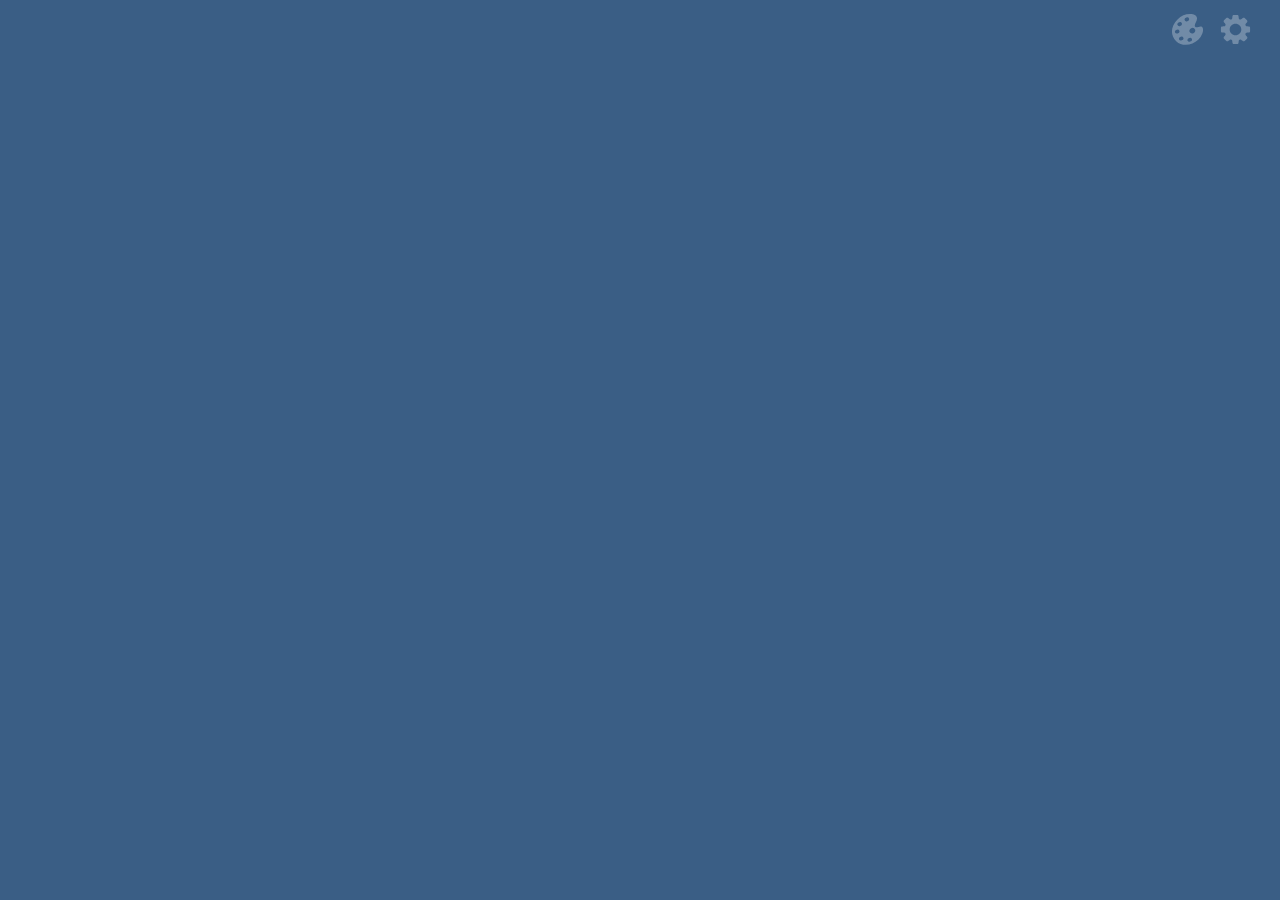
==== commit dc808d73: "ok" ====
--- a/M3/data/interface/index.html
+++ b/M3/data/interface/index.html
@@ -2,19 +2,41 @@
 <html lang="en" >
 <head>
   <meta charset="UTF-8">
-  <title>Calendar Clock</title>
+  <title data-message='app_tab'></title>
   <link rel="stylesheet" href="monolith.min.css"/> <!-- 'monolith' theme -->
   <link rel='stylesheet' href='style.css'>
 </head>
 <body translate="no" >
+  <div id="sidebar" class="hide">
+    <div id="favorite"></div>
+    <div class="fav-btn-con">
+      <div id="addfav" class="setting_sidebar add">
+        <svg width="35" height="35" viewBox="0 0 24 24" xml:space="preserve">
+          <line fill="none" stroke="rgb(222, 234, 235)" stroke-linecap="round" stroke-linejoin="round" stroke-width="2" x1="12" x2="12" y1="19" y2="5"/>
+          <line fill="none" stroke="rgb(222, 234, 235)" stroke-linecap="round" stroke-linejoin="round" stroke-width="2" x1="5" x2="19" y1="12" y2="12"/>
+        </svg>
+      </div>
+      <div id="delfav" class="setting_sidebar history">
+        <svg width="30" height="30" viewBox="0 -0.5 21 21" xml:space="preserve">
+         <g id="Page-1" stroke="none" stroke-width="1" fill="none" fill-rule="evenodd">
+          <g id="Dribbble-Light-Preview" transform="translate(-179.000000, -360.000000)" fill="#000000">
+              <g id="icons" transform="translate(56.000000, 160.000000)">
+                  <path d="M130.35,216 L132.45,216 L132.45,208 L130.35,208 L130.35,216 Z M134.55,216 L136.65,216 L136.65,208 L134.55,208 L134.55,216 Z M128.25,218 L138.75,218 L138.75,206 L128.25,206 L128.25,218 Z M130.35,204 L136.65,204 L136.65,202 L130.35,202 L130.35,204 Z M138.75,204 L138.75,200 L128.25,200 L128.25,204 L123,204 L123,206 L126.15,206 L126.15,220 L140.85,220 L140.85,206 L144,206 L144,204 L138.75,204 Z" id="deletex">
+                  </path>
+              </g>
+          </g>
+         </g>
+        </svg>
+      </div>
+    </div>
+
+  </div>
   <div id="stars" class="starshide"></div>
   <div id="stars2" class="starshide"></div>
   <div id="stars3" class="starshide"></div>
 
-<div class="sidebar"></div>  
-
 <header id="settings"> 
-  <div class="tooltip hide" id="newtime" data-message="new_time">Now you can select 12 or 24 hours👉</div>
+  <div class="tooltip hide" id="newtime" data-message="new_time"></div>
   <span class="dropdown-container"> 
     <button aria-label="Select a theme" class="theme-menu-btn" type="button"> 
       <svg width="35" height="35" viewBox="0 0 36 36" xml:space="preserve" fill="none">
@@ -46,24 +68,37 @@
     </button>
 
     <nav id="settings-dropdown" class="dropdown"> 
-      <button id="analog" class="clock-type" data-type="analog">Analog</button> 
-      <button id="thour" class="clock-type" data-type="hr12">Digital 12H</button> 
-      <button id="fhour" class="clock-type" data-type="hr24">Digital 24H</button>
+      <button id="analog" class="clock-type" data-type="analog" data-message='analog'></button> 
+      <button id="thour" class="clock-type" data-type="hr12" data-message='digital_t'></button> 
+      <button id="fhour" class="clock-type" data-type="hr24" data-message='digital_f'></button>
       <hr> 
       <label id="cSeconds" class="label__checkbox option-hide-seconds">
         <input id="checkedseconds" class="span__check" type="checkbox">
-        <span class="span__label">Hide seconds</span>
+        <span class="span__label" data-message='hide_seconds'></span>
       </label>
 
       <label id="cSpan" class="label__checkbox option-hide-seconds">
         <input id="checkedspin" class="span__check" type="checkbox">
-        <span class="span__label">Analog spin</span>
+        <span class="span__label" data-message='analog_spin'></span>
       </label>
 
       <label id="cStars" class="label__checkbox option-hide-seconds">
         <input id="checkedstars" class="span__check" type="checkbox">
-        <span class="span__label">Stars</span>
+        <span class="span__label" data-message='stars'></span>
       </label>
+      <hr> 
+
+      <label id="cSidebar" class="label__checkbox option-hide-seconds">
+        <input id="checkedsidebar" class="span__check" type="checkbox">
+        <span class="span__label" data-message='hide_sidebar'></span>
+      </label>
+
+      <label id="cSlide" class="label__checkbox option-hide-seconds">
+        <input id="checkedhover" class="span__check" type="checkbox">
+        <span class="span__label" data-message='hover_sidebar'></span>
+      </label>
+
+
     </nav>
   </span>
 </header>
@@ -103,30 +138,29 @@
   <div class='day-name-dial'>
     <div class='ring-back'></div>
     <div class='ring' id='r1'>
-      <h1 class='day-name-preview'>DAY NAME</h1>
-      <h2 class='day-name-text'>MON TUE WED THU FRI SAT SUN</h2>
+      <h1 class='day-name-preview' data-message='day_name'></h1>
+      <h2 class='day-name-text' data-message='day_name_text'></h2>
     </div>
   </div>
   <div class='month-dial'>
     <div class='ring-back'></div>
     <div class='ring' id='r2'>
-      <h1 class='month-preview'>MONTH</h1>
-      <h2 class='month-text'>JAN FEB MAR APR MAY JUN JUL AUG SEP OCT NOV DEC</h2>
+      <h1 class='month-preview' data-message='month'></h1>
+      <h2 class='month-text' data-message='month_text'></h2>
     </div>
   </div>
   <div class='day-dial'>
     <div class='ring-back'></div>
     <div class='ring' id='r3'>
-      <h1 class='day-preview'>DAY</h1>
+      <h1 class='day-preview' data-message='day'></h1>
       <h2 class='day-text'>01 02 03 04 05 06 07 08 09 10 11 12 13 14 15 16 17 18 19 20 21 22 23 24 25 26 27 28 29 30 31</h2>
     </div>
   </div>
 </div>
 
 
-
-
 <script src='jquery.min.js'></script>
+<script src='popup.js'></script>
 <script src='jquery.lettering.min.js'></script>
 <script src="pickr.min.js"></script>
 <script src='main.js'></script>
--- a/M3/data/interface/style.css
+++ b/M3/data/interface/style.css
@@ -58,15 +58,98 @@
     position: relative;
     text-align: right;
     z-index: 2;
-}
-.sidebar{
-    position: absolute;
-    width: 53px;
-    height: 100%;
-    border-radius: 0 7px 7px 0;
-    background: var(--ring-color);
-}
-
+    margin-left: 100px;
+}
+#sidebar{
+  position: fixed;
+  width: 53px;
+  height: 100%;
+  border-radius: 0 7px 7px 0;
+  background: var(--ring-color);
+  transition: transform 0.5s, opacity 0.5s;
+}
+
+.slidshow{
+  opacity: 0;
+  transform: translateX(-100%);
+}
+
+#favsave{
+  font-size: 20px;
+  border: 2px solid;
+  border-radius: 20px;
+  background: var(--ring-color);
+  color: var(--text-color);
+}
+
+.popup-title,.popup-close,#favalart{
+  color: var(--text-color)!important;
+}
+.popup-content{
+  border-color: var(--text-color)!important;
+}
+#deletex{
+  fill: white !important;
+}
+.imgfav{
+  width: 20px;
+  height: 20px;
+  background-repeat: no-repeat;
+  background-position: center;
+}
+.imgfav:hover{
+  width: 22px;
+  height: 22px;
+
+}
+
+.fav-btn-con{
+  padding: 8px;
+  position: fixed;
+  width: 47px;
+  height: 95px;
+  bottom: 0px;
+  background-color: var(--ring-color);
+}
+.fav-container{
+  margin-bottom: 12px;
+  width: 34px;
+  padding: 5px;
+  border-radius: 11px;
+  background: var(--backgroung-color);
+  justify-items: center;
+  display: grid;
+}
+#favorite.deleted .fav-container {
+  background: #ff3535a1;
+}
+#favorite.deleted .fav-container .imgClose{
+  display: block !important;
+}
+
+#favorite{
+  padding: 8px;
+}
+.imgClose{
+  display: none;
+    position: fixed;
+    width: 12px;
+    height: 12px;
+    margin-left: -28px;
+    margin-top: -7px;
+}
+
+.setting_sidebar.history{
+  padding: 3px;
+  position: fixed;
+  bottom: 0px;
+  cursor: pointer;
+}
+.setting_sidebar.add{
+  position: fixed;
+  bottom: 50px;
+  cursor: pointer;
+}
 .dropdown-container {
     display: inline-block;
     position: relative;
@@ -272,10 +355,14 @@
     opacity: 1;
 }
 .clock-design{
+  margin: 150px;
   display: none;
   visibility: hidden;
 }
-
+.popup#favpopup .popup-content {
+  background-color: var(--backgroung-color)!important;
+
+}
 .show{
   display: flex;
   visibility: visible !important;
